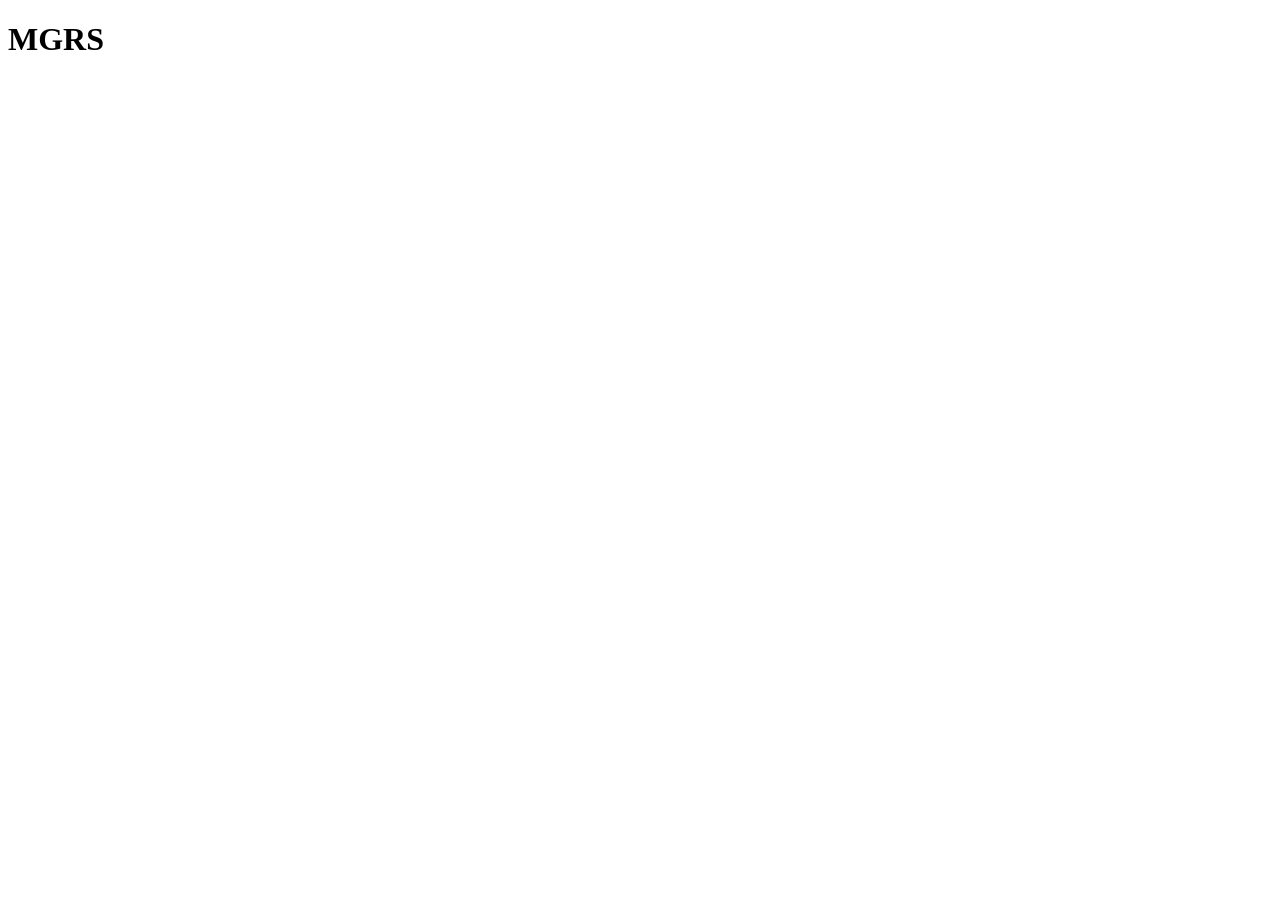
==== mgrs/index.html @ 3497e6f4 "Add MGRS base" ====
<!DOCTYPE html>
<html lang="en">
<head>
    <meta charset="UTF-8">
    <meta name="viewport" content="width=device-width, initial-scale=1.0">
    <link href="favicon.ico" rel="icon">
    <title>MGRS</title>
</head>
<body>
    <h1>MGRS</h1>
</body>
</html>
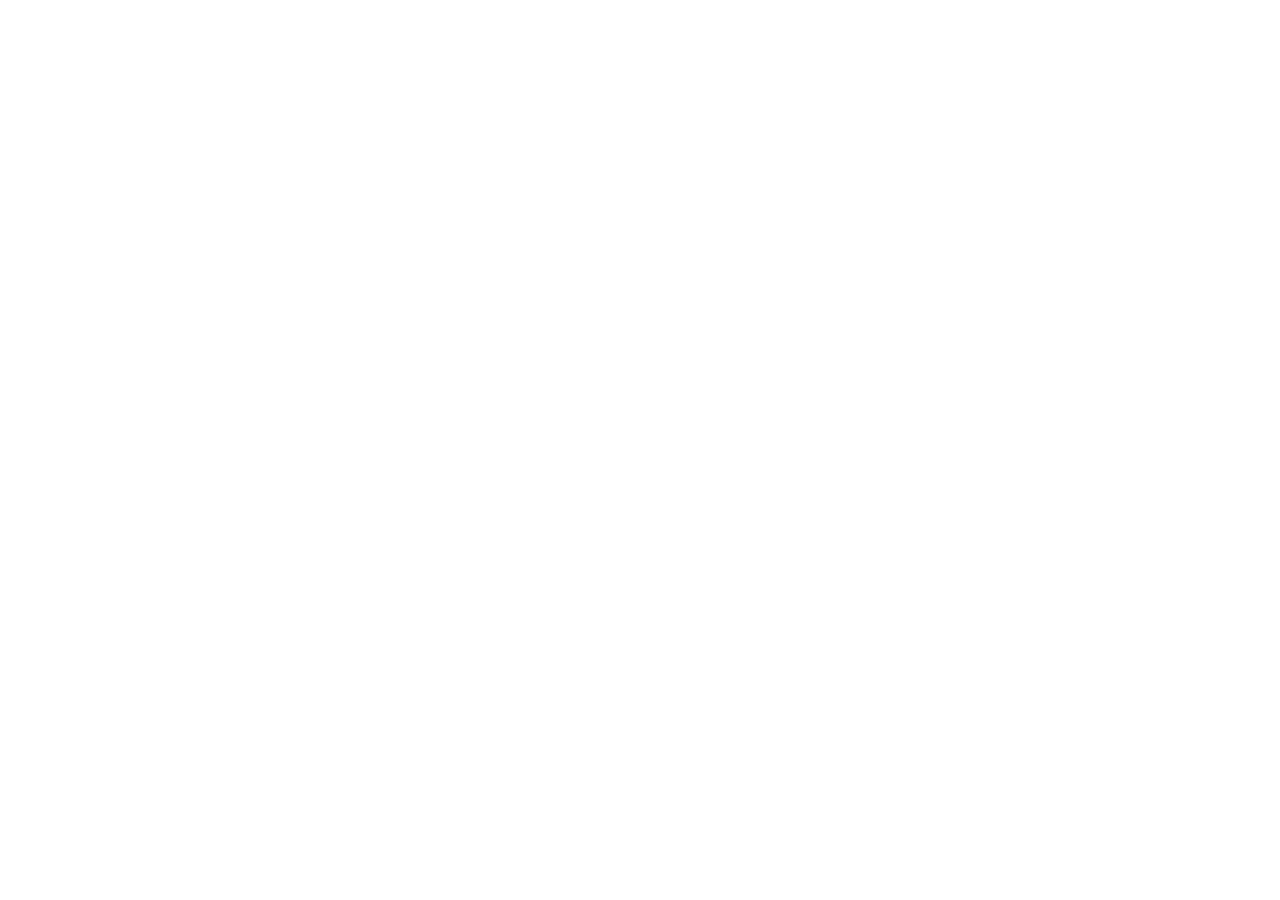
==== commit 31ddf976: "Add MGRS app" ====
--- a/mgrs/index.html
+++ b/mgrs/index.html
@@ -1,12 +1,12 @@
-<!DOCTYPE html>
+<!doctype html>
 <html lang="en">
-<head>
-    <meta charset="UTF-8">
-    <meta name="viewport" content="width=device-width, initial-scale=1.0">
-    <link href="favicon.ico" rel="icon">
-    <title>MGRS</title>
-</head>
-<body>
-    <h1>MGRS</h1>
-</body>
+    <head>
+        <meta charset="UTF-8" />
+        <meta content="width=device-width, initial-scale=1.0" name="viewport" />
+        <title>MGRS</title>
+      <script type="module" crossorigin src="/assets/index-Ca7K_6aj.js"></script>
+      <link rel="stylesheet" crossorigin href="/assets/index-BQtizJhx.css">
+    </head>
+    <body>
+    </body>
 </html>
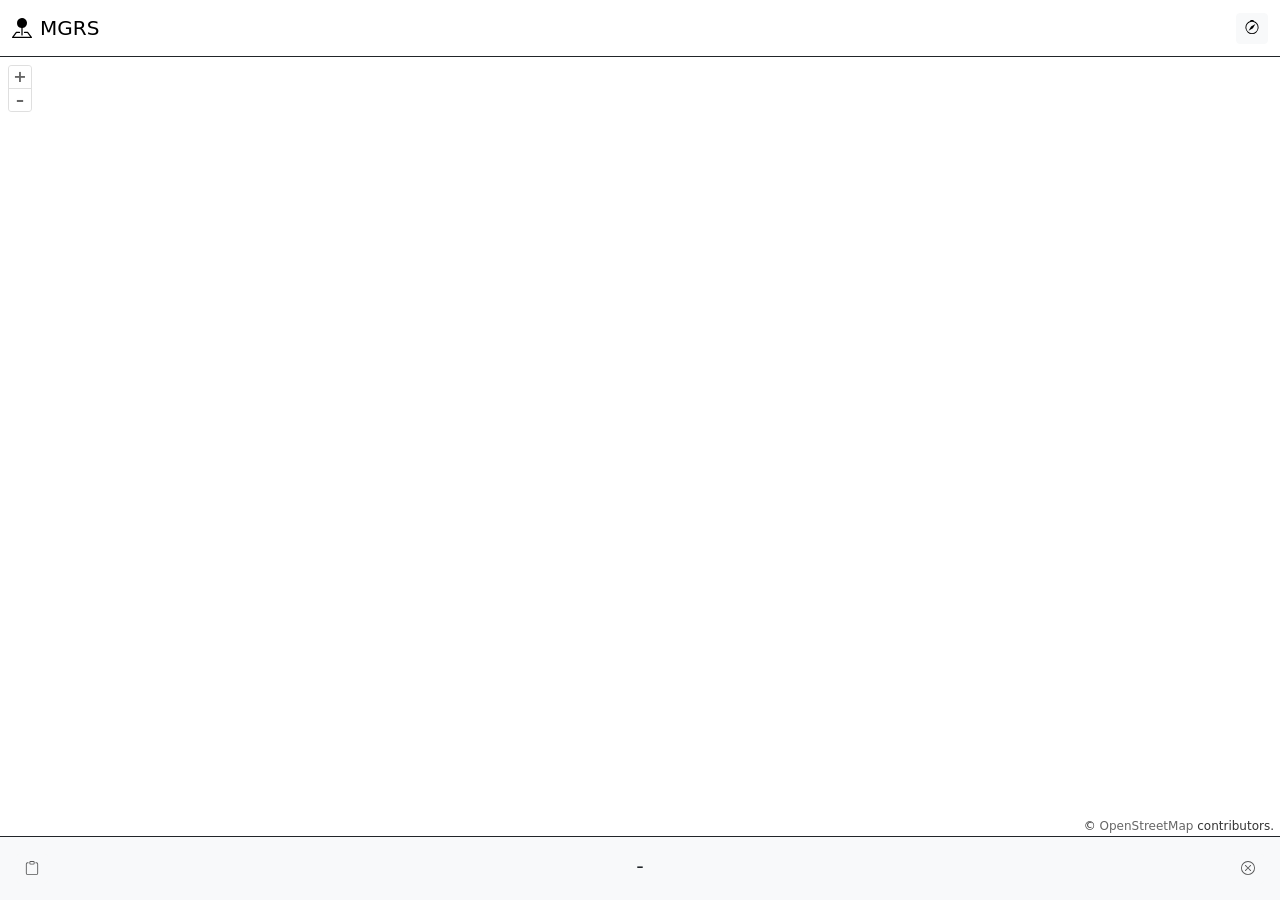
==== commit 66e35e43: "Set base to relative" ====
--- a/mgrs/index.html
+++ b/mgrs/index.html
@@ -4,8 +4,8 @@
         <meta charset="UTF-8" />
         <meta content="width=device-width, initial-scale=1.0" name="viewport" />
         <title>MGRS</title>
-      <script type="module" crossorigin src="/assets/index-Ca7K_6aj.js"></script>
-      <link rel="stylesheet" crossorigin href="/assets/index-BQtizJhx.css">
+      <script type="module" crossorigin src="./assets/index-UQiFjLOg.js"></script>
+      <link rel="stylesheet" crossorigin href="./assets/index-BQtizJhx.css">
     </head>
     <body>
     </body>
--- a/mgrs/assets/index-BQtizJhx.css
+++ b/mgrs/assets/index-BQtizJhx.css
@@ -0,0 +1 @@
+:root,[data-bs-theme=light]{--bs-blue:#0d6efd;--bs-indigo:#6610f2;--bs-purple:#6f42c1;--bs-pink:#d63384;--bs-red:#dc3545;--bs-orange:#fd7e14;--bs-yellow:#ffc107;--bs-green:#198754;--bs-teal:#20c997;--bs-cyan:#0dcaf0;--bs-black:#000;--bs-white:#fff;--bs-gray:#6c757d;--bs-gray-dark:#343a40;--bs-gray-100:#f8f9fa;--bs-gray-200:#e9ecef;--bs-gray-300:#dee2e6;--bs-gray-400:#ced4da;--bs-gray-500:#adb5bd;--bs-gray-600:#6c757d;--bs-gray-700:#495057;--bs-gray-800:#343a40;--bs-gray-900:#212529;--bs-primary:#0d6efd;--bs-secondary:#6c757d;--bs-success:#198754;--bs-info:#0dcaf0;--bs-warning:#ffc107;--bs-danger:#dc3545;--bs-light:#f8f9fa;--bs-dark:#212529;--bs-primary-rgb:13,110,253;--bs-secondary-rgb:108,117,125;--bs-success-rgb:25,135,84;--bs-info-rgb:13,202,240;--bs-warning-rgb:255,193,7;--bs-danger-rgb:220,53,69;--bs-light-rgb:248,249,250;--bs-dark-rgb:33,37,41;--bs-primary-text-emphasis:#052c65;--bs-secondary-text-emphasis:#2b2f32;--bs-success-text-emphasis:#0a3622;--bs-info-text-emphasis:#055160;--bs-warning-text-emphasis:#664d03;--bs-danger-text-emphasis:#58151c;--bs-light-text-emphasis:#495057;--bs-dark-text-emphasis:#495057;--bs-primary-bg-subtle:#cfe2ff;--bs-secondary-bg-subtle:#e2e3e5;--bs-success-bg-subtle:#d1e7dd;--bs-info-bg-subtle:#cff4fc;--bs-warning-bg-subtle:#fff3cd;--bs-danger-bg-subtle:#f8d7da;--bs-light-bg-subtle:#fcfcfd;--bs-dark-bg-subtle:#ced4da;--bs-primary-border-subtle:#9ec5fe;--bs-secondary-border-subtle:#c4c8cb;--bs-success-border-subtle:#a3cfbb;--bs-info-border-subtle:#9eeaf9;--bs-warning-border-subtle:#ffe69c;--bs-danger-border-subtle:#f1aeb5;--bs-light-border-subtle:#e9ecef;--bs-dark-border-subtle:#adb5bd;--bs-white-rgb:255,255,255;--bs-black-rgb:0,0,0;--bs-font-sans-serif:system-ui,-apple-system,"Segoe UI",Roboto,"Helvetica Neue","Noto Sans","Liberation Sans",Arial,sans-serif,"Apple Color Emoji","Segoe UI Emoji","Segoe UI Symbol","Noto Color Emoji";--bs-font-monospace:SFMono-Regular,Menlo,Monaco,Consolas,"Liberation Mono","Courier New",monospace;--bs-gradient:linear-gradient(180deg, #ffffff26, #fff0);--bs-body-font-family:var(--bs-font-sans-serif);--bs-body-font-size:1rem;--bs-body-font-weight:400;--bs-body-line-height:1.5;--bs-body-color:#212529;--bs-body-color-rgb:33,37,41;--bs-body-bg:#fff;--bs-body-bg-rgb:255,255,255;--bs-emphasis-color:#000;--bs-emphasis-color-rgb:0,0,0;--bs-secondary-color:#212529bf;--bs-secondary-color-rgb:33,37,41;--bs-secondary-bg:#e9ecef;--bs-secondary-bg-rgb:233,236,239;--bs-tertiary-color:#21252980;--bs-tertiary-color-rgb:33,37,41;--bs-tertiary-bg:#f8f9fa;--bs-tertiary-bg-rgb:248,249,250;--bs-heading-color:inherit;--bs-link-color:#0d6efd;--bs-link-color-rgb:13,110,253;--bs-link-decoration:underline;--bs-link-hover-color:#0a58ca;--bs-link-hover-color-rgb:10,88,202;--bs-code-color:#d63384;--bs-highlight-color:#212529;--bs-highlight-bg:#fff3cd;--bs-border-width:1px;--bs-border-style:solid;--bs-border-color:#dee2e6;--bs-border-color-translucent:#0000002d;--bs-border-radius:.375rem;--bs-border-radius-sm:.25rem;--bs-border-radius-lg:.5rem;--bs-border-radius-xl:1rem;--bs-border-radius-xxl:2rem;--bs-border-radius-2xl:var(--bs-border-radius-xxl);--bs-border-radius-pill:50rem;--bs-box-shadow:0 .5rem 1rem #00000026;--bs-box-shadow-sm:0 .125rem .25rem #00000013;--bs-box-shadow-lg:0 1rem 3rem #0000002d;--bs-box-shadow-inset:inset 0 1px 2px #00000013;--bs-focus-ring-width:.25rem;--bs-focus-ring-opacity:.25;--bs-focus-ring-color:#0d6efd40;--bs-form-valid-color:#198754;--bs-form-valid-border-color:#198754;--bs-form-invalid-color:#dc3545;--bs-form-invalid-border-color:#dc3545}[data-bs-theme=dark]{--lightningcss-light: ;--lightningcss-dark:initial;color-scheme:dark;--bs-body-color:#dee2e6;--bs-body-color-rgb:222,226,230;--bs-body-bg:#212529;--bs-body-bg-rgb:33,37,41;--bs-emphasis-color:#fff;--bs-emphasis-color-rgb:255,255,255;--bs-secondary-color:#dee2e6bf;--bs-secondary-color-rgb:222,226,230;--bs-secondary-bg:#343a40;--bs-secondary-bg-rgb:52,58,64;--bs-tertiary-color:#dee2e680;--bs-tertiary-color-rgb:222,226,230;--bs-tertiary-bg:#2b3035;--bs-tertiary-bg-rgb:43,48,53;--bs-primary-text-emphasis:#6ea8fe;--bs-secondary-text-emphasis:#a7acb1;--bs-success-text-emphasis:#75b798;--bs-info-text-emphasis:#6edff6;--bs-warning-text-emphasis:#ffda6a;--bs-danger-text-emphasis:#ea868f;--bs-light-text-emphasis:#f8f9fa;--bs-dark-text-emphasis:#dee2e6;--bs-primary-bg-subtle:#031633;--bs-secondary-bg-subtle:#161719;--bs-success-bg-subtle:#051b11;--bs-info-bg-subtle:#032830;--bs-warning-bg-subtle:#332701;--bs-danger-bg-subtle:#2c0b0e;--bs-light-bg-subtle:#343a40;--bs-dark-bg-subtle:#1a1d20;--bs-primary-border-subtle:#084298;--bs-secondary-border-subtle:#41464b;--bs-success-border-subtle:#0f5132;--bs-info-border-subtle:#087990;--bs-warning-border-subtle:#997404;--bs-danger-border-subtle:#842029;--bs-light-border-subtle:#495057;--bs-dark-border-subtle:#343a40;--bs-heading-color:inherit;--bs-link-color:#6ea8fe;--bs-link-hover-color:#8bb9fe;--bs-link-color-rgb:110,168,254;--bs-link-hover-color-rgb:139,185,254;--bs-code-color:#e685b5;--bs-highlight-color:#dee2e6;--bs-highlight-bg:#664d03;--bs-border-color:#495057;--bs-border-color-translucent:#ffffff26;--bs-form-valid-color:#75b798;--bs-form-valid-border-color:#75b798;--bs-form-invalid-color:#ea868f;--bs-form-invalid-border-color:#ea868f}*,:after,:before{box-sizing:border-box}@media (prefers-reduced-motion:no-preference){:root{scroll-behavior:smooth}}body{font-family:var(--bs-body-font-family);font-size:var(--bs-body-font-size);font-weight:var(--bs-body-font-weight);line-height:var(--bs-body-line-height);color:var(--bs-body-color);text-align:var(--bs-body-text-align);background-color:var(--bs-body-bg);-webkit-text-size-adjust:100%;-webkit-tap-highlight-color:transparent;margin:0}hr{color:inherit;border:0;border-top:var(--bs-border-width) solid;opacity:.25;margin:1rem 0}.h1,.h2,.h3,.h4,.h5,.h6,h1,h2,h3,h4,h5,h6{color:var(--bs-heading-color);margin-top:0;margin-bottom:.5rem;font-weight:500;line-height:1.2}.h1,h1{font-size:calc(1.375rem + 1.5vw)}@media (width>=1200px){.h1,h1{font-size:2.5rem}}.h2,h2{font-size:calc(1.325rem + .9vw)}@media (width>=1200px){.h2,h2{font-size:2rem}}.h3,h3{font-size:calc(1.3rem + .6vw)}@media (width>=1200px){.h3,h3{font-size:1.75rem}}.h4,h4{font-size:calc(1.275rem + .3vw)}@media (width>=1200px){.h4,h4{font-size:1.5rem}}.h5,h5{font-size:1.25rem}.h6,h6{font-size:1rem}p{margin-top:0;margin-bottom:1rem}abbr[title]{cursor:help;-webkit-text-decoration-skip-ink:none;text-decoration-skip-ink:none;-webkit-text-decoration:underline dotted;text-decoration:underline dotted}address{font-style:normal;line-height:inherit;margin-bottom:1rem}ol,ul{padding-left:2rem}dl,ol,ul{margin-top:0;margin-bottom:1rem}ol ol,ol ul,ul ol,ul ul{margin-bottom:0}dt{font-weight:700}dd{margin-bottom:.5rem;margin-left:0}blockquote{margin:0 0 1rem}b,strong{font-weight:bolder}.small,small{font-size:.875em}.mark,mark{color:var(--bs-highlight-color);background-color:var(--bs-highlight-bg);padding:.1875em}sub,sup{vertical-align:baseline;font-size:.75em;line-height:0;position:relative}sub{bottom:-.25em}sup{top:-.5em}a{color:rgba(var(--bs-link-color-rgb),var(--bs-link-opacity,1));text-decoration:underline}a:hover{--bs-link-color-rgb:var(--bs-link-hover-color-rgb)}a:not([href]):not([class]),a:not([href]):not([class]):hover{color:inherit;text-decoration:none}code,kbd,pre,samp{font-family:var(--bs-font-monospace);font-size:1em}pre{margin-top:0;margin-bottom:1rem;font-size:.875em;display:block;overflow:auto}pre code{font-size:inherit;color:inherit;word-break:normal}code{color:var(--bs-code-color);word-wrap:break-word;font-size:.875em}a>code{color:inherit}kbd{color:var(--bs-body-bg);background-color:var(--bs-body-color);border-radius:.25rem;padding:.1875rem .375rem;font-size:.875em}kbd kbd{padding:0;font-size:1em}figure{margin:0 0 1rem}img,svg{vertical-align:middle}table{caption-side:bottom;border-collapse:collapse}caption{color:var(--bs-secondary-color);text-align:left;padding-top:.5rem;padding-bottom:.5rem}th{text-align:inherit;text-align:-webkit-match-parent}tbody,td,tfoot,th,thead,tr{border-color:inherit;border-style:solid;border-width:0}label{display:inline-block}button{border-radius:0}button:focus:not(:focus-visible){outline:0}button,input,optgroup,select,textarea{font-family:inherit;font-size:inherit;line-height:inherit;margin:0}button,select{text-transform:none}[role=button]{cursor:pointer}select{word-wrap:normal}select:disabled{opacity:1}[list]:not([type=date]):not([type=datetime-local]):not([type=month]):not([type=week]):not([type=time])::-webkit-calendar-picker-indicator{display:none!important}[type=button],[type=reset],[type=submit],button{-webkit-appearance:button}[type=button]:not(:disabled),[type=reset]:not(:disabled),[type=submit]:not(:disabled),button:not(:disabled){cursor:pointer}::-moz-focus-inner{border-style:none;padding:0}textarea{resize:vertical}fieldset{border:0;min-width:0;margin:0;padding:0}legend{float:left;width:100%;line-height:inherit;margin-bottom:.5rem;padding:0;font-size:calc(1.275rem + .3vw)}@media (width>=1200px){legend{font-size:1.5rem}}legend+*{clear:left}::-webkit-datetime-edit-day-field{padding:0}::-webkit-datetime-edit-fields-wrapper{padding:0}::-webkit-datetime-edit-hour-field{padding:0}::-webkit-datetime-edit-minute{padding:0}::-webkit-datetime-edit-month-field{padding:0}::-webkit-datetime-edit-text{padding:0}::-webkit-datetime-edit-year-field{padding:0}::-webkit-inner-spin-button{height:auto}[type=search]{-webkit-appearance:textfield;outline-offset:-2px}[type=search]::-webkit-search-cancel-button{cursor:pointer;filter:grayscale()}::-webkit-search-decoration{-webkit-appearance:none}::-webkit-color-swatch-wrapper{padding:0}::file-selector-button{font:inherit;-webkit-appearance:button}output{display:inline-block}iframe{border:0}summary{cursor:pointer;display:list-item}progress{vertical-align:baseline}[hidden]{display:none!important}.lead{font-size:1.25rem;font-weight:300}.display-1{font-size:calc(1.625rem + 4.5vw);font-weight:300;line-height:1.2}@media (width>=1200px){.display-1{font-size:5rem}}.display-2{font-size:calc(1.575rem + 3.9vw);font-weight:300;line-height:1.2}@media (width>=1200px){.display-2{font-size:4.5rem}}.display-3{font-size:calc(1.525rem + 3.3vw);font-weight:300;line-height:1.2}@media (width>=1200px){.display-3{font-size:4rem}}.display-4{font-size:calc(1.475rem + 2.7vw);font-weight:300;line-height:1.2}@media (width>=1200px){.display-4{font-size:3.5rem}}.display-5{font-size:calc(1.425rem + 2.1vw);font-weight:300;line-height:1.2}@media (width>=1200px){.display-5{font-size:3rem}}.display-6{font-size:calc(1.375rem + 1.5vw);font-weight:300;line-height:1.2}@media (width>=1200px){.display-6{font-size:2.5rem}}.list-unstyled,.list-inline{padding-left:0;list-style:none}.list-inline-item{display:inline-block}.list-inline-item:not(:last-child){margin-right:.5rem}.initialism{text-transform:uppercase;font-size:.875em}.blockquote{margin-bottom:1rem;font-size:1.25rem}.blockquote>:last-child{margin-bottom:0}.blockquote-footer{color:#6c757d;margin-top:-1rem;margin-bottom:1rem;font-size:.875em}.blockquote-footer:before{content:"— "}.img-fluid{max-width:100%;height:auto}.img-thumbnail{background-color:var(--bs-body-bg);border:var(--bs-border-width) solid var(--bs-border-color);border-radius:var(--bs-border-radius);max-width:100%;height:auto;padding:.25rem}.figure{display:inline-block}.figure-img{margin-bottom:.5rem;line-height:1}.figure-caption{color:var(--bs-secondary-color);font-size:.875em}.container,.container-fluid,.container-lg,.container-md,.container-sm,.container-xl,.container-xxl{--bs-gutter-x:1.5rem;--bs-gutter-y:0;width:100%;padding-right:calc(var(--bs-gutter-x) * .5);padding-left:calc(var(--bs-gutter-x) * .5);margin-left:auto;margin-right:auto}@media (width>=576px){.container,.container-sm{max-width:540px}}@media (width>=768px){.container,.container-md,.container-sm{max-width:720px}}@media (width>=992px){.container,.container-lg,.container-md,.container-sm{max-width:960px}}@media (width>=1200px){.container,.container-lg,.container-md,.container-sm,.container-xl{max-width:1140px}}@media (width>=1400px){.container,.container-lg,.container-md,.container-sm,.container-xl,.container-xxl{max-width:1320px}}:root{--bs-breakpoint-xs:0;--bs-breakpoint-sm:576px;--bs-breakpoint-md:768px;--bs-breakpoint-lg:992px;--bs-breakpoint-xl:1200px;--bs-breakpoint-xxl:1400px}.row{--bs-gutter-x:1.5rem;--bs-gutter-y:0;margin-top:calc(-1 * var(--bs-gutter-y));margin-right:calc(-.5 * var(--bs-gutter-x));margin-left:calc(-.5 * var(--bs-gutter-x));flex-wrap:wrap;display:flex}.row>*{width:100%;max-width:100%;padding-right:calc(var(--bs-gutter-x) * .5);padding-left:calc(var(--bs-gutter-x) * .5);margin-top:var(--bs-gutter-y);flex-shrink:0}.col{flex:1 0 0}.row-cols-auto>*{flex:none;width:auto}.row-cols-1>*{flex:none;width:100%}.row-cols-2>*{flex:none;width:50%}.row-cols-3>*{flex:none;width:33.3333%}.row-cols-4>*{flex:none;width:25%}.row-cols-5>*{flex:none;width:20%}.row-cols-6>*{flex:none;width:16.6667%}.col-auto{flex:none;width:auto}.col-1{flex:none;width:8.33333%}.col-2{flex:none;width:16.6667%}.col-3{flex:none;width:25%}.col-4{flex:none;width:33.3333%}.col-5{flex:none;width:41.6667%}.col-6{flex:none;width:50%}.col-7{flex:none;width:58.3333%}.col-8{flex:none;width:66.6667%}.col-9{flex:none;width:75%}.col-10{flex:none;width:83.3333%}.col-11{flex:none;width:91.6667%}.col-12{flex:none;width:100%}.offset-1{margin-left:8.33333%}.offset-2{margin-left:16.6667%}.offset-3{margin-left:25%}.offset-4{margin-left:33.3333%}.offset-5{margin-left:41.6667%}.offset-6{margin-left:50%}.offset-7{margin-left:58.3333%}.offset-8{margin-left:66.6667%}.offset-9{margin-left:75%}.offset-10{margin-left:83.3333%}.offset-11{margin-left:91.6667%}.g-0,.gx-0{--bs-gutter-x:0}.g-0,.gy-0{--bs-gutter-y:0}.g-1,.gx-1{--bs-gutter-x:.25rem}.g-1,.gy-1{--bs-gutter-y:.25rem}.g-2,.gx-2{--bs-gutter-x:.5rem}.g-2,.gy-2{--bs-gutter-y:.5rem}.g-3,.gx-3{--bs-gutter-x:1rem}.g-3,.gy-3{--bs-gutter-y:1rem}.g-4,.gx-4{--bs-gutter-x:1.5rem}.g-4,.gy-4{--bs-gutter-y:1.5rem}.g-5,.gx-5{--bs-gutter-x:3rem}.g-5,.gy-5{--bs-gutter-y:3rem}@media (width>=576px){.col-sm{flex:1 0 0}.row-cols-sm-auto>*{flex:none;width:auto}.row-cols-sm-1>*{flex:none;width:100%}.row-cols-sm-2>*{flex:none;width:50%}.row-cols-sm-3>*{flex:none;width:33.3333%}.row-cols-sm-4>*{flex:none;width:25%}.row-cols-sm-5>*{flex:none;width:20%}.row-cols-sm-6>*{flex:none;width:16.6667%}.col-sm-auto{flex:none;width:auto}.col-sm-1{flex:none;width:8.33333%}.col-sm-2{flex:none;width:16.6667%}.col-sm-3{flex:none;width:25%}.col-sm-4{flex:none;width:33.3333%}.col-sm-5{flex:none;width:41.6667%}.col-sm-6{flex:none;width:50%}.col-sm-7{flex:none;width:58.3333%}.col-sm-8{flex:none;width:66.6667%}.col-sm-9{flex:none;width:75%}.col-sm-10{flex:none;width:83.3333%}.col-sm-11{flex:none;width:91.6667%}.col-sm-12{flex:none;width:100%}.offset-sm-0{margin-left:0}.offset-sm-1{margin-left:8.33333%}.offset-sm-2{margin-left:16.6667%}.offset-sm-3{margin-left:25%}.offset-sm-4{margin-left:33.3333%}.offset-sm-5{margin-left:41.6667%}.offset-sm-6{margin-left:50%}.offset-sm-7{margin-left:58.3333%}.offset-sm-8{margin-left:66.6667%}.offset-sm-9{margin-left:75%}.offset-sm-10{margin-left:83.3333%}.offset-sm-11{margin-left:91.6667%}.g-sm-0,.gx-sm-0{--bs-gutter-x:0}.g-sm-0,.gy-sm-0{--bs-gutter-y:0}.g-sm-1,.gx-sm-1{--bs-gutter-x:.25rem}.g-sm-1,.gy-sm-1{--bs-gutter-y:.25rem}.g-sm-2,.gx-sm-2{--bs-gutter-x:.5rem}.g-sm-2,.gy-sm-2{--bs-gutter-y:.5rem}.g-sm-3,.gx-sm-3{--bs-gutter-x:1rem}.g-sm-3,.gy-sm-3{--bs-gutter-y:1rem}.g-sm-4,.gx-sm-4{--bs-gutter-x:1.5rem}.g-sm-4,.gy-sm-4{--bs-gutter-y:1.5rem}.g-sm-5,.gx-sm-5{--bs-gutter-x:3rem}.g-sm-5,.gy-sm-5{--bs-gutter-y:3rem}}@media (width>=768px){.col-md{flex:1 0 0}.row-cols-md-auto>*{flex:none;width:auto}.row-cols-md-1>*{flex:none;width:100%}.row-cols-md-2>*{flex:none;width:50%}.row-cols-md-3>*{flex:none;width:33.3333%}.row-cols-md-4>*{flex:none;width:25%}.row-cols-md-5>*{flex:none;width:20%}.row-cols-md-6>*{flex:none;width:16.6667%}.col-md-auto{flex:none;width:auto}.col-md-1{flex:none;width:8.33333%}.col-md-2{flex:none;width:16.6667%}.col-md-3{flex:none;width:25%}.col-md-4{flex:none;width:33.3333%}.col-md-5{flex:none;width:41.6667%}.col-md-6{flex:none;width:50%}.col-md-7{flex:none;width:58.3333%}.col-md-8{flex:none;width:66.6667%}.col-md-9{flex:none;width:75%}.col-md-10{flex:none;width:83.3333%}.col-md-11{flex:none;width:91.6667%}.col-md-12{flex:none;width:100%}.offset-md-0{margin-left:0}.offset-md-1{margin-left:8.33333%}.offset-md-2{margin-left:16.6667%}.offset-md-3{margin-left:25%}.offset-md-4{margin-left:33.3333%}.offset-md-5{margin-left:41.6667%}.offset-md-6{margin-left:50%}.offset-md-7{margin-left:58.3333%}.offset-md-8{margin-left:66.6667%}.offset-md-9{margin-left:75%}.offset-md-10{margin-left:83.3333%}.offset-md-11{margin-left:91.6667%}.g-md-0,.gx-md-0{--bs-gutter-x:0}.g-md-0,.gy-md-0{--bs-gutter-y:0}.g-md-1,.gx-md-1{--bs-gutter-x:.25rem}.g-md-1,.gy-md-1{--bs-gutter-y:.25rem}.g-md-2,.gx-md-2{--bs-gutter-x:.5rem}.g-md-2,.gy-md-2{--bs-gutter-y:.5rem}.g-md-3,.gx-md-3{--bs-gutter-x:1rem}.g-md-3,.gy-md-3{--bs-gutter-y:1rem}.g-md-4,.gx-md-4{--bs-gutter-x:1.5rem}.g-md-4,.gy-md-4{--bs-gutter-y:1.5rem}.g-md-5,.gx-md-5{--bs-gutter-x:3rem}.g-md-5,.gy-md-5{--bs-gutter-y:3rem}}@media (width>=992px){.col-lg{flex:1 0 0}.row-cols-lg-auto>*{flex:none;width:auto}.row-cols-lg-1>*{flex:none;width:100%}.row-cols-lg-2>*{flex:none;width:50%}.row-cols-lg-3>*{flex:none;width:33.3333%}.row-cols-lg-4>*{flex:none;width:25%}.row-cols-lg-5>*{flex:none;width:20%}.row-cols-lg-6>*{flex:none;width:16.6667%}.col-lg-auto{flex:none;width:auto}.col-lg-1{flex:none;width:8.33333%}.col-lg-2{flex:none;width:16.6667%}.col-lg-3{flex:none;width:25%}.col-lg-4{flex:none;width:33.3333%}.col-lg-5{flex:none;width:41.6667%}.col-lg-6{flex:none;width:50%}.col-lg-7{flex:none;width:58.3333%}.col-lg-8{flex:none;width:66.6667%}.col-lg-9{flex:none;width:75%}.col-lg-10{flex:none;width:83.3333%}.col-lg-11{flex:none;width:91.6667%}.col-lg-12{flex:none;width:100%}.offset-lg-0{margin-left:0}.offset-lg-1{margin-left:8.33333%}.offset-lg-2{margin-left:16.6667%}.offset-lg-3{margin-left:25%}.offset-lg-4{margin-left:33.3333%}.offset-lg-5{margin-left:41.6667%}.offset-lg-6{margin-left:50%}.offset-lg-7{margin-left:58.3333%}.offset-lg-8{margin-left:66.6667%}.offset-lg-9{margin-left:75%}.offset-lg-10{margin-left:83.3333%}.offset-lg-11{margin-left:91.6667%}.g-lg-0,.gx-lg-0{--bs-gutter-x:0}.g-lg-0,.gy-lg-0{--bs-gutter-y:0}.g-lg-1,.gx-lg-1{--bs-gutter-x:.25rem}.g-lg-1,.gy-lg-1{--bs-gutter-y:.25rem}.g-lg-2,.gx-lg-2{--bs-gutter-x:.5rem}.g-lg-2,.gy-lg-2{--bs-gutter-y:.5rem}.g-lg-3,.gx-lg-3{--bs-gutter-x:1rem}.g-lg-3,.gy-lg-3{--bs-gutter-y:1rem}.g-lg-4,.gx-lg-4{--bs-gutter-x:1.5rem}.g-lg-4,.gy-lg-4{--bs-gutter-y:1.5rem}.g-lg-5,.gx-lg-5{--bs-gutter-x:3rem}.g-lg-5,.gy-lg-5{--bs-gutter-y:3rem}}@media (width>=1200px){.col-xl{flex:1 0 0}.row-cols-xl-auto>*{flex:none;width:auto}.row-cols-xl-1>*{flex:none;width:100%}.row-cols-xl-2>*{flex:none;width:50%}.row-cols-xl-3>*{flex:none;width:33.3333%}.row-cols-xl-4>*{flex:none;width:25%}.row-cols-xl-5>*{flex:none;width:20%}.row-cols-xl-6>*{flex:none;width:16.6667%}.col-xl-auto{flex:none;width:auto}.col-xl-1{flex:none;width:8.33333%}.col-xl-2{flex:none;width:16.6667%}.col-xl-3{flex:none;width:25%}.col-xl-4{flex:none;width:33.3333%}.col-xl-5{flex:none;width:41.6667%}.col-xl-6{flex:none;width:50%}.col-xl-7{flex:none;width:58.3333%}.col-xl-8{flex:none;width:66.6667%}.col-xl-9{flex:none;width:75%}.col-xl-10{flex:none;width:83.3333%}.col-xl-11{flex:none;width:91.6667%}.col-xl-12{flex:none;width:100%}.offset-xl-0{margin-left:0}.offset-xl-1{margin-left:8.33333%}.offset-xl-2{margin-left:16.6667%}.offset-xl-3{margin-left:25%}.offset-xl-4{margin-left:33.3333%}.offset-xl-5{margin-left:41.6667%}.offset-xl-6{margin-left:50%}.offset-xl-7{margin-left:58.3333%}.offset-xl-8{margin-left:66.6667%}.offset-xl-9{margin-left:75%}.offset-xl-10{margin-left:83.3333%}.offset-xl-11{margin-left:91.6667%}.g-xl-0,.gx-xl-0{--bs-gutter-x:0}.g-xl-0,.gy-xl-0{--bs-gutter-y:0}.g-xl-1,.gx-xl-1{--bs-gutter-x:.25rem}.g-xl-1,.gy-xl-1{--bs-gutter-y:.25rem}.g-xl-2,.gx-xl-2{--bs-gutter-x:.5rem}.g-xl-2,.gy-xl-2{--bs-gutter-y:.5rem}.g-xl-3,.gx-xl-3{--bs-gutter-x:1rem}.g-xl-3,.gy-xl-3{--bs-gutter-y:1rem}.g-xl-4,.gx-xl-4{--bs-gutter-x:1.5rem}.g-xl-4,.gy-xl-4{--bs-gutter-y:1.5rem}.g-xl-5,.gx-xl-5{--bs-gutter-x:3rem}.g-xl-5,.gy-xl-5{--bs-gutter-y:3rem}}@media (width>=1400px){.col-xxl{flex:1 0 0}.row-cols-xxl-auto>*{flex:none;width:auto}.row-cols-xxl-1>*{flex:none;width:100%}.row-cols-xxl-2>*{flex:none;width:50%}.row-cols-xxl-3>*{flex:none;width:33.3333%}.row-cols-xxl-4>*{flex:none;width:25%}.row-cols-xxl-5>*{flex:none;width:20%}.row-cols-xxl-6>*{flex:none;width:16.6667%}.col-xxl-auto{flex:none;width:auto}.col-xxl-1{flex:none;width:8.33333%}.col-xxl-2{flex:none;width:16.6667%}.col-xxl-3{flex:none;width:25%}.col-xxl-4{flex:none;width:33.3333%}.col-xxl-5{flex:none;width:41.6667%}.col-xxl-6{flex:none;width:50%}.col-xxl-7{flex:none;width:58.3333%}.col-xxl-8{flex:none;width:66.6667%}.col-xxl-9{flex:none;width:75%}.col-xxl-10{flex:none;width:83.3333%}.col-xxl-11{flex:none;width:91.6667%}.col-xxl-12{flex:none;width:100%}.offset-xxl-0{margin-left:0}.offset-xxl-1{margin-left:8.33333%}.offset-xxl-2{margin-left:16.6667%}.offset-xxl-3{margin-left:25%}.offset-xxl-4{margin-left:33.3333%}.offset-xxl-5{margin-left:41.6667%}.offset-xxl-6{margin-left:50%}.offset-xxl-7{margin-left:58.3333%}.offset-xxl-8{margin-left:66.6667%}.offset-xxl-9{margin-left:75%}.offset-xxl-10{margin-left:83.3333%}.offset-xxl-11{margin-left:91.6667%}.g-xxl-0,.gx-xxl-0{--bs-gutter-x:0}.g-xxl-0,.gy-xxl-0{--bs-gutter-y:0}.g-xxl-1,.gx-xxl-1{--bs-gutter-x:.25rem}.g-xxl-1,.gy-xxl-1{--bs-gutter-y:.25rem}.g-xxl-2,.gx-xxl-2{--bs-gutter-x:.5rem}.g-xxl-2,.gy-xxl-2{--bs-gutter-y:.5rem}.g-xxl-3,.gx-xxl-3{--bs-gutter-x:1rem}.g-xxl-3,.gy-xxl-3{--bs-gutter-y:1rem}.g-xxl-4,.gx-xxl-4{--bs-gutter-x:1.5rem}.g-xxl-4,.gy-xxl-4{--bs-gutter-y:1.5rem}.g-xxl-5,.gx-xxl-5{--bs-gutter-x:3rem}.g-xxl-5,.gy-xxl-5{--bs-gutter-y:3rem}}.table{--bs-table-color-type:initial;--bs-table-bg-type:initial;--bs-table-color-state:initial;--bs-table-bg-state:initial;--bs-table-color:var(--bs-emphasis-color);--bs-table-bg:var(--bs-body-bg);--bs-table-border-color:var(--bs-border-color);--bs-table-accent-bg:transparent;--bs-table-striped-color:var(--bs-emphasis-color);--bs-table-striped-bg:rgba(var(--bs-emphasis-color-rgb), .05);--bs-table-active-color:var(--bs-emphasis-color);--bs-table-active-bg:rgba(var(--bs-emphasis-color-rgb), .1);--bs-table-hover-color:var(--bs-emphasis-color);--bs-table-hover-bg:rgba(var(--bs-emphasis-color-rgb), .075);vertical-align:top;border-color:var(--bs-table-border-color);width:100%;margin-bottom:1rem}.table>:not(caption)>*>*{color:var(--bs-table-color-state,var(--bs-table-color-type,var(--bs-table-color)));background-color:var(--bs-table-bg);border-bottom-width:var(--bs-border-width);box-shadow:inset 0 0 0 9999px var(--bs-table-bg-state,var(--bs-table-bg-type,var(--bs-table-accent-bg)));padding:.5rem}.table>tbody{vertical-align:inherit}.table>thead{vertical-align:bottom}.table-group-divider{border-top:calc(var(--bs-border-width) * 2) solid currentcolor}.caption-top{caption-side:top}.table-sm>:not(caption)>*>*{padding:.25rem}.table-bordered>:not(caption)>*{border-width:var(--bs-border-width) 0}.table-bordered>:not(caption)>*>*{border-width:0 var(--bs-border-width)}.table-borderless>:not(caption)>*>*{border-bottom-width:0}.table-borderless>:not(:first-child){border-top-width:0}.table-striped>tbody>tr:nth-of-type(odd)>*,.table-striped-columns>:not(caption)>tr>:nth-child(2n){--bs-table-color-type:var(--bs-table-striped-color);--bs-table-bg-type:var(--bs-table-striped-bg)}.table-active{--bs-table-color-state:var(--bs-table-active-color);--bs-table-bg-state:var(--bs-table-active-bg)}.table-hover>tbody>tr:hover>*{--bs-table-color-state:var(--bs-table-hover-color);--bs-table-bg-state:var(--bs-table-hover-bg)}.table-primary{--bs-table-color:#000;--bs-table-bg:#cfe2ff;--bs-table-border-color:#a6b5cc;--bs-table-striped-bg:#c5d7f2;--bs-table-striped-color:#000;--bs-table-active-bg:#bacbe6;--bs-table-active-color:#000;--bs-table-hover-bg:#bfd1ec;--bs-table-hover-color:#000;color:var(--bs-table-color);border-color:var(--bs-table-border-color)}.table-secondary{--bs-table-color:#000;--bs-table-bg:#e2e3e5;--bs-table-border-color:#b5b6b7;--bs-table-striped-bg:#d7d8da;--bs-table-striped-color:#000;--bs-table-active-bg:#cbccce;--bs-table-active-color:#000;--bs-table-hover-bg:#d1d2d4;--bs-table-hover-color:#000;color:var(--bs-table-color);border-color:var(--bs-table-border-color)}.table-success{--bs-table-color:#000;--bs-table-bg:#d1e7dd;--bs-table-border-color:#a7b9b1;--bs-table-striped-bg:#c7dbd2;--bs-table-striped-color:#000;--bs-table-active-bg:#bcd0c7;--bs-table-active-color:#000;--bs-table-hover-bg:#c1d6cc;--bs-table-hover-color:#000;color:var(--bs-table-color);border-color:var(--bs-table-border-color)}.table-info{--bs-table-color:#000;--bs-table-bg:#cff4fc;--bs-table-border-color:#a6c3ca;--bs-table-striped-bg:#c5e8ef;--bs-table-striped-color:#000;--bs-table-active-bg:#badce3;--bs-table-active-color:#000;--bs-table-hover-bg:#bfe2e9;--bs-table-hover-color:#000;color:var(--bs-table-color);border-color:var(--bs-table-border-color)}.table-warning{--bs-table-color:#000;--bs-table-bg:#fff3cd;--bs-table-border-color:#ccc2a4;--bs-table-striped-bg:#f2e7c3;--bs-table-striped-color:#000;--bs-table-active-bg:#e6dbb9;--bs-table-active-color:#000;--bs-table-hover-bg:#ece1be;--bs-table-hover-color:#000;color:var(--bs-table-color);border-color:var(--bs-table-border-color)}.table-danger{--bs-table-color:#000;--bs-table-bg:#f8d7da;--bs-table-border-color:#c6acae;--bs-table-striped-bg:#eccccf;--bs-table-striped-color:#000;--bs-table-active-bg:#dfc2c4;--bs-table-active-color:#000;--bs-table-hover-bg:#e5c7ca;--bs-table-hover-color:#000;color:var(--bs-table-color);border-color:var(--bs-table-border-color)}.table-light{--bs-table-color:#000;--bs-table-bg:#f8f9fa;--bs-table-border-color:#c6c7c8;--bs-table-striped-bg:#ecedee;--bs-table-striped-color:#000;--bs-table-active-bg:#dfe0e1;--bs-table-active-color:#000;--bs-table-hover-bg:#e5e6e7;--bs-table-hover-color:#000;color:var(--bs-table-color);border-color:var(--bs-table-border-color)}.table-dark{--bs-table-color:#fff;--bs-table-bg:#212529;--bs-table-border-color:#4d5154;--bs-table-striped-bg:#2c3034;--bs-table-striped-color:#fff;--bs-table-active-bg:#373b3e;--bs-table-active-color:#fff;--bs-table-hover-bg:#323539;--bs-table-hover-color:#fff;color:var(--bs-table-color);border-color:var(--bs-table-border-color)}.table-responsive{-webkit-overflow-scrolling:touch;overflow-x:auto}@media (width<=575.98px){.table-responsive-sm{-webkit-overflow-scrolling:touch;overflow-x:auto}}@media (width<=767.98px){.table-responsive-md{-webkit-overflow-scrolling:touch;overflow-x:auto}}@media (width<=991.98px){.table-responsive-lg{-webkit-overflow-scrolling:touch;overflow-x:auto}}@media (width<=1199.98px){.table-responsive-xl{-webkit-overflow-scrolling:touch;overflow-x:auto}}@media (width<=1399.98px){.table-responsive-xxl{-webkit-overflow-scrolling:touch;overflow-x:auto}}.form-label{margin-bottom:.5rem}.col-form-label{padding-top:calc(.375rem + var(--bs-border-width));padding-bottom:calc(.375rem + var(--bs-border-width));font-size:inherit;margin-bottom:0;line-height:1.5}.col-form-label-lg{padding-top:calc(.5rem + var(--bs-border-width));padding-bottom:calc(.5rem + var(--bs-border-width));font-size:1.25rem}.col-form-label-sm{padding-top:calc(.25rem + var(--bs-border-width));padding-bottom:calc(.25rem + var(--bs-border-width));font-size:.875rem}.form-text{color:var(--bs-secondary-color);margin-top:.25rem;font-size:.875em}.form-control{width:100%;color:var(--bs-body-color);appearance:none;background-color:var(--bs-body-bg);border:var(--bs-border-width) solid var(--bs-border-color);border-radius:var(--bs-border-radius);background-clip:padding-box;padding:.375rem .75rem;font-size:1rem;font-weight:400;line-height:1.5;transition:border-color .15s ease-in-out,box-shadow .15s ease-in-out;display:block}@media (prefers-reduced-motion:reduce){.form-control{transition:none}}.form-control[type=file]{overflow:hidden}.form-control[type=file]:not(:disabled):not([readonly]){cursor:pointer}.form-control:focus{color:var(--bs-body-color);background-color:var(--bs-body-bg);border-color:#86b7fe;outline:0;box-shadow:0 0 0 .25rem #0d6efd40}.form-control::-webkit-date-and-time-value{min-width:85px;height:1.5em;margin:0}.form-control::-webkit-datetime-edit{padding:0;display:block}.form-control::placeholder{color:var(--bs-secondary-color);opacity:1}.form-control:disabled{background-color:var(--bs-secondary-bg);opacity:1}.form-control::-webkit-file-upload-button{-webkit-margin-end:.75rem;margin:-.375rem -.75rem;color:var(--bs-body-color);background-color:var(--bs-tertiary-bg);pointer-events:none;border-color:inherit;border-style:solid;border-width:0;border-inline-end-width:var(--bs-border-width);border-radius:0;margin-inline-end:.75rem;padding:.375rem .75rem;transition:color .15s ease-in-out,background-color .15s ease-in-out,border-color .15s ease-in-out,box-shadow .15s ease-in-out}.form-control::file-selector-button{-webkit-margin-end:.75rem;color:var(--bs-body-color);background-color:var(--bs-tertiary-bg);pointer-events:none;border-color:inherit;border-style:solid;border-width:0;border-inline-end-width:var(--bs-border-width);border-radius:0;margin:-.375rem -.75rem;margin-inline-end:.75rem;padding:.375rem .75rem;transition:color .15s ease-in-out,background-color .15s ease-in-out,border-color .15s ease-in-out,box-shadow .15s ease-in-out}@media (prefers-reduced-motion:reduce){.form-control::file-selector-button{transition:none}}.form-control:hover:not(:disabled):not([readonly])::-webkit-file-upload-button{background-color:var(--bs-secondary-bg)}.form-control:hover:not(:disabled):not([readonly])::file-selector-button{background-color:var(--bs-secondary-bg)}.form-control-plaintext{width:100%;color:var(--bs-body-color);border:solid #0000;border-width:var(--bs-border-width) 0;background-color:#0000;margin-bottom:0;padding:.375rem 0;line-height:1.5;display:block}.form-control-plaintext:focus{outline:0}.form-control-plaintext.form-control-lg,.form-control-plaintext.form-control-sm{padding-left:0;padding-right:0}.form-control-sm{min-height:calc(1.5em + .5rem + calc(var(--bs-border-width) * 2));border-radius:var(--bs-border-radius-sm);padding:.25rem .5rem;font-size:.875rem}.form-control-sm::file-selector-button{-webkit-margin-end:.5rem;margin:-.25rem -.5rem;margin-inline-end:.5rem;padding:.25rem .5rem}.form-control-lg{min-height:calc(1.5em + 1rem + calc(var(--bs-border-width) * 2));border-radius:var(--bs-border-radius-lg);padding:.5rem 1rem;font-size:1.25rem}.form-control-lg::file-selector-button{-webkit-margin-end:1rem;margin:-.5rem -1rem;margin-inline-end:1rem;padding:.5rem 1rem}textarea.form-control{min-height:calc(1.5em + .75rem + calc(var(--bs-border-width) * 2))}textarea.form-control-sm{min-height:calc(1.5em + .5rem + calc(var(--bs-border-width) * 2))}textarea.form-control-lg{min-height:calc(1.5em + 1rem + calc(var(--bs-border-width) * 2))}.form-control-color{width:3rem;height:calc(1.5em + .75rem + calc(var(--bs-border-width) * 2));padding:.375rem}.form-control-color:not(:disabled):not([readonly]){cursor:pointer}.form-control-color::-moz-color-swatch{border-radius:var(--bs-border-radius);border:0!important}.form-control-color::-webkit-color-swatch{border-radius:var(--bs-border-radius);border:0!important}.form-control-color.form-control-sm{height:calc(1.5em + .5rem + calc(var(--bs-border-width) * 2))}.form-control-color.form-control-lg{height:calc(1.5em + 1rem + calc(var(--bs-border-width) * 2))}.form-select{--bs-form-select-bg-img:url("data:image/svg+xml,%3csvg xmlns='http://www.w3.org/2000/svg' viewBox='0 0 16 16'%3e%3cpath fill='none' stroke='%23343a40' stroke-linecap='round' stroke-linejoin='round' stroke-width='2' d='m2 5 6 6 6-6'/%3e%3c/svg%3e");width:100%;color:var(--bs-body-color);appearance:none;background-color:var(--bs-body-bg);background-image:var(--bs-form-select-bg-img),var(--bs-form-select-bg-icon,none);border:var(--bs-border-width) solid var(--bs-border-color);border-radius:var(--bs-border-radius);background-position:right .75rem center;background-repeat:no-repeat;background-size:16px 12px;padding:.375rem 2.25rem .375rem .75rem;font-size:1rem;font-weight:400;line-height:1.5;transition:border-color .15s ease-in-out,box-shadow .15s ease-in-out;display:block}@media (prefers-reduced-motion:reduce){.form-select{transition:none}}.form-select:focus{border-color:#86b7fe;outline:0;box-shadow:0 0 0 .25rem #0d6efd40}.form-select[multiple],.form-select[size]:not([size="1"]){background-image:none;padding-right:.75rem}.form-select:disabled{background-color:var(--bs-secondary-bg)}.form-select:-moz-focusring{color:#0000;text-shadow:0 0 0 var(--bs-body-color)}.form-select-sm{border-radius:var(--bs-border-radius-sm);padding-top:.25rem;padding-bottom:.25rem;padding-left:.5rem;font-size:.875rem}.form-select-lg{border-radius:var(--bs-border-radius-lg);padding-top:.5rem;padding-bottom:.5rem;padding-left:1rem;font-size:1.25rem}[data-bs-theme=dark] .form-select{--bs-form-select-bg-img:url("data:image/svg+xml,%3csvg xmlns='http://www.w3.org/2000/svg' viewBox='0 0 16 16'%3e%3cpath fill='none' stroke='%23dee2e6' stroke-linecap='round' stroke-linejoin='round' stroke-width='2' d='m2 5 6 6 6-6'/%3e%3c/svg%3e")}.form-check{min-height:1.5rem;margin-bottom:.125rem;padding-left:1.5em;display:block}.form-check .form-check-input{float:left;margin-left:-1.5em}.form-check-reverse{text-align:right;padding-left:0;padding-right:1.5em}.form-check-reverse .form-check-input{float:right;margin-left:0;margin-right:-1.5em}.form-check-input{--bs-form-check-bg:var(--bs-body-bg);vertical-align:top;appearance:none;background-color:var(--bs-form-check-bg);background-image:var(--bs-form-check-bg-image);border:var(--bs-border-width) solid var(--bs-border-color);-webkit-print-color-adjust:exact;print-color-adjust:exact;color-adjust:exact;background-position:50%;background-repeat:no-repeat;background-size:contain;flex-shrink:0;width:1em;height:1em;margin-top:.25em}.form-check-input[type=checkbox]{border-radius:.25em}.form-check-input[type=radio]{border-radius:50%}.form-check-input:active{filter:brightness(90%)}.form-check-input:focus{border-color:#86b7fe;outline:0;box-shadow:0 0 0 .25rem #0d6efd40}.form-check-input:checked{background-color:#0d6efd;border-color:#0d6efd}.form-check-input:checked[type=checkbox]{--bs-form-check-bg-image:url("data:image/svg+xml,%3csvg xmlns='http://www.w3.org/2000/svg' viewBox='0 0 20 20'%3e%3cpath fill='none' stroke='%23fff' stroke-linecap='round' stroke-linejoin='round' stroke-width='3' d='m6 10 3 3 6-6'/%3e%3c/svg%3e")}.form-check-input:checked[type=radio]{--bs-form-check-bg-image:url("data:image/svg+xml,%3csvg xmlns='http://www.w3.org/2000/svg' viewBox='-4 -4 8 8'%3e%3ccircle r='2' fill='%23fff'/%3e%3c/svg%3e")}.form-check-input[type=checkbox]:indeterminate{--bs-form-check-bg-image:url("data:image/svg+xml,%3csvg xmlns='http://www.w3.org/2000/svg' viewBox='0 0 20 20'%3e%3cpath fill='none' stroke='%23fff' stroke-linecap='round' stroke-linejoin='round' stroke-width='3' d='M6 10h8'/%3e%3c/svg%3e");background-color:#0d6efd;border-color:#0d6efd}.form-check-input:disabled{pointer-events:none;filter:none;opacity:.5}.form-check-input:disabled~.form-check-label,.form-check-input[disabled]~.form-check-label{cursor:default;opacity:.5}.form-switch{padding-left:2.5em}.form-switch .form-check-input{--bs-form-switch-bg:url("data:image/svg+xml,%3csvg xmlns='http://www.w3.org/2000/svg' viewBox='-4 -4 8 8'%3e%3ccircle r='3' fill='rgba%280, 0, 0, 0.25%29'/%3e%3c/svg%3e");background-image:var(--bs-form-switch-bg);background-position:0;border-radius:2em;width:2em;margin-left:-2.5em;transition:background-position .15s ease-in-out}@media (prefers-reduced-motion:reduce){.form-switch .form-check-input{transition:none}}.form-switch .form-check-input:focus{--bs-form-switch-bg:url("data:image/svg+xml,%3csvg xmlns='http://www.w3.org/2000/svg' viewBox='-4 -4 8 8'%3e%3ccircle r='3' fill='%2386b7fe'/%3e%3c/svg%3e")}.form-switch .form-check-input:checked{--bs-form-switch-bg:url("data:image/svg+xml,%3csvg xmlns='http://www.w3.org/2000/svg' viewBox='-4 -4 8 8'%3e%3ccircle r='3' fill='%23fff'/%3e%3c/svg%3e");background-position:100%}.form-switch.form-check-reverse{padding-left:0;padding-right:2.5em}.form-switch.form-check-reverse .form-check-input{margin-left:0;margin-right:-2.5em}.form-check-inline{margin-right:1rem;display:inline-block}.btn-check{clip:rect(0,0,0,0);pointer-events:none;position:absolute}.btn-check:disabled+.btn,.btn-check[disabled]+.btn{pointer-events:none;filter:none;opacity:.65}[data-bs-theme=dark] .form-switch .form-check-input:not(:checked):not(:focus){--bs-form-switch-bg:url("data:image/svg+xml,%3csvg xmlns='http://www.w3.org/2000/svg' viewBox='-4 -4 8 8'%3e%3ccircle r='3' fill='rgba%28255, 255, 255, 0.25%29'/%3e%3c/svg%3e")}.form-range{appearance:none;background-color:#0000;width:100%;height:1.5rem;padding:0}.form-range:focus{outline:0}.form-range:focus::-webkit-slider-thumb{box-shadow:0 0 0 1px #fff,0 0 0 .25rem #0d6efd40}.form-range:focus::-moz-range-thumb{box-shadow:0 0 0 1px #fff,0 0 0 .25rem #0d6efd40}.form-range::-moz-focus-outer{border:0}.form-range::-webkit-slider-thumb{appearance:none;background-color:#0d6efd;border:0;border-radius:1rem;width:1rem;height:1rem;margin-top:-.25rem;transition:background-color .15s ease-in-out,border-color .15s ease-in-out,box-shadow .15s ease-in-out}@media (prefers-reduced-motion:reduce){.form-range::-webkit-slider-thumb{transition:none}}.form-range::-webkit-slider-thumb:active{background-color:#b6d4fe}.form-range::-webkit-slider-runnable-track{color:#0000;cursor:pointer;background-color:var(--bs-secondary-bg);border-color:#0000;border-radius:1rem;width:100%;height:.5rem}.form-range::-moz-range-thumb{appearance:none;background-color:#0d6efd;border:0;border-radius:1rem;width:1rem;height:1rem;transition:background-color .15s ease-in-out,border-color .15s ease-in-out,box-shadow .15s ease-in-out}@media (prefers-reduced-motion:reduce){.form-range::-moz-range-thumb{transition:none}}.form-range::-moz-range-thumb:active{background-color:#b6d4fe}.form-range::-moz-range-track{color:#0000;cursor:pointer;background-color:var(--bs-secondary-bg);border-color:#0000;border-radius:1rem;width:100%;height:.5rem}.form-range:disabled{pointer-events:none}.form-range:disabled::-webkit-slider-thumb{background-color:var(--bs-secondary-color)}.form-range:disabled::-moz-range-thumb{background-color:var(--bs-secondary-color)}.form-floating{position:relative}.form-floating>.form-control,.form-floating>.form-control-plaintext,.form-floating>.form-select{height:calc(3.5rem + calc(var(--bs-border-width) * 2));min-height:calc(3.5rem + calc(var(--bs-border-width) * 2));line-height:1.25}.form-floating>label{z-index:2;max-width:100%;height:100%;color:rgba(var(--bs-body-color-rgb),.65);text-align:start;text-overflow:ellipsis;white-space:nowrap;pointer-events:none;border:var(--bs-border-width) solid transparent;transform-origin:0 0;padding:1rem .75rem;transition:opacity .1s ease-in-out,transform .1s ease-in-out;position:absolute;top:0;left:0;overflow:hidden}@media (prefers-reduced-motion:reduce){.form-floating>label{transition:none}}.form-floating>.form-control,.form-floating>.form-control-plaintext{padding:1rem .75rem}.form-floating>.form-control-plaintext::placeholder,.form-floating>.form-control::placeholder{color:#0000}.form-floating>.form-control-plaintext:focus,.form-floating>.form-control-plaintext:not(:placeholder-shown),.form-floating>.form-control:focus,.form-floating>.form-control:not(:placeholder-shown),:-webkit-any(.form-floating>.form-control-plaintext:-webkit-autofill,.form-floating>.form-control:-webkit-autofill){padding-top:1.625rem;padding-bottom:.625rem}.form-floating>.form-control-plaintext:focus,.form-floating>.form-control-plaintext:not(:placeholder-shown),.form-floating>.form-control:focus,.form-floating>.form-control:not(:placeholder-shown),:is(.form-floating>.form-control-plaintext:autofill,.form-floating>.form-control:autofill){padding-top:1.625rem;padding-bottom:.625rem}.form-floating>.form-select{padding-top:1.625rem;padding-bottom:.625rem;padding-left:.75rem}.form-floating>.form-control-plaintext~label,.form-floating>.form-control:focus~label,.form-floating>.form-control:not(:placeholder-shown)~label,.form-floating>.form-select~label{transform:scale(.85)translateY(-.5rem)translate(.15rem)}.form-floating>.form-control:-webkit-autofill~label{transform:scale(.85)translateY(-.5rem)translate(.15rem)}.form-floating>textarea:focus~label:after,.form-floating>textarea:not(:placeholder-shown)~label:after{z-index:-1;content:"";background-color:var(--bs-body-bg);border-radius:var(--bs-border-radius);height:1.5em;position:absolute;inset:1rem .375rem}.form-floating>textarea:disabled~label:after{background-color:var(--bs-secondary-bg)}.form-floating>.form-control-plaintext~label{border-width:var(--bs-border-width) 0}.form-floating>.form-control:disabled~label,.form-floating>:disabled~label{color:#6c757d}.input-group{flex-wrap:wrap;align-items:stretch;width:100%;display:flex;position:relative}.input-group>.form-control,.input-group>.form-floating,.input-group>.form-select{flex:auto;width:1%;min-width:0;position:relative}.input-group>.form-control:focus,.input-group>.form-floating:focus-within,.input-group>.form-select:focus{z-index:5}.input-group .btn{z-index:2;position:relative}.input-group .btn:focus{z-index:5}.input-group-text{color:var(--bs-body-color);text-align:center;white-space:nowrap;background-color:var(--bs-tertiary-bg);border:var(--bs-border-width) solid var(--bs-border-color);border-radius:var(--bs-border-radius);align-items:center;padding:.375rem .75rem;font-size:1rem;font-weight:400;line-height:1.5;display:flex}.input-group-lg>.btn,.input-group-lg>.form-control,.input-group-lg>.form-select,.input-group-lg>.input-group-text{border-radius:var(--bs-border-radius-lg);padding:.5rem 1rem;font-size:1.25rem}.input-group-sm>.btn,.input-group-sm>.form-control,.input-group-sm>.form-select,.input-group-sm>.input-group-text{border-radius:var(--bs-border-radius-sm);padding:.25rem .5rem;font-size:.875rem}.input-group-lg>.form-select,.input-group-sm>.form-select{padding-right:3rem}.input-group:not(.has-validation)>.dropdown-toggle:nth-last-child(n+3),.input-group:not(.has-validation)>.form-floating:not(:last-child)>.form-control,.input-group:not(.has-validation)>.form-floating:not(:last-child)>.form-select,.input-group:not(.has-validation)>:not(:last-child):not(.dropdown-toggle):not(.dropdown-menu):not(.form-floating),.input-group.has-validation>.dropdown-toggle:nth-last-child(n+4),.input-group.has-validation>.form-floating:nth-last-child(n+3)>.form-control,.input-group.has-validation>.form-floating:nth-last-child(n+3)>.form-select,.input-group.has-validation>:nth-last-child(n+3):not(.dropdown-toggle):not(.dropdown-menu):not(.form-floating){border-top-right-radius:0;border-bottom-right-radius:0}.input-group>:not(:first-child):not(.dropdown-menu):not(.valid-tooltip):not(.valid-feedback):not(.invalid-tooltip):not(.invalid-feedback){margin-left:calc(-1 * var(--bs-border-width));border-top-left-radius:0;border-bottom-left-radius:0}.input-group>.form-floating:not(:first-child)>.form-control,.input-group>.form-floating:not(:first-child)>.form-select{border-top-left-radius:0;border-bottom-left-radius:0}.valid-feedback{width:100%;color:var(--bs-form-valid-color);margin-top:.25rem;font-size:.875em;display:none}.valid-tooltip{z-index:5;color:#fff;background-color:var(--bs-success);border-radius:var(--bs-border-radius);max-width:100%;margin-top:.1rem;padding:.25rem .5rem;font-size:.875rem;display:none;position:absolute;top:100%}.is-valid~.valid-feedback,.is-valid~.valid-tooltip,.was-validated :valid~.valid-feedback,.was-validated :valid~.valid-tooltip{display:block}.form-control.is-valid,.was-validated .form-control:valid{border-color:var(--bs-form-valid-border-color);background-image:url("data:image/svg+xml,%3csvg xmlns='http://www.w3.org/2000/svg' viewBox='0 0 8 8'%3e%3cpath fill='%23198754' d='M2.3 6.73.6 4.53c-.4-1.04.46-1.4 1.1-.8l1.1 1.4 3.4-3.8c.6-.63 1.6-.27 1.2.7l-4 4.6c-.43.5-.8.4-1.1.1'/%3e%3c/svg%3e");background-position:right calc(.375em + .1875rem) center;background-repeat:no-repeat;background-size:calc(.75em + .375rem) calc(.75em + .375rem);padding-right:calc(1.5em + .75rem)}.form-control.is-valid:focus,.was-validated .form-control:valid:focus{border-color:var(--bs-form-valid-border-color);box-shadow:0 0 0 .25rem rgba(var(--bs-success-rgb),.25)}.was-validated textarea.form-control:valid,textarea.form-control.is-valid{background-position:right calc(.375em + .1875rem) top calc(.375em + .1875rem);padding-right:calc(1.5em + .75rem)}.form-select.is-valid,.was-validated .form-select:valid{border-color:var(--bs-form-valid-border-color)}.form-select.is-valid:not([multiple]):not([size]),.form-select.is-valid:not([multiple])[size="1"],.was-validated .form-select:valid:not([multiple]):not([size]),.was-validated .form-select:valid:not([multiple])[size="1"]{--bs-form-select-bg-icon:url("data:image/svg+xml,%3csvg xmlns='http://www.w3.org/2000/svg' viewBox='0 0 8 8'%3e%3cpath fill='%23198754' d='M2.3 6.73.6 4.53c-.4-1.04.46-1.4 1.1-.8l1.1 1.4 3.4-3.8c.6-.63 1.6-.27 1.2.7l-4 4.6c-.43.5-.8.4-1.1.1'/%3e%3c/svg%3e");background-position:right .75rem center,right 2.25rem center;background-size:16px 12px,calc(.75em + .375rem) calc(.75em + .375rem);padding-right:4.125rem}.form-select.is-valid:focus,.was-validated .form-select:valid:focus{border-color:var(--bs-form-valid-border-color);box-shadow:0 0 0 .25rem rgba(var(--bs-success-rgb),.25)}.form-control-color.is-valid,.was-validated .form-control-color:valid{width:calc(1.5em + 3.75rem)}.form-check-input.is-valid,.was-validated .form-check-input:valid{border-color:var(--bs-form-valid-border-color)}.form-check-input.is-valid:checked,.was-validated .form-check-input:valid:checked{background-color:var(--bs-form-valid-color)}.form-check-input.is-valid:focus,.was-validated .form-check-input:valid:focus{box-shadow:0 0 0 .25rem rgba(var(--bs-success-rgb),.25)}.form-check-input.is-valid~.form-check-label,.was-validated .form-check-input:valid~.form-check-label{color:var(--bs-form-valid-color)}.form-check-inline .form-check-input~.valid-feedback{margin-left:.5em}.input-group>.form-control:not(:focus).is-valid,.input-group>.form-floating:not(:focus-within).is-valid,.input-group>.form-select:not(:focus).is-valid,.was-validated .input-group>.form-control:not(:focus):valid,.was-validated .input-group>.form-floating:not(:focus-within):valid,.was-validated .input-group>.form-select:not(:focus):valid{z-index:3}.invalid-feedback{width:100%;color:var(--bs-form-invalid-color);margin-top:.25rem;font-size:.875em;display:none}.invalid-tooltip{z-index:5;color:#fff;background-color:var(--bs-danger);border-radius:var(--bs-border-radius);max-width:100%;margin-top:.1rem;padding:.25rem .5rem;font-size:.875rem;display:none;position:absolute;top:100%}.is-invalid~.invalid-feedback,.is-invalid~.invalid-tooltip,.was-validated :invalid~.invalid-feedback,.was-validated :invalid~.invalid-tooltip{display:block}.form-control.is-invalid,.was-validated .form-control:invalid{border-color:var(--bs-form-invalid-border-color);background-image:url("data:image/svg+xml,%3csvg xmlns='http://www.w3.org/2000/svg' viewBox='0 0 12 12' width='12' height='12' fill='none' stroke='%23dc3545'%3e%3ccircle cx='6' cy='6' r='4.5'/%3e%3cpath stroke-linejoin='round' d='M5.8 3.6h.4L6 6.5z'/%3e%3ccircle cx='6' cy='8.2' r='.6' fill='%23dc3545' stroke='none'/%3e%3c/svg%3e");background-position:right calc(.375em + .1875rem) center;background-repeat:no-repeat;background-size:calc(.75em + .375rem) calc(.75em + .375rem);padding-right:calc(1.5em + .75rem)}.form-control.is-invalid:focus,.was-validated .form-control:invalid:focus{border-color:var(--bs-form-invalid-border-color);box-shadow:0 0 0 .25rem rgba(var(--bs-danger-rgb),.25)}.was-validated textarea.form-control:invalid,textarea.form-control.is-invalid{background-position:right calc(.375em + .1875rem) top calc(.375em + .1875rem);padding-right:calc(1.5em + .75rem)}.form-select.is-invalid,.was-validated .form-select:invalid{border-color:var(--bs-form-invalid-border-color)}.form-select.is-invalid:not([multiple]):not([size]),.form-select.is-invalid:not([multiple])[size="1"],.was-validated .form-select:invalid:not([multiple]):not([size]),.was-validated .form-select:invalid:not([multiple])[size="1"]{--bs-form-select-bg-icon:url("data:image/svg+xml,%3csvg xmlns='http://www.w3.org/2000/svg' viewBox='0 0 12 12' width='12' height='12' fill='none' stroke='%23dc3545'%3e%3ccircle cx='6' cy='6' r='4.5'/%3e%3cpath stroke-linejoin='round' d='M5.8 3.6h.4L6 6.5z'/%3e%3ccircle cx='6' cy='8.2' r='.6' fill='%23dc3545' stroke='none'/%3e%3c/svg%3e");background-position:right .75rem center,right 2.25rem center;background-size:16px 12px,calc(.75em + .375rem) calc(.75em + .375rem);padding-right:4.125rem}.form-select.is-invalid:focus,.was-validated .form-select:invalid:focus{border-color:var(--bs-form-invalid-border-color);box-shadow:0 0 0 .25rem rgba(var(--bs-danger-rgb),.25)}.form-control-color.is-invalid,.was-validated .form-control-color:invalid{width:calc(1.5em + 3.75rem)}.form-check-input.is-invalid,.was-validated .form-check-input:invalid{border-color:var(--bs-form-invalid-border-color)}.form-check-input.is-invalid:checked,.was-validated .form-check-input:invalid:checked{background-color:var(--bs-form-invalid-color)}.form-check-input.is-invalid:focus,.was-validated .form-check-input:invalid:focus{box-shadow:0 0 0 .25rem rgba(var(--bs-danger-rgb),.25)}.form-check-input.is-invalid~.form-check-label,.was-validated .form-check-input:invalid~.form-check-label{color:var(--bs-form-invalid-color)}.form-check-inline .form-check-input~.invalid-feedback{margin-left:.5em}.input-group>.form-control:not(:focus).is-invalid,.input-group>.form-floating:not(:focus-within).is-invalid,.input-group>.form-select:not(:focus).is-invalid,.was-validated .input-group>.form-control:not(:focus):invalid,.was-validated .input-group>.form-floating:not(:focus-within):invalid,.was-validated .input-group>.form-select:not(:focus):invalid{z-index:4}.btn{--bs-btn-padding-x:.75rem;--bs-btn-padding-y:.375rem;--bs-btn-font-family: ;--bs-btn-font-size:1rem;--bs-btn-font-weight:400;--bs-btn-line-height:1.5;--bs-btn-color:var(--bs-body-color);--bs-btn-bg:transparent;--bs-btn-border-width:var(--bs-border-width);--bs-btn-border-color:transparent;--bs-btn-border-radius:var(--bs-border-radius);--bs-btn-hover-border-color:transparent;--bs-btn-box-shadow:inset 0 1px 0 #ffffff26,0 1px 1px #00000013;--bs-btn-disabled-opacity:.65;--bs-btn-focus-box-shadow:0 0 0 .25rem rgba(var(--bs-btn-focus-shadow-rgb), .5);padding:var(--bs-btn-padding-y) var(--bs-btn-padding-x);font-family:var(--bs-btn-font-family);font-size:var(--bs-btn-font-size);font-weight:var(--bs-btn-font-weight);line-height:var(--bs-btn-line-height);color:var(--bs-btn-color);text-align:center;vertical-align:middle;cursor:pointer;-webkit-user-select:none;user-select:none;border:var(--bs-btn-border-width) solid var(--bs-btn-border-color);border-radius:var(--bs-btn-border-radius);background-color:var(--bs-btn-bg);text-decoration:none;transition:color .15s ease-in-out,background-color .15s ease-in-out,border-color .15s ease-in-out,box-shadow .15s ease-in-out;display:inline-block}@media (prefers-reduced-motion:reduce){.btn{transition:none}}.btn:hover{color:var(--bs-btn-hover-color);background-color:var(--bs-btn-hover-bg);border-color:var(--bs-btn-hover-border-color)}.btn-check+.btn:hover{color:var(--bs-btn-color);background-color:var(--bs-btn-bg);border-color:var(--bs-btn-border-color)}.btn:focus-visible{color:var(--bs-btn-hover-color);background-color:var(--bs-btn-hover-bg);border-color:var(--bs-btn-hover-border-color);box-shadow:var(--bs-btn-focus-box-shadow);outline:0}.btn-check:focus-visible+.btn{border-color:var(--bs-btn-hover-border-color);box-shadow:var(--bs-btn-focus-box-shadow);outline:0}.btn-check:checked+.btn,.btn.active,.btn.show,.btn:first-child:active,:not(.btn-check)+.btn:active{color:var(--bs-btn-active-color);background-color:var(--bs-btn-active-bg);border-color:var(--bs-btn-active-border-color)}.btn-check:checked+.btn:focus-visible,.btn.active:focus-visible,.btn.show:focus-visible,.btn:first-child:active:focus-visible,:not(.btn-check)+.btn:active:focus-visible,.btn-check:checked:focus-visible+.btn{box-shadow:var(--bs-btn-focus-box-shadow)}.btn.disabled,.btn:disabled,fieldset:disabled .btn{color:var(--bs-btn-disabled-color);pointer-events:none;background-color:var(--bs-btn-disabled-bg);border-color:var(--bs-btn-disabled-border-color);opacity:var(--bs-btn-disabled-opacity)}.btn-primary{--bs-btn-color:#fff;--bs-btn-bg:#0d6efd;--bs-btn-border-color:#0d6efd;--bs-btn-hover-color:#fff;--bs-btn-hover-bg:#0b5ed7;--bs-btn-hover-border-color:#0a58ca;--bs-btn-focus-shadow-rgb:49,132,253;--bs-btn-active-color:#fff;--bs-btn-active-bg:#0a58ca;--bs-btn-active-border-color:#0a53be;--bs-btn-active-shadow:inset 0 3px 5px #00000020;--bs-btn-disabled-color:#fff;--bs-btn-disabled-bg:#0d6efd;--bs-btn-disabled-border-color:#0d6efd}.btn-secondary{--bs-btn-color:#fff;--bs-btn-bg:#6c757d;--bs-btn-border-color:#6c757d;--bs-btn-hover-color:#fff;--bs-btn-hover-bg:#5c636a;--bs-btn-hover-border-color:#565e64;--bs-btn-focus-shadow-rgb:130,138,145;--bs-btn-active-color:#fff;--bs-btn-active-bg:#565e64;--bs-btn-active-border-color:#51585e;--bs-btn-active-shadow:inset 0 3px 5px #00000020;--bs-btn-disabled-color:#fff;--bs-btn-disabled-bg:#6c757d;--bs-btn-disabled-border-color:#6c757d}.btn-success{--bs-btn-color:#fff;--bs-btn-bg:#198754;--bs-btn-border-color:#198754;--bs-btn-hover-color:#fff;--bs-btn-hover-bg:#157347;--bs-btn-hover-border-color:#146c43;--bs-btn-focus-shadow-rgb:60,153,110;--bs-btn-active-color:#fff;--bs-btn-active-bg:#146c43;--bs-btn-active-border-color:#13653f;--bs-btn-active-shadow:inset 0 3px 5px #00000020;--bs-btn-disabled-color:#fff;--bs-btn-disabled-bg:#198754;--bs-btn-disabled-border-color:#198754}.btn-info{--bs-btn-color:#000;--bs-btn-bg:#0dcaf0;--bs-btn-border-color:#0dcaf0;--bs-btn-hover-color:#000;--bs-btn-hover-bg:#31d2f2;--bs-btn-hover-border-color:#25cff2;--bs-btn-focus-shadow-rgb:11,172,204;--bs-btn-active-color:#000;--bs-btn-active-bg:#3dd5f3;--bs-btn-active-border-color:#25cff2;--bs-btn-active-shadow:inset 0 3px 5px #00000020;--bs-btn-disabled-color:#000;--bs-btn-disabled-bg:#0dcaf0;--bs-btn-disabled-border-color:#0dcaf0}.btn-warning{--bs-btn-color:#000;--bs-btn-bg:#ffc107;--bs-btn-border-color:#ffc107;--bs-btn-hover-color:#000;--bs-btn-hover-bg:#ffca2c;--bs-btn-hover-border-color:#ffc720;--bs-btn-focus-shadow-rgb:217,164,6;--bs-btn-active-color:#000;--bs-btn-active-bg:#ffcd39;--bs-btn-active-border-color:#ffc720;--bs-btn-active-shadow:inset 0 3px 5px #00000020;--bs-btn-disabled-color:#000;--bs-btn-disabled-bg:#ffc107;--bs-btn-disabled-border-color:#ffc107}.btn-danger{--bs-btn-color:#fff;--bs-btn-bg:#dc3545;--bs-btn-border-color:#dc3545;--bs-btn-hover-color:#fff;--bs-btn-hover-bg:#bb2d3b;--bs-btn-hover-border-color:#b02a37;--bs-btn-focus-shadow-rgb:225,83,97;--bs-btn-active-color:#fff;--bs-btn-active-bg:#b02a37;--bs-btn-active-border-color:#a52834;--bs-btn-active-shadow:inset 0 3px 5px #00000020;--bs-btn-disabled-color:#fff;--bs-btn-disabled-bg:#dc3545;--bs-btn-disabled-border-color:#dc3545}.btn-light{--bs-btn-color:#000;--bs-btn-bg:#f8f9fa;--bs-btn-border-color:#f8f9fa;--bs-btn-hover-color:#000;--bs-btn-hover-bg:#d3d4d5;--bs-btn-hover-border-color:#c6c7c8;--bs-btn-focus-shadow-rgb:211,212,213;--bs-btn-active-color:#000;--bs-btn-active-bg:#c6c7c8;--bs-btn-active-border-color:#babbbc;--bs-btn-active-shadow:inset 0 3px 5px #00000020;--bs-btn-disabled-color:#000;--bs-btn-disabled-bg:#f8f9fa;--bs-btn-disabled-border-color:#f8f9fa}.btn-dark{--bs-btn-color:#fff;--bs-btn-bg:#212529;--bs-btn-border-color:#212529;--bs-btn-hover-color:#fff;--bs-btn-hover-bg:#424649;--bs-btn-hover-border-color:#373b3e;--bs-btn-focus-shadow-rgb:66,70,73;--bs-btn-active-color:#fff;--bs-btn-active-bg:#4d5154;--bs-btn-active-border-color:#373b3e;--bs-btn-active-shadow:inset 0 3px 5px #00000020;--bs-btn-disabled-color:#fff;--bs-btn-disabled-bg:#212529;--bs-btn-disabled-border-color:#212529}.btn-outline-primary{--bs-btn-color:#0d6efd;--bs-btn-border-color:#0d6efd;--bs-btn-hover-color:#fff;--bs-btn-hover-bg:#0d6efd;--bs-btn-hover-border-color:#0d6efd;--bs-btn-focus-shadow-rgb:13,110,253;--bs-btn-active-color:#fff;--bs-btn-active-bg:#0d6efd;--bs-btn-active-border-color:#0d6efd;--bs-btn-active-shadow:inset 0 3px 5px #00000020;--bs-btn-disabled-color:#0d6efd;--bs-btn-disabled-bg:transparent;--bs-btn-disabled-border-color:#0d6efd;--bs-gradient:none}.btn-outline-secondary{--bs-btn-color:#6c757d;--bs-btn-border-color:#6c757d;--bs-btn-hover-color:#fff;--bs-btn-hover-bg:#6c757d;--bs-btn-hover-border-color:#6c757d;--bs-btn-focus-shadow-rgb:108,117,125;--bs-btn-active-color:#fff;--bs-btn-active-bg:#6c757d;--bs-btn-active-border-color:#6c757d;--bs-btn-active-shadow:inset 0 3px 5px #00000020;--bs-btn-disabled-color:#6c757d;--bs-btn-disabled-bg:transparent;--bs-btn-disabled-border-color:#6c757d;--bs-gradient:none}.btn-outline-success{--bs-btn-color:#198754;--bs-btn-border-color:#198754;--bs-btn-hover-color:#fff;--bs-btn-hover-bg:#198754;--bs-btn-hover-border-color:#198754;--bs-btn-focus-shadow-rgb:25,135,84;--bs-btn-active-color:#fff;--bs-btn-active-bg:#198754;--bs-btn-active-border-color:#198754;--bs-btn-active-shadow:inset 0 3px 5px #00000020;--bs-btn-disabled-color:#198754;--bs-btn-disabled-bg:transparent;--bs-btn-disabled-border-color:#198754;--bs-gradient:none}.btn-outline-info{--bs-btn-color:#0dcaf0;--bs-btn-border-color:#0dcaf0;--bs-btn-hover-color:#000;--bs-btn-hover-bg:#0dcaf0;--bs-btn-hover-border-color:#0dcaf0;--bs-btn-focus-shadow-rgb:13,202,240;--bs-btn-active-color:#000;--bs-btn-active-bg:#0dcaf0;--bs-btn-active-border-color:#0dcaf0;--bs-btn-active-shadow:inset 0 3px 5px #00000020;--bs-btn-disabled-color:#0dcaf0;--bs-btn-disabled-bg:transparent;--bs-btn-disabled-border-color:#0dcaf0;--bs-gradient:none}.btn-outline-warning{--bs-btn-color:#ffc107;--bs-btn-border-color:#ffc107;--bs-btn-hover-color:#000;--bs-btn-hover-bg:#ffc107;--bs-btn-hover-border-color:#ffc107;--bs-btn-focus-shadow-rgb:255,193,7;--bs-btn-active-color:#000;--bs-btn-active-bg:#ffc107;--bs-btn-active-border-color:#ffc107;--bs-btn-active-shadow:inset 0 3px 5px #00000020;--bs-btn-disabled-color:#ffc107;--bs-btn-disabled-bg:transparent;--bs-btn-disabled-border-color:#ffc107;--bs-gradient:none}.btn-outline-danger{--bs-btn-color:#dc3545;--bs-btn-border-color:#dc3545;--bs-btn-hover-color:#fff;--bs-btn-hover-bg:#dc3545;--bs-btn-hover-border-color:#dc3545;--bs-btn-focus-shadow-rgb:220,53,69;--bs-btn-active-color:#fff;--bs-btn-active-bg:#dc3545;--bs-btn-active-border-color:#dc3545;--bs-btn-active-shadow:inset 0 3px 5px #00000020;--bs-btn-disabled-color:#dc3545;--bs-btn-disabled-bg:transparent;--bs-btn-disabled-border-color:#dc3545;--bs-gradient:none}.btn-outline-light{--bs-btn-color:#f8f9fa;--bs-btn-border-color:#f8f9fa;--bs-btn-hover-color:#000;--bs-btn-hover-bg:#f8f9fa;--bs-btn-hover-border-color:#f8f9fa;--bs-btn-focus-shadow-rgb:248,249,250;--bs-btn-active-color:#000;--bs-btn-active-bg:#f8f9fa;--bs-btn-active-border-color:#f8f9fa;--bs-btn-active-shadow:inset 0 3px 5px #00000020;--bs-btn-disabled-color:#f8f9fa;--bs-btn-disabled-bg:transparent;--bs-btn-disabled-border-color:#f8f9fa;--bs-gradient:none}.btn-outline-dark{--bs-btn-color:#212529;--bs-btn-border-color:#212529;--bs-btn-hover-color:#fff;--bs-btn-hover-bg:#212529;--bs-btn-hover-border-color:#212529;--bs-btn-focus-shadow-rgb:33,37,41;--bs-btn-active-color:#fff;--bs-btn-active-bg:#212529;--bs-btn-active-border-color:#212529;--bs-btn-active-shadow:inset 0 3px 5px #00000020;--bs-btn-disabled-color:#212529;--bs-btn-disabled-bg:transparent;--bs-btn-disabled-border-color:#212529;--bs-gradient:none}.btn-link{--bs-btn-font-weight:400;--bs-btn-color:var(--bs-link-color);--bs-btn-bg:transparent;--bs-btn-border-color:transparent;--bs-btn-hover-color:var(--bs-link-hover-color);--bs-btn-hover-border-color:transparent;--bs-btn-active-color:var(--bs-link-hover-color);--bs-btn-active-border-color:transparent;--bs-btn-disabled-color:#6c757d;--bs-btn-disabled-border-color:transparent;--bs-btn-box-shadow:0 0 0 #000;--bs-btn-focus-shadow-rgb:49,132,253;text-decoration:underline}.btn-link:focus-visible{color:var(--bs-btn-color)}.btn-link:hover{color:var(--bs-btn-hover-color)}.btn-group-lg>.btn,.btn-lg{--bs-btn-padding-y:.5rem;--bs-btn-padding-x:1rem;--bs-btn-font-size:1.25rem;--bs-btn-border-radius:var(--bs-border-radius-lg)}.btn-group-sm>.btn,.btn-sm{--bs-btn-padding-y:.25rem;--bs-btn-padding-x:.5rem;--bs-btn-font-size:.875rem;--bs-btn-border-radius:var(--bs-border-radius-sm)}.fade{transition:opacity .15s linear}@media (prefers-reduced-motion:reduce){.fade{transition:none}}.fade:not(.show){opacity:0}.collapse:not(.show){display:none}.collapsing{height:0;transition:height .35s;overflow:hidden}@media (prefers-reduced-motion:reduce){.collapsing{transition:none}}.collapsing.collapse-horizontal{width:0;height:auto;transition:width .35s}@media (prefers-reduced-motion:reduce){.collapsing.collapse-horizontal{transition:none}}.dropdown,.dropdown-center,.dropend,.dropstart,.dropup,.dropup-center{position:relative}.dropdown-toggle{white-space:nowrap}.dropdown-toggle:after{vertical-align:.255em;content:"";border:.3em solid #0000;border-top-color:currentColor;border-bottom:0;margin-left:.255em;display:inline-block}.dropdown-toggle:empty:after{margin-left:0}.dropdown-menu{--bs-dropdown-zindex:1000;--bs-dropdown-min-width:10rem;--bs-dropdown-padding-x:0;--bs-dropdown-padding-y:.5rem;--bs-dropdown-spacer:.125rem;--bs-dropdown-font-size:1rem;--bs-dropdown-color:var(--bs-body-color);--bs-dropdown-bg:var(--bs-body-bg);--bs-dropdown-border-color:var(--bs-border-color-translucent);--bs-dropdown-border-radius:var(--bs-border-radius);--bs-dropdown-border-width:var(--bs-border-width);--bs-dropdown-inner-border-radius:calc(var(--bs-border-radius) - var(--bs-border-width));--bs-dropdown-divider-bg:var(--bs-border-color-translucent);--bs-dropdown-divider-margin-y:.5rem;--bs-dropdown-box-shadow:var(--bs-box-shadow);--bs-dropdown-link-color:var(--bs-body-color);--bs-dropdown-link-hover-color:var(--bs-body-color);--bs-dropdown-link-hover-bg:var(--bs-tertiary-bg);--bs-dropdown-link-active-color:#fff;--bs-dropdown-link-active-bg:#0d6efd;--bs-dropdown-link-disabled-color:var(--bs-tertiary-color);--bs-dropdown-item-padding-x:1rem;--bs-dropdown-item-padding-y:.25rem;--bs-dropdown-header-color:#6c757d;--bs-dropdown-header-padding-x:1rem;--bs-dropdown-header-padding-y:.5rem;z-index:var(--bs-dropdown-zindex);min-width:var(--bs-dropdown-min-width);padding:var(--bs-dropdown-padding-y) var(--bs-dropdown-padding-x);font-size:var(--bs-dropdown-font-size);color:var(--bs-dropdown-color);text-align:left;background-color:var(--bs-dropdown-bg);border:var(--bs-dropdown-border-width) solid var(--bs-dropdown-border-color);border-radius:var(--bs-dropdown-border-radius);background-clip:padding-box;margin:0;list-style:none;display:none;position:absolute}.dropdown-menu[data-bs-popper]{margin-top:var(--bs-dropdown-spacer);top:100%;left:0}.dropdown-menu-start{--bs-position:start}.dropdown-menu-start[data-bs-popper]{left:0;right:auto}.dropdown-menu-end{--bs-position:end}.dropdown-menu-end[data-bs-popper]{left:auto;right:0}@media (width>=576px){.dropdown-menu-sm-start{--bs-position:start}.dropdown-menu-sm-start[data-bs-popper]{left:0;right:auto}.dropdown-menu-sm-end{--bs-position:end}.dropdown-menu-sm-end[data-bs-popper]{left:auto;right:0}}@media (width>=768px){.dropdown-menu-md-start{--bs-position:start}.dropdown-menu-md-start[data-bs-popper]{left:0;right:auto}.dropdown-menu-md-end{--bs-position:end}.dropdown-menu-md-end[data-bs-popper]{left:auto;right:0}}@media (width>=992px){.dropdown-menu-lg-start{--bs-position:start}.dropdown-menu-lg-start[data-bs-popper]{left:0;right:auto}.dropdown-menu-lg-end{--bs-position:end}.dropdown-menu-lg-end[data-bs-popper]{left:auto;right:0}}@media (width>=1200px){.dropdown-menu-xl-start{--bs-position:start}.dropdown-menu-xl-start[data-bs-popper]{left:0;right:auto}.dropdown-menu-xl-end{--bs-position:end}.dropdown-menu-xl-end[data-bs-popper]{left:auto;right:0}}@media (width>=1400px){.dropdown-menu-xxl-start{--bs-position:start}.dropdown-menu-xxl-start[data-bs-popper]{left:0;right:auto}.dropdown-menu-xxl-end{--bs-position:end}.dropdown-menu-xxl-end[data-bs-popper]{left:auto;right:0}}.dropup .dropdown-menu[data-bs-popper]{margin-top:0;margin-bottom:var(--bs-dropdown-spacer);top:auto;bottom:100%}.dropup .dropdown-toggle:after{vertical-align:.255em;content:"";border:.3em solid #0000;border-top:0;border-bottom-color:currentColor;margin-left:.255em;display:inline-block}.dropup .dropdown-toggle:empty:after{margin-left:0}.dropend .dropdown-menu[data-bs-popper]{margin-top:0;margin-left:var(--bs-dropdown-spacer);top:0;left:100%;right:auto}.dropend .dropdown-toggle:after{vertical-align:.255em;content:"";border:.3em solid #0000;border-left-color:currentColor;border-right:0;margin-left:.255em;display:inline-block}.dropend .dropdown-toggle:empty:after{margin-left:0}.dropend .dropdown-toggle:after{vertical-align:0}.dropstart .dropdown-menu[data-bs-popper]{margin-top:0;margin-right:var(--bs-dropdown-spacer);top:0;left:auto;right:100%}.dropstart .dropdown-toggle:after{vertical-align:.255em;content:"";margin-left:.255em;display:none}.dropstart .dropdown-toggle:before{vertical-align:.255em;content:"";border-top:.3em solid #0000;border-bottom:.3em solid #0000;border-right:.3em solid;margin-right:.255em;display:inline-block}.dropstart .dropdown-toggle:empty:after{margin-left:0}.dropstart .dropdown-toggle:before{vertical-align:0}.dropdown-divider{height:0;margin:var(--bs-dropdown-divider-margin-y) 0;border-top:1px solid var(--bs-dropdown-divider-bg);opacity:1;overflow:hidden}.dropdown-item{width:100%;padding:var(--bs-dropdown-item-padding-y) var(--bs-dropdown-item-padding-x);clear:both;color:var(--bs-dropdown-link-color);text-align:inherit;white-space:nowrap;border-radius:var(--bs-dropdown-item-border-radius,0);background-color:#0000;border:0;font-weight:400;text-decoration:none;display:block}.dropdown-item:focus,.dropdown-item:hover{color:var(--bs-dropdown-link-hover-color);background-color:var(--bs-dropdown-link-hover-bg)}.dropdown-item.active,.dropdown-item:active{color:var(--bs-dropdown-link-active-color);background-color:var(--bs-dropdown-link-active-bg);text-decoration:none}.dropdown-item.disabled,.dropdown-item:disabled{color:var(--bs-dropdown-link-disabled-color);pointer-events:none;background-color:#0000}.dropdown-menu.show{display:block}.dropdown-header{padding:var(--bs-dropdown-header-padding-y) var(--bs-dropdown-header-padding-x);color:var(--bs-dropdown-header-color);white-space:nowrap;margin-bottom:0;font-size:.875rem;display:block}.dropdown-item-text{padding:var(--bs-dropdown-item-padding-y) var(--bs-dropdown-item-padding-x);color:var(--bs-dropdown-link-color);display:block}.dropdown-menu-dark{--bs-dropdown-color:#dee2e6;--bs-dropdown-bg:#343a40;--bs-dropdown-border-color:var(--bs-border-color-translucent);--bs-dropdown-box-shadow: ;--bs-dropdown-link-color:#dee2e6;--bs-dropdown-link-hover-color:#fff;--bs-dropdown-divider-bg:var(--bs-border-color-translucent);--bs-dropdown-link-hover-bg:#ffffff26;--bs-dropdown-link-active-color:#fff;--bs-dropdown-link-active-bg:#0d6efd;--bs-dropdown-link-disabled-color:#adb5bd;--bs-dropdown-header-color:#adb5bd}.btn-group,.btn-group-vertical{vertical-align:middle;display:inline-flex;position:relative}.btn-group-vertical>.btn,.btn-group>.btn{flex:auto;position:relative}.btn-group-vertical>.btn-check:checked+.btn,.btn-group-vertical>.btn-check:focus+.btn,.btn-group-vertical>.btn.active,.btn-group-vertical>.btn:active,.btn-group-vertical>.btn:focus,.btn-group-vertical>.btn:hover,.btn-group>.btn-check:checked+.btn,.btn-group>.btn-check:focus+.btn,.btn-group>.btn.active,.btn-group>.btn:active,.btn-group>.btn:focus,.btn-group>.btn:hover{z-index:1}.btn-toolbar{flex-wrap:wrap;justify-content:flex-start;display:flex}.btn-toolbar .input-group{width:auto}.btn-group{border-radius:var(--bs-border-radius)}.btn-group>.btn-group:not(:first-child),.btn-group>:not(.btn-check:first-child)+.btn{margin-left:calc(-1 * var(--bs-border-width))}.btn-group>.btn-group:not(:last-child)>.btn,.btn-group>.btn.dropdown-toggle-split:first-child,.btn-group>.btn:not(:last-child):not(.dropdown-toggle){border-top-right-radius:0;border-bottom-right-radius:0}.btn-group>.btn-group:not(:first-child)>.btn,.btn-group>.btn:nth-child(n+3),.btn-group>:not(.btn-check)+.btn{border-top-left-radius:0;border-bottom-left-radius:0}.dropdown-toggle-split{padding-left:.5625rem;padding-right:.5625rem}.dropdown-toggle-split:after,.dropend .dropdown-toggle-split:after,.dropup .dropdown-toggle-split:after{margin-left:0}.dropstart .dropdown-toggle-split:before{margin-right:0}.btn-group-sm>.btn+.dropdown-toggle-split,.btn-sm+.dropdown-toggle-split{padding-left:.375rem;padding-right:.375rem}.btn-group-lg>.btn+.dropdown-toggle-split,.btn-lg+.dropdown-toggle-split{padding-left:.75rem;padding-right:.75rem}.btn-group-vertical{flex-direction:column;justify-content:center;align-items:flex-start}.btn-group-vertical>.btn,.btn-group-vertical>.btn-group{width:100%}.btn-group-vertical>.btn-group:not(:first-child),.btn-group-vertical>.btn:not(:first-child){margin-top:calc(-1 * var(--bs-border-width))}.btn-group-vertical>.btn-group:not(:last-child)>.btn,.btn-group-vertical>.btn:not(:last-child):not(.dropdown-toggle){border-bottom-right-radius:0;border-bottom-left-radius:0}.btn-group-vertical>.btn-group:not(:first-child)>.btn,.btn-group-vertical>.btn:nth-child(n+3),.btn-group-vertical>:not(.btn-check)+.btn{border-top-left-radius:0;border-top-right-radius:0}.nav{--bs-nav-link-padding-x:1rem;--bs-nav-link-padding-y:.5rem;--bs-nav-link-font-weight: ;--bs-nav-link-color:var(--bs-link-color);--bs-nav-link-hover-color:var(--bs-link-hover-color);--bs-nav-link-disabled-color:var(--bs-secondary-color);flex-wrap:wrap;margin-bottom:0;padding-left:0;list-style:none;display:flex}.nav-link{padding:var(--bs-nav-link-padding-y) var(--bs-nav-link-padding-x);font-size:var(--bs-nav-link-font-size);font-weight:var(--bs-nav-link-font-weight);color:var(--bs-nav-link-color);background:0 0;border:0;text-decoration:none;transition:color .15s ease-in-out,background-color .15s ease-in-out,border-color .15s ease-in-out;display:block}@media (prefers-reduced-motion:reduce){.nav-link{transition:none}}.nav-link:focus,.nav-link:hover{color:var(--bs-nav-link-hover-color)}.nav-link:focus-visible{outline:0;box-shadow:0 0 0 .25rem #0d6efd40}.nav-link.disabled,.nav-link:disabled{color:var(--bs-nav-link-disabled-color);pointer-events:none;cursor:default}.nav-tabs{--bs-nav-tabs-border-width:var(--bs-border-width);--bs-nav-tabs-border-color:var(--bs-border-color);--bs-nav-tabs-border-radius:var(--bs-border-radius);--bs-nav-tabs-link-hover-border-color:var(--bs-secondary-bg) var(--bs-secondary-bg) var(--bs-border-color);--bs-nav-tabs-link-active-color:var(--bs-emphasis-color);--bs-nav-tabs-link-active-bg:var(--bs-body-bg);--bs-nav-tabs-link-active-border-color:var(--bs-border-color) var(--bs-border-color) var(--bs-body-bg);border-bottom:var(--bs-nav-tabs-border-width) solid var(--bs-nav-tabs-border-color)}.nav-tabs .nav-link{margin-bottom:calc(-1 * var(--bs-nav-tabs-border-width));border:var(--bs-nav-tabs-border-width) solid transparent;border-top-left-radius:var(--bs-nav-tabs-border-radius);border-top-right-radius:var(--bs-nav-tabs-border-radius)}.nav-tabs .nav-link:focus,.nav-tabs .nav-link:hover{isolation:isolate;border-color:var(--bs-nav-tabs-link-hover-border-color)}.nav-tabs .nav-item.show .nav-link,.nav-tabs .nav-link.active{color:var(--bs-nav-tabs-link-active-color);background-color:var(--bs-nav-tabs-link-active-bg);border-color:var(--bs-nav-tabs-link-active-border-color)}.nav-tabs .dropdown-menu{margin-top:calc(-1 * var(--bs-nav-tabs-border-width));border-top-left-radius:0;border-top-right-radius:0}.nav-pills{--bs-nav-pills-border-radius:var(--bs-border-radius);--bs-nav-pills-link-active-color:#fff;--bs-nav-pills-link-active-bg:#0d6efd}.nav-pills .nav-link{border-radius:var(--bs-nav-pills-border-radius)}.nav-pills .nav-link.active,.nav-pills .show>.nav-link{color:var(--bs-nav-pills-link-active-color);background-color:var(--bs-nav-pills-link-active-bg)}.nav-underline{--bs-nav-underline-gap:1rem;--bs-nav-underline-border-width:.125rem;--bs-nav-underline-link-active-color:var(--bs-emphasis-color);gap:var(--bs-nav-underline-gap)}.nav-underline .nav-link{border-bottom:var(--bs-nav-underline-border-width) solid transparent;padding-left:0;padding-right:0}.nav-underline .nav-link:focus,.nav-underline .nav-link:hover{border-bottom-color:currentColor}.nav-underline .nav-link.active,.nav-underline .show>.nav-link{color:var(--bs-nav-underline-link-active-color);border-bottom-color:currentColor;font-weight:700}.nav-fill .nav-item,.nav-fill>.nav-link{text-align:center;flex:auto}.nav-justified .nav-item,.nav-justified>.nav-link{text-align:center;flex-grow:1;flex-basis:0}.nav-fill .nav-item .nav-link,.nav-justified .nav-item .nav-link{width:100%}.tab-content>.tab-pane{display:none}.tab-content>.active{display:block}.navbar{--bs-navbar-padding-x:0;--bs-navbar-padding-y:.5rem;--bs-navbar-color:rgba(var(--bs-emphasis-color-rgb), .65);--bs-navbar-hover-color:rgba(var(--bs-emphasis-color-rgb), .8);--bs-navbar-disabled-color:rgba(var(--bs-emphasis-color-rgb), .3);--bs-navbar-active-color:rgba(var(--bs-emphasis-color-rgb), 1);--bs-navbar-brand-padding-y:.3125rem;--bs-navbar-brand-margin-end:1rem;--bs-navbar-brand-font-size:1.25rem;--bs-navbar-brand-color:rgba(var(--bs-emphasis-color-rgb), 1);--bs-navbar-brand-hover-color:rgba(var(--bs-emphasis-color-rgb), 1);--bs-navbar-nav-link-padding-x:.5rem;--bs-navbar-toggler-padding-y:.25rem;--bs-navbar-toggler-padding-x:.75rem;--bs-navbar-toggler-font-size:1.25rem;--bs-navbar-toggler-icon-bg:url("data:image/svg+xml,%3csvg xmlns='http://www.w3.org/2000/svg' viewBox='0 0 30 30'%3e%3cpath stroke='rgba%2833, 37, 41, 0.75%29' stroke-linecap='round' stroke-miterlimit='10' stroke-width='2' d='M4 7h22M4 15h22M4 23h22'/%3e%3c/svg%3e");--bs-navbar-toggler-border-color:rgba(var(--bs-emphasis-color-rgb), .15);--bs-navbar-toggler-border-radius:var(--bs-border-radius);--bs-navbar-toggler-focus-width:.25rem;--bs-navbar-toggler-transition:box-shadow .15s ease-in-out;padding:var(--bs-navbar-padding-y) var(--bs-navbar-padding-x);flex-wrap:wrap;justify-content:space-between;align-items:center;display:flex;position:relative}.navbar>.container,.navbar>.container-fluid,.navbar>.container-lg,.navbar>.container-md,.navbar>.container-sm,.navbar>.container-xl,.navbar>.container-xxl{flex-wrap:inherit;justify-content:space-between;align-items:center;display:flex}.navbar-brand{padding-top:var(--bs-navbar-brand-padding-y);padding-bottom:var(--bs-navbar-brand-padding-y);margin-right:var(--bs-navbar-brand-margin-end);font-size:var(--bs-navbar-brand-font-size);color:var(--bs-navbar-brand-color);white-space:nowrap;text-decoration:none}.navbar-brand:focus,.navbar-brand:hover{color:var(--bs-navbar-brand-hover-color)}.navbar-nav{--bs-nav-link-padding-x:0;--bs-nav-link-padding-y:.5rem;--bs-nav-link-font-weight: ;--bs-nav-link-color:var(--bs-navbar-color);--bs-nav-link-hover-color:var(--bs-navbar-hover-color);--bs-nav-link-disabled-color:var(--bs-navbar-disabled-color);flex-direction:column;margin-bottom:0;padding-left:0;list-style:none;display:flex}.navbar-nav .nav-link.active,.navbar-nav .nav-link.show{color:var(--bs-navbar-active-color)}.navbar-nav .dropdown-menu{position:static}.navbar-text{color:var(--bs-navbar-color);padding-top:.5rem;padding-bottom:.5rem}.navbar-text a,.navbar-text a:focus,.navbar-text a:hover{color:var(--bs-navbar-active-color)}.navbar-collapse{flex-grow:1;flex-basis:100%;align-items:center}.navbar-toggler{padding:var(--bs-navbar-toggler-padding-y) var(--bs-navbar-toggler-padding-x);font-size:var(--bs-navbar-toggler-font-size);color:var(--bs-navbar-color);border:var(--bs-border-width) solid var(--bs-navbar-toggler-border-color);border-radius:var(--bs-navbar-toggler-border-radius);transition:var(--bs-navbar-toggler-transition);background-color:#0000;line-height:1}@media (prefers-reduced-motion:reduce){.navbar-toggler{transition:none}}.navbar-toggler:hover{text-decoration:none}.navbar-toggler:focus{box-shadow:0 0 0 var(--bs-navbar-toggler-focus-width);outline:0;text-decoration:none}.navbar-toggler-icon{vertical-align:middle;background-image:var(--bs-navbar-toggler-icon-bg);background-position:50%;background-repeat:no-repeat;background-size:100%;width:1.5em;height:1.5em;display:inline-block}.navbar-nav-scroll{max-height:var(--bs-scroll-height,75vh);overflow-y:auto}@media (width>=576px){.navbar-expand-sm{flex-wrap:nowrap;justify-content:flex-start}.navbar-expand-sm .navbar-nav{flex-direction:row}.navbar-expand-sm .navbar-nav .dropdown-menu{position:absolute}.navbar-expand-sm .navbar-nav .nav-link{padding-right:var(--bs-navbar-nav-link-padding-x);padding-left:var(--bs-navbar-nav-link-padding-x)}.navbar-expand-sm .navbar-nav-scroll{overflow:visible}.navbar-expand-sm .navbar-collapse{flex-basis:auto;display:flex!important}.navbar-expand-sm .navbar-toggler{display:none}.navbar-expand-sm .offcanvas{z-index:auto;flex-grow:1;transition:none;position:static;visibility:visible!important;background-color:#0000!important;border:0!important;width:auto!important;height:auto!important;transform:none!important}.navbar-expand-sm .offcanvas .offcanvas-header{display:none}.navbar-expand-sm .offcanvas .offcanvas-body{flex-grow:0;padding:0;display:flex;overflow-y:visible}}@media (width>=768px){.navbar-expand-md{flex-wrap:nowrap;justify-content:flex-start}.navbar-expand-md .navbar-nav{flex-direction:row}.navbar-expand-md .navbar-nav .dropdown-menu{position:absolute}.navbar-expand-md .navbar-nav .nav-link{padding-right:var(--bs-navbar-nav-link-padding-x);padding-left:var(--bs-navbar-nav-link-padding-x)}.navbar-expand-md .navbar-nav-scroll{overflow:visible}.navbar-expand-md .navbar-collapse{flex-basis:auto;display:flex!important}.navbar-expand-md .navbar-toggler{display:none}.navbar-expand-md .offcanvas{z-index:auto;flex-grow:1;transition:none;position:static;visibility:visible!important;background-color:#0000!important;border:0!important;width:auto!important;height:auto!important;transform:none!important}.navbar-expand-md .offcanvas .offcanvas-header{display:none}.navbar-expand-md .offcanvas .offcanvas-body{flex-grow:0;padding:0;display:flex;overflow-y:visible}}@media (width>=992px){.navbar-expand-lg{flex-wrap:nowrap;justify-content:flex-start}.navbar-expand-lg .navbar-nav{flex-direction:row}.navbar-expand-lg .navbar-nav .dropdown-menu{position:absolute}.navbar-expand-lg .navbar-nav .nav-link{padding-right:var(--bs-navbar-nav-link-padding-x);padding-left:var(--bs-navbar-nav-link-padding-x)}.navbar-expand-lg .navbar-nav-scroll{overflow:visible}.navbar-expand-lg .navbar-collapse{flex-basis:auto;display:flex!important}.navbar-expand-lg .navbar-toggler{display:none}.navbar-expand-lg .offcanvas{z-index:auto;flex-grow:1;transition:none;position:static;visibility:visible!important;background-color:#0000!important;border:0!important;width:auto!important;height:auto!important;transform:none!important}.navbar-expand-lg .offcanvas .offcanvas-header{display:none}.navbar-expand-lg .offcanvas .offcanvas-body{flex-grow:0;padding:0;display:flex;overflow-y:visible}}@media (width>=1200px){.navbar-expand-xl{flex-wrap:nowrap;justify-content:flex-start}.navbar-expand-xl .navbar-nav{flex-direction:row}.navbar-expand-xl .navbar-nav .dropdown-menu{position:absolute}.navbar-expand-xl .navbar-nav .nav-link{padding-right:var(--bs-navbar-nav-link-padding-x);padding-left:var(--bs-navbar-nav-link-padding-x)}.navbar-expand-xl .navbar-nav-scroll{overflow:visible}.navbar-expand-xl .navbar-collapse{flex-basis:auto;display:flex!important}.navbar-expand-xl .navbar-toggler{display:none}.navbar-expand-xl .offcanvas{z-index:auto;flex-grow:1;transition:none;position:static;visibility:visible!important;background-color:#0000!important;border:0!important;width:auto!important;height:auto!important;transform:none!important}.navbar-expand-xl .offcanvas .offcanvas-header{display:none}.navbar-expand-xl .offcanvas .offcanvas-body{flex-grow:0;padding:0;display:flex;overflow-y:visible}}@media (width>=1400px){.navbar-expand-xxl{flex-wrap:nowrap;justify-content:flex-start}.navbar-expand-xxl .navbar-nav{flex-direction:row}.navbar-expand-xxl .navbar-nav .dropdown-menu{position:absolute}.navbar-expand-xxl .navbar-nav .nav-link{padding-right:var(--bs-navbar-nav-link-padding-x);padding-left:var(--bs-navbar-nav-link-padding-x)}.navbar-expand-xxl .navbar-nav-scroll{overflow:visible}.navbar-expand-xxl .navbar-collapse{flex-basis:auto;display:flex!important}.navbar-expand-xxl .navbar-toggler{display:none}.navbar-expand-xxl .offcanvas{z-index:auto;flex-grow:1;transition:none;position:static;visibility:visible!important;background-color:#0000!important;border:0!important;width:auto!important;height:auto!important;transform:none!important}.navbar-expand-xxl .offcanvas .offcanvas-header{display:none}.navbar-expand-xxl .offcanvas .offcanvas-body{flex-grow:0;padding:0;display:flex;overflow-y:visible}}.navbar-expand{flex-wrap:nowrap;justify-content:flex-start}.navbar-expand .navbar-nav{flex-direction:row}.navbar-expand .navbar-nav .dropdown-menu{position:absolute}.navbar-expand .navbar-nav .nav-link{padding-right:var(--bs-navbar-nav-link-padding-x);padding-left:var(--bs-navbar-nav-link-padding-x)}.navbar-expand .navbar-nav-scroll{overflow:visible}.navbar-expand .navbar-collapse{flex-basis:auto;display:flex!important}.navbar-expand .navbar-toggler{display:none}.navbar-expand .offcanvas{z-index:auto;flex-grow:1;transition:none;position:static;visibility:visible!important;background-color:#0000!important;border:0!important;width:auto!important;height:auto!important;transform:none!important}.navbar-expand .offcanvas .offcanvas-header{display:none}.navbar-expand .offcanvas .offcanvas-body{flex-grow:0;padding:0;display:flex;overflow-y:visible}.navbar-dark,.navbar[data-bs-theme=dark]{--bs-navbar-color:#ffffff8c;--bs-navbar-hover-color:#ffffffbf;--bs-navbar-disabled-color:#ffffff40;--bs-navbar-active-color:#fff;--bs-navbar-brand-color:#fff;--bs-navbar-brand-hover-color:#fff;--bs-navbar-toggler-border-color:#ffffff1a;--bs-navbar-toggler-icon-bg:url("data:image/svg+xml,%3csvg xmlns='http://www.w3.org/2000/svg' viewBox='0 0 30 30'%3e%3cpath stroke='rgba%28255, 255, 255, 0.55%29' stroke-linecap='round' stroke-miterlimit='10' stroke-width='2' d='M4 7h22M4 15h22M4 23h22'/%3e%3c/svg%3e")}[data-bs-theme=dark] .navbar-toggler-icon{--bs-navbar-toggler-icon-bg:url("data:image/svg+xml,%3csvg xmlns='http://www.w3.org/2000/svg' viewBox='0 0 30 30'%3e%3cpath stroke='rgba%28255, 255, 255, 0.55%29' stroke-linecap='round' stroke-miterlimit='10' stroke-width='2' d='M4 7h22M4 15h22M4 23h22'/%3e%3c/svg%3e")}.card{--bs-card-spacer-y:1rem;--bs-card-spacer-x:1rem;--bs-card-title-spacer-y:.5rem;--bs-card-title-color: ;--bs-card-subtitle-color: ;--bs-card-border-width:var(--bs-border-width);--bs-card-border-color:var(--bs-border-color-translucent);--bs-card-border-radius:var(--bs-border-radius);--bs-card-box-shadow: ;--bs-card-inner-border-radius:calc(var(--bs-border-radius) - (var(--bs-border-width)));--bs-card-cap-padding-y:.5rem;--bs-card-cap-padding-x:1rem;--bs-card-cap-bg:rgba(var(--bs-body-color-rgb), .03);--bs-card-cap-color: ;--bs-card-height: ;--bs-card-color: ;--bs-card-bg:var(--bs-body-bg);--bs-card-img-overlay-padding:1rem;--bs-card-group-margin:.75rem;min-width:0;height:var(--bs-card-height);color:var(--bs-body-color);word-wrap:break-word;background-color:var(--bs-card-bg);border:var(--bs-card-border-width) solid var(--bs-card-border-color);border-radius:var(--bs-card-border-radius);background-clip:border-box;flex-direction:column;display:flex;position:relative}.card>hr{margin-left:0;margin-right:0}.card>.list-group{border-top:inherit;border-bottom:inherit}.card>.list-group:first-child{border-top-left-radius:var(--bs-card-inner-border-radius);border-top-right-radius:var(--bs-card-inner-border-radius);border-top-width:0}.card>.list-group:last-child{border-bottom-right-radius:var(--bs-card-inner-border-radius);border-bottom-left-radius:var(--bs-card-inner-border-radius);border-bottom-width:0}.card>.card-header+.list-group,.card>.list-group+.card-footer{border-top:0}.card-body{padding:var(--bs-card-spacer-y) var(--bs-card-spacer-x);color:var(--bs-card-color);flex:auto}.card-title{margin-bottom:var(--bs-card-title-spacer-y);color:var(--bs-card-title-color)}.card-subtitle{margin-top:calc(-.5 * var(--bs-card-title-spacer-y));color:var(--bs-card-subtitle-color);margin-bottom:0}.card-text:last-child{margin-bottom:0}.card-link+.card-link{margin-left:var(--bs-card-spacer-x)}.card-header{padding:var(--bs-card-cap-padding-y) var(--bs-card-cap-padding-x);color:var(--bs-card-cap-color);background-color:var(--bs-card-cap-bg);border-bottom:var(--bs-card-border-width) solid var(--bs-card-border-color);margin-bottom:0}.card-header:first-child{border-radius:var(--bs-card-inner-border-radius) var(--bs-card-inner-border-radius) 0 0}.card-footer{padding:var(--bs-card-cap-padding-y) var(--bs-card-cap-padding-x);color:var(--bs-card-cap-color);background-color:var(--bs-card-cap-bg);border-top:var(--bs-card-border-width) solid var(--bs-card-border-color)}.card-footer:last-child{border-radius:0 0 var(--bs-card-inner-border-radius) var(--bs-card-inner-border-radius)}.card-header-tabs{margin-right:calc(-.5 * var(--bs-card-cap-padding-x));margin-bottom:calc(-1 * var(--bs-card-cap-padding-y));margin-left:calc(-.5 * var(--bs-card-cap-padding-x));border-bottom:0}.card-header-tabs .nav-link.active{background-color:var(--bs-card-bg);border-bottom-color:var(--bs-card-bg)}.card-header-pills{margin-right:calc(-.5 * var(--bs-card-cap-padding-x));margin-left:calc(-.5 * var(--bs-card-cap-padding-x))}.card-img-overlay{padding:var(--bs-card-img-overlay-padding);border-radius:var(--bs-card-inner-border-radius);position:absolute;inset:0}.card-img,.card-img-bottom,.card-img-top{width:100%}.card-img,.card-img-top{border-top-left-radius:var(--bs-card-inner-border-radius);border-top-right-radius:var(--bs-card-inner-border-radius)}.card-img,.card-img-bottom{border-bottom-right-radius:var(--bs-card-inner-border-radius);border-bottom-left-radius:var(--bs-card-inner-border-radius)}.card-group>.card{margin-bottom:var(--bs-card-group-margin)}@media (width>=576px){.card-group{flex-flow:wrap;display:flex}.card-group>.card{flex:1 0 0;margin-bottom:0}.card-group>.card+.card{border-left:0;margin-left:0}.card-group>.card:not(:last-child){border-top-right-radius:0;border-bottom-right-radius:0}.card-group>.card:not(:last-child)>.card-header,.card-group>.card:not(:last-child)>.card-img-top{border-top-right-radius:0}.card-group>.card:not(:last-child)>.card-footer,.card-group>.card:not(:last-child)>.card-img-bottom{border-bottom-right-radius:0}.card-group>.card:not(:first-child){border-top-left-radius:0;border-bottom-left-radius:0}.card-group>.card:not(:first-child)>.card-header,.card-group>.card:not(:first-child)>.card-img-top{border-top-left-radius:0}.card-group>.card:not(:first-child)>.card-footer,.card-group>.card:not(:first-child)>.card-img-bottom{border-bottom-left-radius:0}}.accordion{--bs-accordion-color:var(--bs-body-color);--bs-accordion-bg:var(--bs-body-bg);--bs-accordion-transition:color .15s ease-in-out,background-color .15s ease-in-out,border-color .15s ease-in-out,box-shadow .15s ease-in-out,border-radius .15s ease;--bs-accordion-border-color:var(--bs-border-color);--bs-accordion-border-width:var(--bs-border-width);--bs-accordion-border-radius:var(--bs-border-radius);--bs-accordion-inner-border-radius:calc(var(--bs-border-radius) - (var(--bs-border-width)));--bs-accordion-btn-padding-x:1.25rem;--bs-accordion-btn-padding-y:1rem;--bs-accordion-btn-color:var(--bs-body-color);--bs-accordion-btn-bg:var(--bs-accordion-bg);--bs-accordion-btn-icon:url("data:image/svg+xml,%3csvg xmlns='http://www.w3.org/2000/svg' viewBox='0 0 16 16' fill='none' stroke='%23212529' stroke-linecap='round' stroke-linejoin='round'%3e%3cpath d='m2 5 6 6 6-6'/%3e%3c/svg%3e");--bs-accordion-btn-icon-width:1.25rem;--bs-accordion-btn-icon-transform:rotate(-180deg);--bs-accordion-btn-icon-transition:transform .2s ease-in-out;--bs-accordion-btn-active-icon:url("data:image/svg+xml,%3csvg xmlns='http://www.w3.org/2000/svg' viewBox='0 0 16 16' fill='none' stroke='%23052c65' stroke-linecap='round' stroke-linejoin='round'%3e%3cpath d='m2 5 6 6 6-6'/%3e%3c/svg%3e");--bs-accordion-btn-focus-box-shadow:0 0 0 .25rem #0d6efd40;--bs-accordion-body-padding-x:1.25rem;--bs-accordion-body-padding-y:1rem;--bs-accordion-active-color:var(--bs-primary-text-emphasis);--bs-accordion-active-bg:var(--bs-primary-bg-subtle)}.accordion-button{width:100%;padding:var(--bs-accordion-btn-padding-y) var(--bs-accordion-btn-padding-x);color:var(--bs-accordion-btn-color);text-align:left;background-color:var(--bs-accordion-btn-bg);overflow-anchor:none;transition:var(--bs-accordion-transition);border:0;border-radius:0;align-items:center;font-size:1rem;display:flex;position:relative}@media (prefers-reduced-motion:reduce){.accordion-button{transition:none}}.accordion-button:not(.collapsed){color:var(--bs-accordion-active-color);background-color:var(--bs-accordion-active-bg);box-shadow:inset 0 calc(-1 * var(--bs-accordion-border-width)) 0 var(--bs-accordion-border-color)}.accordion-button:not(.collapsed):after{background-image:var(--bs-accordion-btn-active-icon);transform:var(--bs-accordion-btn-icon-transform)}.accordion-button:after{width:var(--bs-accordion-btn-icon-width);height:var(--bs-accordion-btn-icon-width);content:"";background-image:var(--bs-accordion-btn-icon);background-repeat:no-repeat;background-size:var(--bs-accordion-btn-icon-width);transition:var(--bs-accordion-btn-icon-transition);flex-shrink:0;margin-left:auto}@media (prefers-reduced-motion:reduce){.accordion-button:after{transition:none}}.accordion-button:hover{z-index:2}.accordion-button:focus{z-index:3;box-shadow:var(--bs-accordion-btn-focus-box-shadow);outline:0}.accordion-header{margin-bottom:0}.accordion-item{color:var(--bs-accordion-color);background-color:var(--bs-accordion-bg);border:var(--bs-accordion-border-width) solid var(--bs-accordion-border-color)}.accordion-item:first-of-type{border-top-left-radius:var(--bs-accordion-border-radius);border-top-right-radius:var(--bs-accordion-border-radius)}.accordion-item:first-of-type>.accordion-header .accordion-button{border-top-left-radius:var(--bs-accordion-inner-border-radius);border-top-right-radius:var(--bs-accordion-inner-border-radius)}.accordion-item:not(:first-of-type){border-top:0}.accordion-item:last-of-type{border-bottom-right-radius:var(--bs-accordion-border-radius);border-bottom-left-radius:var(--bs-accordion-border-radius)}.accordion-item:last-of-type>.accordion-header .accordion-button.collapsed{border-bottom-right-radius:var(--bs-accordion-inner-border-radius);border-bottom-left-radius:var(--bs-accordion-inner-border-radius)}.accordion-item:last-of-type>.accordion-collapse{border-bottom-right-radius:var(--bs-accordion-border-radius);border-bottom-left-radius:var(--bs-accordion-border-radius)}.accordion-body{padding:var(--bs-accordion-body-padding-y) var(--bs-accordion-body-padding-x)}.accordion-flush>.accordion-item{border-left:0;border-right:0;border-radius:0}.accordion-flush>.accordion-item:first-child{border-top:0}.accordion-flush>.accordion-item:last-child{border-bottom:0}.accordion-flush>.accordion-item>.accordion-collapse,.accordion-flush>.accordion-item>.accordion-header .accordion-button,.accordion-flush>.accordion-item>.accordion-header .accordion-button.collapsed{border-radius:0}[data-bs-theme=dark] .accordion-button:after{--bs-accordion-btn-icon:url("data:image/svg+xml,%3csvg xmlns='http://www.w3.org/2000/svg' viewBox='0 0 16 16' fill='%236ea8fe'%3e%3cpath fill-rule='evenodd' d='M1.646 4.646a.5.5 0 0 1 .708 0L8 10.293l5.646-5.647a.5.5 0 0 1 .708.708l-6 6a.5.5 0 0 1-.708 0l-6-6a.5.5 0 0 1 0-.708'/%3e%3c/svg%3e");--bs-accordion-btn-active-icon:url("data:image/svg+xml,%3csvg xmlns='http://www.w3.org/2000/svg' viewBox='0 0 16 16' fill='%236ea8fe'%3e%3cpath fill-rule='evenodd' d='M1.646 4.646a.5.5 0 0 1 .708 0L8 10.293l5.646-5.647a.5.5 0 0 1 .708.708l-6 6a.5.5 0 0 1-.708 0l-6-6a.5.5 0 0 1 0-.708'/%3e%3c/svg%3e")}.breadcrumb{--bs-breadcrumb-padding-x:0;--bs-breadcrumb-padding-y:0;--bs-breadcrumb-margin-bottom:1rem;--bs-breadcrumb-bg: ;--bs-breadcrumb-border-radius: ;--bs-breadcrumb-divider-color:var(--bs-secondary-color);--bs-breadcrumb-item-padding-x:.5rem;--bs-breadcrumb-item-active-color:var(--bs-secondary-color);padding:var(--bs-breadcrumb-padding-y) var(--bs-breadcrumb-padding-x);margin-bottom:var(--bs-breadcrumb-margin-bottom);font-size:var(--bs-breadcrumb-font-size);background-color:var(--bs-breadcrumb-bg);border-radius:var(--bs-breadcrumb-border-radius);flex-wrap:wrap;list-style:none;display:flex}.breadcrumb-item+.breadcrumb-item{padding-left:var(--bs-breadcrumb-item-padding-x)}.breadcrumb-item+.breadcrumb-item:before{float:left;padding-right:var(--bs-breadcrumb-item-padding-x);color:var(--bs-breadcrumb-divider-color);content:var(--bs-breadcrumb-divider,"/")}.breadcrumb-item.active{color:var(--bs-breadcrumb-item-active-color)}.pagination{--bs-pagination-padding-x:.75rem;--bs-pagination-padding-y:.375rem;--bs-pagination-font-size:1rem;--bs-pagination-color:var(--bs-link-color);--bs-pagination-bg:var(--bs-body-bg);--bs-pagination-border-width:var(--bs-border-width);--bs-pagination-border-color:var(--bs-border-color);--bs-pagination-border-radius:var(--bs-border-radius);--bs-pagination-hover-color:var(--bs-link-hover-color);--bs-pagination-hover-bg:var(--bs-tertiary-bg);--bs-pagination-hover-border-color:var(--bs-border-color);--bs-pagination-focus-color:var(--bs-link-hover-color);--bs-pagination-focus-bg:var(--bs-secondary-bg);--bs-pagination-focus-box-shadow:0 0 0 .25rem #0d6efd40;--bs-pagination-active-color:#fff;--bs-pagination-active-bg:#0d6efd;--bs-pagination-active-border-color:#0d6efd;--bs-pagination-disabled-color:var(--bs-secondary-color);--bs-pagination-disabled-bg:var(--bs-secondary-bg);--bs-pagination-disabled-border-color:var(--bs-border-color);padding-left:0;list-style:none;display:flex}.page-link{padding:var(--bs-pagination-padding-y) var(--bs-pagination-padding-x);font-size:var(--bs-pagination-font-size);color:var(--bs-pagination-color);background-color:var(--bs-pagination-bg);border:var(--bs-pagination-border-width) solid var(--bs-pagination-border-color);text-decoration:none;transition:color .15s ease-in-out,background-color .15s ease-in-out,border-color .15s ease-in-out,box-shadow .15s ease-in-out;display:block;position:relative}@media (prefers-reduced-motion:reduce){.page-link{transition:none}}.page-link:hover{z-index:2;color:var(--bs-pagination-hover-color);background-color:var(--bs-pagination-hover-bg);border-color:var(--bs-pagination-hover-border-color)}.page-link:focus{z-index:3;color:var(--bs-pagination-focus-color);background-color:var(--bs-pagination-focus-bg);box-shadow:var(--bs-pagination-focus-box-shadow);outline:0}.active>.page-link,.page-link.active{z-index:3;color:var(--bs-pagination-active-color);background-color:var(--bs-pagination-active-bg);border-color:var(--bs-pagination-active-border-color)}.disabled>.page-link,.page-link.disabled{color:var(--bs-pagination-disabled-color);pointer-events:none;background-color:var(--bs-pagination-disabled-bg);border-color:var(--bs-pagination-disabled-border-color)}.page-item:not(:first-child) .page-link{margin-left:calc(-1 * var(--bs-border-width))}.page-item:first-child .page-link{border-top-left-radius:var(--bs-pagination-border-radius);border-bottom-left-radius:var(--bs-pagination-border-radius)}.page-item:last-child .page-link{border-top-right-radius:var(--bs-pagination-border-radius);border-bottom-right-radius:var(--bs-pagination-border-radius)}.pagination-lg{--bs-pagination-padding-x:1.5rem;--bs-pagination-padding-y:.75rem;--bs-pagination-font-size:1.25rem;--bs-pagination-border-radius:var(--bs-border-radius-lg)}.pagination-sm{--bs-pagination-padding-x:.5rem;--bs-pagination-padding-y:.25rem;--bs-pagination-font-size:.875rem;--bs-pagination-border-radius:var(--bs-border-radius-sm)}.badge{--bs-badge-padding-x:.65em;--bs-badge-padding-y:.35em;--bs-badge-font-size:.75em;--bs-badge-font-weight:700;--bs-badge-color:#fff;--bs-badge-border-radius:var(--bs-border-radius);padding:var(--bs-badge-padding-y) var(--bs-badge-padding-x);font-size:var(--bs-badge-font-size);font-weight:var(--bs-badge-font-weight);color:var(--bs-badge-color);text-align:center;white-space:nowrap;vertical-align:baseline;border-radius:var(--bs-badge-border-radius);line-height:1;display:inline-block}.badge:empty{display:none}.btn .badge{position:relative;top:-1px}.alert{--bs-alert-bg:transparent;--bs-alert-padding-x:1rem;--bs-alert-padding-y:1rem;--bs-alert-margin-bottom:1rem;--bs-alert-color:inherit;--bs-alert-border-color:transparent;--bs-alert-border:var(--bs-border-width) solid var(--bs-alert-border-color);--bs-alert-border-radius:var(--bs-border-radius);--bs-alert-link-color:inherit;padding:var(--bs-alert-padding-y) var(--bs-alert-padding-x);margin-bottom:var(--bs-alert-margin-bottom);color:var(--bs-alert-color);background-color:var(--bs-alert-bg);border:var(--bs-alert-border);border-radius:var(--bs-alert-border-radius);position:relative}.alert-heading{color:inherit}.alert-link{color:var(--bs-alert-link-color);font-weight:700}.alert-dismissible{padding-right:3rem}.alert-dismissible .btn-close{z-index:2;padding:1.25rem 1rem;position:absolute;top:0;right:0}.alert-primary{--bs-alert-color:var(--bs-primary-text-emphasis);--bs-alert-bg:var(--bs-primary-bg-subtle);--bs-alert-border-color:var(--bs-primary-border-subtle);--bs-alert-link-color:var(--bs-primary-text-emphasis)}.alert-secondary{--bs-alert-color:var(--bs-secondary-text-emphasis);--bs-alert-bg:var(--bs-secondary-bg-subtle);--bs-alert-border-color:var(--bs-secondary-border-subtle);--bs-alert-link-color:var(--bs-secondary-text-emphasis)}.alert-success{--bs-alert-color:var(--bs-success-text-emphasis);--bs-alert-bg:var(--bs-success-bg-subtle);--bs-alert-border-color:var(--bs-success-border-subtle);--bs-alert-link-color:var(--bs-success-text-emphasis)}.alert-info{--bs-alert-color:var(--bs-info-text-emphasis);--bs-alert-bg:var(--bs-info-bg-subtle);--bs-alert-border-color:var(--bs-info-border-subtle);--bs-alert-link-color:var(--bs-info-text-emphasis)}.alert-warning{--bs-alert-color:var(--bs-warning-text-emphasis);--bs-alert-bg:var(--bs-warning-bg-subtle);--bs-alert-border-color:var(--bs-warning-border-subtle);--bs-alert-link-color:var(--bs-warning-text-emphasis)}.alert-danger{--bs-alert-color:var(--bs-danger-text-emphasis);--bs-alert-bg:var(--bs-danger-bg-subtle);--bs-alert-border-color:var(--bs-danger-border-subtle);--bs-alert-link-color:var(--bs-danger-text-emphasis)}.alert-light{--bs-alert-color:var(--bs-light-text-emphasis);--bs-alert-bg:var(--bs-light-bg-subtle);--bs-alert-border-color:var(--bs-light-border-subtle);--bs-alert-link-color:var(--bs-light-text-emphasis)}.alert-dark{--bs-alert-color:var(--bs-dark-text-emphasis);--bs-alert-bg:var(--bs-dark-bg-subtle);--bs-alert-border-color:var(--bs-dark-border-subtle);--bs-alert-link-color:var(--bs-dark-text-emphasis)}@keyframes progress-bar-stripes{0%{background-position-x:var(--bs-progress-height)}}.progress,.progress-stacked{--bs-progress-height:1rem;--bs-progress-font-size:.75rem;--bs-progress-bg:var(--bs-secondary-bg);--bs-progress-border-radius:var(--bs-border-radius);--bs-progress-box-shadow:var(--bs-box-shadow-inset);--bs-progress-bar-color:#fff;--bs-progress-bar-bg:#0d6efd;--bs-progress-bar-transition:width .6s ease;height:var(--bs-progress-height);font-size:var(--bs-progress-font-size);background-color:var(--bs-progress-bg);border-radius:var(--bs-progress-border-radius);display:flex;overflow:hidden}.progress-bar{color:var(--bs-progress-bar-color);text-align:center;white-space:nowrap;background-color:var(--bs-progress-bar-bg);transition:var(--bs-progress-bar-transition);flex-direction:column;justify-content:center;display:flex;overflow:hidden}@media (prefers-reduced-motion:reduce){.progress-bar{transition:none}}.progress-bar-striped{background-image:linear-gradient(45deg,#ffffff26 25%,#0000 25% 50%,#ffffff26 50% 75%,#0000 75%,#0000);background-size:var(--bs-progress-height) var(--bs-progress-height)}.progress-stacked>.progress{overflow:visible}.progress-stacked>.progress>.progress-bar{width:100%}.progress-bar-animated{animation:1s linear infinite progress-bar-stripes}@media (prefers-reduced-motion:reduce){.progress-bar-animated{animation:none}}.list-group{--bs-list-group-color:var(--bs-body-color);--bs-list-group-bg:var(--bs-body-bg);--bs-list-group-border-color:var(--bs-border-color);--bs-list-group-border-width:var(--bs-border-width);--bs-list-group-border-radius:var(--bs-border-radius);--bs-list-group-item-padding-x:1rem;--bs-list-group-item-padding-y:.5rem;--bs-list-group-action-color:var(--bs-secondary-color);--bs-list-group-action-hover-color:var(--bs-emphasis-color);--bs-list-group-action-hover-bg:var(--bs-tertiary-bg);--bs-list-group-action-active-color:var(--bs-body-color);--bs-list-group-action-active-bg:var(--bs-secondary-bg);--bs-list-group-disabled-color:var(--bs-secondary-color);--bs-list-group-disabled-bg:var(--bs-body-bg);--bs-list-group-active-color:#fff;--bs-list-group-active-bg:#0d6efd;--bs-list-group-active-border-color:#0d6efd;border-radius:var(--bs-list-group-border-radius);flex-direction:column;margin-bottom:0;padding-left:0;display:flex}.list-group-numbered{counter-reset:section;list-style-type:none}.list-group-numbered>.list-group-item:before{content:counters(section, ".") ". ";counter-increment:section}.list-group-item{padding:var(--bs-list-group-item-padding-y) var(--bs-list-group-item-padding-x);color:var(--bs-list-group-color);background-color:var(--bs-list-group-bg);border:var(--bs-list-group-border-width) solid var(--bs-list-group-border-color);text-decoration:none;display:block;position:relative}.list-group-item:first-child{border-top-left-radius:inherit;border-top-right-radius:inherit}.list-group-item:last-child{border-bottom-right-radius:inherit;border-bottom-left-radius:inherit}.list-group-item.disabled,.list-group-item:disabled{color:var(--bs-list-group-disabled-color);pointer-events:none;background-color:var(--bs-list-group-disabled-bg)}.list-group-item.active{z-index:2;color:var(--bs-list-group-active-color);background-color:var(--bs-list-group-active-bg);border-color:var(--bs-list-group-active-border-color)}.list-group-item+.list-group-item{border-top-width:0}.list-group-item+.list-group-item.active{margin-top:calc(-1 * var(--bs-list-group-border-width));border-top-width:var(--bs-list-group-border-width)}.list-group-item-action{width:100%;color:var(--bs-list-group-action-color);text-align:inherit}.list-group-item-action:not(.active):focus,.list-group-item-action:not(.active):hover{z-index:1;color:var(--bs-list-group-action-hover-color);background-color:var(--bs-list-group-action-hover-bg);text-decoration:none}.list-group-item-action:not(.active):active{color:var(--bs-list-group-action-active-color);background-color:var(--bs-list-group-action-active-bg)}.list-group-horizontal{flex-direction:row}.list-group-horizontal>.list-group-item:first-child:not(:last-child){border-bottom-left-radius:var(--bs-list-group-border-radius);border-top-right-radius:0}.list-group-horizontal>.list-group-item:last-child:not(:first-child){border-top-right-radius:var(--bs-list-group-border-radius);border-bottom-left-radius:0}.list-group-horizontal>.list-group-item.active{margin-top:0}.list-group-horizontal>.list-group-item+.list-group-item{border-top-width:var(--bs-list-group-border-width);border-left-width:0}.list-group-horizontal>.list-group-item+.list-group-item.active{margin-left:calc(-1 * var(--bs-list-group-border-width));border-left-width:var(--bs-list-group-border-width)}@media (width>=576px){.list-group-horizontal-sm{flex-direction:row}.list-group-horizontal-sm>.list-group-item:first-child:not(:last-child){border-bottom-left-radius:var(--bs-list-group-border-radius);border-top-right-radius:0}.list-group-horizontal-sm>.list-group-item:last-child:not(:first-child){border-top-right-radius:var(--bs-list-group-border-radius);border-bottom-left-radius:0}.list-group-horizontal-sm>.list-group-item.active{margin-top:0}.list-group-horizontal-sm>.list-group-item+.list-group-item{border-top-width:var(--bs-list-group-border-width);border-left-width:0}.list-group-horizontal-sm>.list-group-item+.list-group-item.active{margin-left:calc(-1 * var(--bs-list-group-border-width));border-left-width:var(--bs-list-group-border-width)}}@media (width>=768px){.list-group-horizontal-md{flex-direction:row}.list-group-horizontal-md>.list-group-item:first-child:not(:last-child){border-bottom-left-radius:var(--bs-list-group-border-radius);border-top-right-radius:0}.list-group-horizontal-md>.list-group-item:last-child:not(:first-child){border-top-right-radius:var(--bs-list-group-border-radius);border-bottom-left-radius:0}.list-group-horizontal-md>.list-group-item.active{margin-top:0}.list-group-horizontal-md>.list-group-item+.list-group-item{border-top-width:var(--bs-list-group-border-width);border-left-width:0}.list-group-horizontal-md>.list-group-item+.list-group-item.active{margin-left:calc(-1 * var(--bs-list-group-border-width));border-left-width:var(--bs-list-group-border-width)}}@media (width>=992px){.list-group-horizontal-lg{flex-direction:row}.list-group-horizontal-lg>.list-group-item:first-child:not(:last-child){border-bottom-left-radius:var(--bs-list-group-border-radius);border-top-right-radius:0}.list-group-horizontal-lg>.list-group-item:last-child:not(:first-child){border-top-right-radius:var(--bs-list-group-border-radius);border-bottom-left-radius:0}.list-group-horizontal-lg>.list-group-item.active{margin-top:0}.list-group-horizontal-lg>.list-group-item+.list-group-item{border-top-width:var(--bs-list-group-border-width);border-left-width:0}.list-group-horizontal-lg>.list-group-item+.list-group-item.active{margin-left:calc(-1 * var(--bs-list-group-border-width));border-left-width:var(--bs-list-group-border-width)}}@media (width>=1200px){.list-group-horizontal-xl{flex-direction:row}.list-group-horizontal-xl>.list-group-item:first-child:not(:last-child){border-bottom-left-radius:var(--bs-list-group-border-radius);border-top-right-radius:0}.list-group-horizontal-xl>.list-group-item:last-child:not(:first-child){border-top-right-radius:var(--bs-list-group-border-radius);border-bottom-left-radius:0}.list-group-horizontal-xl>.list-group-item.active{margin-top:0}.list-group-horizontal-xl>.list-group-item+.list-group-item{border-top-width:var(--bs-list-group-border-width);border-left-width:0}.list-group-horizontal-xl>.list-group-item+.list-group-item.active{margin-left:calc(-1 * var(--bs-list-group-border-width));border-left-width:var(--bs-list-group-border-width)}}@media (width>=1400px){.list-group-horizontal-xxl{flex-direction:row}.list-group-horizontal-xxl>.list-group-item:first-child:not(:last-child){border-bottom-left-radius:var(--bs-list-group-border-radius);border-top-right-radius:0}.list-group-horizontal-xxl>.list-group-item:last-child:not(:first-child){border-top-right-radius:var(--bs-list-group-border-radius);border-bottom-left-radius:0}.list-group-horizontal-xxl>.list-group-item.active{margin-top:0}.list-group-horizontal-xxl>.list-group-item+.list-group-item{border-top-width:var(--bs-list-group-border-width);border-left-width:0}.list-group-horizontal-xxl>.list-group-item+.list-group-item.active{margin-left:calc(-1 * var(--bs-list-group-border-width));border-left-width:var(--bs-list-group-border-width)}}.list-group-flush{border-radius:0}.list-group-flush>.list-group-item{border-width:0 0 var(--bs-list-group-border-width)}.list-group-flush>.list-group-item:last-child{border-bottom-width:0}.list-group-item-primary{--bs-list-group-color:var(--bs-primary-text-emphasis);--bs-list-group-bg:var(--bs-primary-bg-subtle);--bs-list-group-border-color:var(--bs-primary-border-subtle);--bs-list-group-action-hover-color:var(--bs-emphasis-color);--bs-list-group-action-hover-bg:var(--bs-primary-border-subtle);--bs-list-group-action-active-color:var(--bs-emphasis-color);--bs-list-group-action-active-bg:var(--bs-primary-border-subtle);--bs-list-group-active-color:var(--bs-primary-bg-subtle);--bs-list-group-active-bg:var(--bs-primary-text-emphasis);--bs-list-group-active-border-color:var(--bs-primary-text-emphasis)}.list-group-item-secondary{--bs-list-group-color:var(--bs-secondary-text-emphasis);--bs-list-group-bg:var(--bs-secondary-bg-subtle);--bs-list-group-border-color:var(--bs-secondary-border-subtle);--bs-list-group-action-hover-color:var(--bs-emphasis-color);--bs-list-group-action-hover-bg:var(--bs-secondary-border-subtle);--bs-list-group-action-active-color:var(--bs-emphasis-color);--bs-list-group-action-active-bg:var(--bs-secondary-border-subtle);--bs-list-group-active-color:var(--bs-secondary-bg-subtle);--bs-list-group-active-bg:var(--bs-secondary-text-emphasis);--bs-list-group-active-border-color:var(--bs-secondary-text-emphasis)}.list-group-item-success{--bs-list-group-color:var(--bs-success-text-emphasis);--bs-list-group-bg:var(--bs-success-bg-subtle);--bs-list-group-border-color:var(--bs-success-border-subtle);--bs-list-group-action-hover-color:var(--bs-emphasis-color);--bs-list-group-action-hover-bg:var(--bs-success-border-subtle);--bs-list-group-action-active-color:var(--bs-emphasis-color);--bs-list-group-action-active-bg:var(--bs-success-border-subtle);--bs-list-group-active-color:var(--bs-success-bg-subtle);--bs-list-group-active-bg:var(--bs-success-text-emphasis);--bs-list-group-active-border-color:var(--bs-success-text-emphasis)}.list-group-item-info{--bs-list-group-color:var(--bs-info-text-emphasis);--bs-list-group-bg:var(--bs-info-bg-subtle);--bs-list-group-border-color:var(--bs-info-border-subtle);--bs-list-group-action-hover-color:var(--bs-emphasis-color);--bs-list-group-action-hover-bg:var(--bs-info-border-subtle);--bs-list-group-action-active-color:var(--bs-emphasis-color);--bs-list-group-action-active-bg:var(--bs-info-border-subtle);--bs-list-group-active-color:var(--bs-info-bg-subtle);--bs-list-group-active-bg:var(--bs-info-text-emphasis);--bs-list-group-active-border-color:var(--bs-info-text-emphasis)}.list-group-item-warning{--bs-list-group-color:var(--bs-warning-text-emphasis);--bs-list-group-bg:var(--bs-warning-bg-subtle);--bs-list-group-border-color:var(--bs-warning-border-subtle);--bs-list-group-action-hover-color:var(--bs-emphasis-color);--bs-list-group-action-hover-bg:var(--bs-warning-border-subtle);--bs-list-group-action-active-color:var(--bs-emphasis-color);--bs-list-group-action-active-bg:var(--bs-warning-border-subtle);--bs-list-group-active-color:var(--bs-warning-bg-subtle);--bs-list-group-active-bg:var(--bs-warning-text-emphasis);--bs-list-group-active-border-color:var(--bs-warning-text-emphasis)}.list-group-item-danger{--bs-list-group-color:var(--bs-danger-text-emphasis);--bs-list-group-bg:var(--bs-danger-bg-subtle);--bs-list-group-border-color:var(--bs-danger-border-subtle);--bs-list-group-action-hover-color:var(--bs-emphasis-color);--bs-list-group-action-hover-bg:var(--bs-danger-border-subtle);--bs-list-group-action-active-color:var(--bs-emphasis-color);--bs-list-group-action-active-bg:var(--bs-danger-border-subtle);--bs-list-group-active-color:var(--bs-danger-bg-subtle);--bs-list-group-active-bg:var(--bs-danger-text-emphasis);--bs-list-group-active-border-color:var(--bs-danger-text-emphasis)}.list-group-item-light{--bs-list-group-color:var(--bs-light-text-emphasis);--bs-list-group-bg:var(--bs-light-bg-subtle);--bs-list-group-border-color:var(--bs-light-border-subtle);--bs-list-group-action-hover-color:var(--bs-emphasis-color);--bs-list-group-action-hover-bg:var(--bs-light-border-subtle);--bs-list-group-action-active-color:var(--bs-emphasis-color);--bs-list-group-action-active-bg:var(--bs-light-border-subtle);--bs-list-group-active-color:var(--bs-light-bg-subtle);--bs-list-group-active-bg:var(--bs-light-text-emphasis);--bs-list-group-active-border-color:var(--bs-light-text-emphasis)}.list-group-item-dark{--bs-list-group-color:var(--bs-dark-text-emphasis);--bs-list-group-bg:var(--bs-dark-bg-subtle);--bs-list-group-border-color:var(--bs-dark-border-subtle);--bs-list-group-action-hover-color:var(--bs-emphasis-color);--bs-list-group-action-hover-bg:var(--bs-dark-border-subtle);--bs-list-group-action-active-color:var(--bs-emphasis-color);--bs-list-group-action-active-bg:var(--bs-dark-border-subtle);--bs-list-group-active-color:var(--bs-dark-bg-subtle);--bs-list-group-active-bg:var(--bs-dark-text-emphasis);--bs-list-group-active-border-color:var(--bs-dark-text-emphasis)}.btn-close{--bs-btn-close-color:#000;--bs-btn-close-bg:url("data:image/svg+xml,%3csvg xmlns='http://www.w3.org/2000/svg' viewBox='0 0 16 16' fill='%23000'%3e%3cpath d='M.293.293a1 1 0 0 1 1.414 0L8 6.586 14.293.293a1 1 0 1 1 1.414 1.414L9.414 8l6.293 6.293a1 1 0 0 1-1.414 1.414L8 9.414l-6.293 6.293a1 1 0 0 1-1.414-1.414L6.586 8 .293 1.707a1 1 0 0 1 0-1.414'/%3e%3c/svg%3e");--bs-btn-close-opacity:.5;--bs-btn-close-hover-opacity:.75;--bs-btn-close-focus-shadow:0 0 0 .25rem #0d6efd40;--bs-btn-close-focus-opacity:1;--bs-btn-close-disabled-opacity:.25;box-sizing:content-box;width:1em;height:1em;color:var(--bs-btn-close-color);background:transparent var(--bs-btn-close-bg) center/1em auto no-repeat;filter:var(--bs-btn-close-filter);opacity:var(--bs-btn-close-opacity);border:0;border-radius:.375rem;padding:.25em}.btn-close:hover{color:var(--bs-btn-close-color);opacity:var(--bs-btn-close-hover-opacity);text-decoration:none}.btn-close:focus{box-shadow:var(--bs-btn-close-focus-shadow);opacity:var(--bs-btn-close-focus-opacity);outline:0}.btn-close.disabled,.btn-close:disabled{pointer-events:none;-webkit-user-select:none;user-select:none;opacity:var(--bs-btn-close-disabled-opacity)}.btn-close-white{--bs-btn-close-filter:invert(1) grayscale(100%) brightness(200%)}:root,[data-bs-theme=light]{--bs-btn-close-filter: }[data-bs-theme=dark]{--bs-btn-close-filter:invert(1) grayscale(100%) brightness(200%)}.toast{--bs-toast-zindex:1090;--bs-toast-padding-x:.75rem;--bs-toast-padding-y:.5rem;--bs-toast-spacing:1.5rem;--bs-toast-max-width:350px;--bs-toast-font-size:.875rem;--bs-toast-color: ;--bs-toast-bg:rgba(var(--bs-body-bg-rgb), .85);--bs-toast-border-width:var(--bs-border-width);--bs-toast-border-color:var(--bs-border-color-translucent);--bs-toast-border-radius:var(--bs-border-radius);--bs-toast-box-shadow:var(--bs-box-shadow);--bs-toast-header-color:var(--bs-secondary-color);--bs-toast-header-bg:rgba(var(--bs-body-bg-rgb), .85);--bs-toast-header-border-color:var(--bs-border-color-translucent);width:var(--bs-toast-max-width);max-width:100%;font-size:var(--bs-toast-font-size);color:var(--bs-toast-color);pointer-events:auto;background-color:var(--bs-toast-bg);border:var(--bs-toast-border-width) solid var(--bs-toast-border-color);box-shadow:var(--bs-toast-box-shadow);border-radius:var(--bs-toast-border-radius);background-clip:padding-box}.toast.showing{opacity:0}.toast:not(.show){display:none}.toast-container{--bs-toast-zindex:1090;z-index:var(--bs-toast-zindex);pointer-events:none;width:max-content;max-width:100%;position:absolute}.toast-container>:not(:last-child){margin-bottom:var(--bs-toast-spacing)}.toast-header{padding:var(--bs-toast-padding-y) var(--bs-toast-padding-x);color:var(--bs-toast-header-color);background-color:var(--bs-toast-header-bg);border-bottom:var(--bs-toast-border-width) solid var(--bs-toast-header-border-color);border-top-left-radius:calc(var(--bs-toast-border-radius) - var(--bs-toast-border-width));border-top-right-radius:calc(var(--bs-toast-border-radius) - var(--bs-toast-border-width));background-clip:padding-box;align-items:center;display:flex}.toast-header .btn-close{margin-right:calc(-.5 * var(--bs-toast-padding-x));margin-left:var(--bs-toast-padding-x)}.toast-body{padding:var(--bs-toast-padding-x);word-wrap:break-word}.modal{--bs-modal-zindex:1055;--bs-modal-width:500px;--bs-modal-padding:1rem;--bs-modal-margin:.5rem;--bs-modal-color:var(--bs-body-color);--bs-modal-bg:var(--bs-body-bg);--bs-modal-border-color:var(--bs-border-color-translucent);--bs-modal-border-width:var(--bs-border-width);--bs-modal-border-radius:var(--bs-border-radius-lg);--bs-modal-box-shadow:var(--bs-box-shadow-sm);--bs-modal-inner-border-radius:calc(var(--bs-border-radius-lg) - (var(--bs-border-width)));--bs-modal-header-padding-x:1rem;--bs-modal-header-padding-y:1rem;--bs-modal-header-padding:1rem 1rem;--bs-modal-header-border-color:var(--bs-border-color);--bs-modal-header-border-width:var(--bs-border-width);--bs-modal-title-line-height:1.5;--bs-modal-footer-gap:.5rem;--bs-modal-footer-bg: ;--bs-modal-footer-border-color:var(--bs-border-color);--bs-modal-footer-border-width:var(--bs-border-width);z-index:var(--bs-modal-zindex);outline:0;width:100%;height:100%;display:none;position:fixed;top:0;left:0;overflow:hidden auto}.modal-dialog{width:auto;margin:var(--bs-modal-margin);pointer-events:none;position:relative}.modal.fade .modal-dialog{transition:transform .3s ease-out;transform:translateY(-50px)}@media (prefers-reduced-motion:reduce){.modal.fade .modal-dialog{transition:none}}.modal.show .modal-dialog{transform:none}.modal.modal-static .modal-dialog{transform:scale(1.02)}.modal-dialog-scrollable{height:calc(100% - var(--bs-modal-margin) * 2)}.modal-dialog-scrollable .modal-content{max-height:100%;overflow:hidden}.modal-dialog-scrollable .modal-body{overflow-y:auto}.modal-dialog-centered{min-height:calc(100% - var(--bs-modal-margin) * 2);align-items:center;display:flex}.modal-content{width:100%;color:var(--bs-modal-color);pointer-events:auto;background-color:var(--bs-modal-bg);border:var(--bs-modal-border-width) solid var(--bs-modal-border-color);border-radius:var(--bs-modal-border-radius);background-clip:padding-box;outline:0;flex-direction:column;display:flex;position:relative}.modal-backdrop{--bs-backdrop-zindex:1050;--bs-backdrop-bg:#000;--bs-backdrop-opacity:.5;z-index:var(--bs-backdrop-zindex);background-color:var(--bs-backdrop-bg);width:100vw;height:100vh;position:fixed;top:0;left:0}.modal-backdrop.fade{opacity:0}.modal-backdrop.show{opacity:var(--bs-backdrop-opacity)}.modal-header{padding:var(--bs-modal-header-padding);border-bottom:var(--bs-modal-header-border-width) solid var(--bs-modal-header-border-color);border-top-left-radius:var(--bs-modal-inner-border-radius);border-top-right-radius:var(--bs-modal-inner-border-radius);flex-shrink:0;align-items:center;display:flex}.modal-header .btn-close{padding:calc(var(--bs-modal-header-padding-y) * .5) calc(var(--bs-modal-header-padding-x) * .5);margin-top:calc(-.5 * var(--bs-modal-header-padding-y));margin-right:calc(-.5 * var(--bs-modal-header-padding-x));margin-bottom:calc(-.5 * var(--bs-modal-header-padding-y));margin-left:auto}.modal-title{line-height:var(--bs-modal-title-line-height);margin-bottom:0}.modal-body{padding:var(--bs-modal-padding);flex:auto;position:relative}.modal-footer{padding:calc(var(--bs-modal-padding) - var(--bs-modal-footer-gap) * .5);background-color:var(--bs-modal-footer-bg);border-top:var(--bs-modal-footer-border-width) solid var(--bs-modal-footer-border-color);border-bottom-right-radius:var(--bs-modal-inner-border-radius);border-bottom-left-radius:var(--bs-modal-inner-border-radius);flex-wrap:wrap;flex-shrink:0;justify-content:flex-end;align-items:center;display:flex}.modal-footer>*{margin:calc(var(--bs-modal-footer-gap) * .5)}@media (width>=576px){.modal{--bs-modal-margin:1.75rem;--bs-modal-box-shadow:var(--bs-box-shadow)}.modal-dialog{max-width:var(--bs-modal-width);margin-left:auto;margin-right:auto}.modal-sm{--bs-modal-width:300px}}@media (width>=992px){.modal-lg,.modal-xl{--bs-modal-width:800px}}@media (width>=1200px){.modal-xl{--bs-modal-width:1140px}}.modal-fullscreen{width:100vw;max-width:none;height:100%;margin:0}.modal-fullscreen .modal-content{border:0;border-radius:0;height:100%}.modal-fullscreen .modal-footer,.modal-fullscreen .modal-header{border-radius:0}.modal-fullscreen .modal-body{overflow-y:auto}@media (width<=575.98px){.modal-fullscreen-sm-down{width:100vw;max-width:none;height:100%;margin:0}.modal-fullscreen-sm-down .modal-content{border:0;border-radius:0;height:100%}.modal-fullscreen-sm-down .modal-footer,.modal-fullscreen-sm-down .modal-header{border-radius:0}.modal-fullscreen-sm-down .modal-body{overflow-y:auto}}@media (width<=767.98px){.modal-fullscreen-md-down{width:100vw;max-width:none;height:100%;margin:0}.modal-fullscreen-md-down .modal-content{border:0;border-radius:0;height:100%}.modal-fullscreen-md-down .modal-footer,.modal-fullscreen-md-down .modal-header{border-radius:0}.modal-fullscreen-md-down .modal-body{overflow-y:auto}}@media (width<=991.98px){.modal-fullscreen-lg-down{width:100vw;max-width:none;height:100%;margin:0}.modal-fullscreen-lg-down .modal-content{border:0;border-radius:0;height:100%}.modal-fullscreen-lg-down .modal-footer,.modal-fullscreen-lg-down .modal-header{border-radius:0}.modal-fullscreen-lg-down .modal-body{overflow-y:auto}}@media (width<=1199.98px){.modal-fullscreen-xl-down{width:100vw;max-width:none;height:100%;margin:0}.modal-fullscreen-xl-down .modal-content{border:0;border-radius:0;height:100%}.modal-fullscreen-xl-down .modal-footer,.modal-fullscreen-xl-down .modal-header{border-radius:0}.modal-fullscreen-xl-down .modal-body{overflow-y:auto}}@media (width<=1399.98px){.modal-fullscreen-xxl-down{width:100vw;max-width:none;height:100%;margin:0}.modal-fullscreen-xxl-down .modal-content{border:0;border-radius:0;height:100%}.modal-fullscreen-xxl-down .modal-footer,.modal-fullscreen-xxl-down .modal-header{border-radius:0}.modal-fullscreen-xxl-down .modal-body{overflow-y:auto}}.tooltip{--bs-tooltip-zindex:1080;--bs-tooltip-max-width:200px;--bs-tooltip-padding-x:.5rem;--bs-tooltip-padding-y:.25rem;--bs-tooltip-margin: ;--bs-tooltip-font-size:.875rem;--bs-tooltip-color:var(--bs-body-bg);--bs-tooltip-bg:var(--bs-emphasis-color);--bs-tooltip-border-radius:var(--bs-border-radius);--bs-tooltip-opacity:.9;--bs-tooltip-arrow-width:.8rem;--bs-tooltip-arrow-height:.4rem;z-index:var(--bs-tooltip-zindex);margin:var(--bs-tooltip-margin);font-family:var(--bs-font-sans-serif);text-align:left;text-align:start;text-shadow:none;text-transform:none;letter-spacing:normal;word-break:normal;white-space:normal;word-spacing:normal;line-break:auto;font-style:normal;font-weight:400;line-height:1.5;font-size:var(--bs-tooltip-font-size);word-wrap:break-word;opacity:0;text-decoration:none;display:block}.tooltip.show{opacity:var(--bs-tooltip-opacity)}.tooltip .tooltip-arrow{width:var(--bs-tooltip-arrow-width);height:var(--bs-tooltip-arrow-height);display:block}.tooltip .tooltip-arrow:before{content:"";border-style:solid;border-color:#0000;position:absolute}.bs-tooltip-auto[data-popper-placement^=top] .tooltip-arrow,.bs-tooltip-top .tooltip-arrow{bottom:calc(-1 * var(--bs-tooltip-arrow-height))}.bs-tooltip-auto[data-popper-placement^=top] .tooltip-arrow:before,.bs-tooltip-top .tooltip-arrow:before{border-width:var(--bs-tooltip-arrow-height) calc(var(--bs-tooltip-arrow-width) * .5) 0;border-top-color:var(--bs-tooltip-bg);top:-1px}.bs-tooltip-auto[data-popper-placement^=right] .tooltip-arrow,.bs-tooltip-end .tooltip-arrow{left:calc(-1 * var(--bs-tooltip-arrow-height));width:var(--bs-tooltip-arrow-height);height:var(--bs-tooltip-arrow-width)}.bs-tooltip-auto[data-popper-placement^=right] .tooltip-arrow:before,.bs-tooltip-end .tooltip-arrow:before{border-width:calc(var(--bs-tooltip-arrow-width) * .5) var(--bs-tooltip-arrow-height) calc(var(--bs-tooltip-arrow-width) * .5) 0;border-right-color:var(--bs-tooltip-bg);right:-1px}.bs-tooltip-auto[data-popper-placement^=bottom] .tooltip-arrow,.bs-tooltip-bottom .tooltip-arrow{top:calc(-1 * var(--bs-tooltip-arrow-height))}.bs-tooltip-auto[data-popper-placement^=bottom] .tooltip-arrow:before,.bs-tooltip-bottom .tooltip-arrow:before{border-width:0 calc(var(--bs-tooltip-arrow-width) * .5) var(--bs-tooltip-arrow-height);border-bottom-color:var(--bs-tooltip-bg);bottom:-1px}.bs-tooltip-auto[data-popper-placement^=left] .tooltip-arrow,.bs-tooltip-start .tooltip-arrow{right:calc(-1 * var(--bs-tooltip-arrow-height));width:var(--bs-tooltip-arrow-height);height:var(--bs-tooltip-arrow-width)}.bs-tooltip-auto[data-popper-placement^=left] .tooltip-arrow:before,.bs-tooltip-start .tooltip-arrow:before{border-width:calc(var(--bs-tooltip-arrow-width) * .5) 0 calc(var(--bs-tooltip-arrow-width) * .5) var(--bs-tooltip-arrow-height);border-left-color:var(--bs-tooltip-bg);left:-1px}.tooltip-inner{max-width:var(--bs-tooltip-max-width);padding:var(--bs-tooltip-padding-y) var(--bs-tooltip-padding-x);color:var(--bs-tooltip-color);text-align:center;background-color:var(--bs-tooltip-bg);border-radius:var(--bs-tooltip-border-radius)}.popover{--bs-popover-zindex:1070;--bs-popover-max-width:276px;--bs-popover-font-size:.875rem;--bs-popover-bg:var(--bs-body-bg);--bs-popover-border-width:var(--bs-border-width);--bs-popover-border-color:var(--bs-border-color-translucent);--bs-popover-border-radius:var(--bs-border-radius-lg);--bs-popover-inner-border-radius:calc(var(--bs-border-radius-lg) - var(--bs-border-width));--bs-popover-box-shadow:var(--bs-box-shadow);--bs-popover-header-padding-x:1rem;--bs-popover-header-padding-y:.5rem;--bs-popover-header-font-size:1rem;--bs-popover-header-color:inherit;--bs-popover-header-bg:var(--bs-secondary-bg);--bs-popover-body-padding-x:1rem;--bs-popover-body-padding-y:1rem;--bs-popover-body-color:var(--bs-body-color);--bs-popover-arrow-width:1rem;--bs-popover-arrow-height:.5rem;--bs-popover-arrow-border:var(--bs-popover-border-color);z-index:var(--bs-popover-zindex);max-width:var(--bs-popover-max-width);font-family:var(--bs-font-sans-serif);text-align:left;text-align:start;text-shadow:none;text-transform:none;letter-spacing:normal;word-break:normal;white-space:normal;word-spacing:normal;line-break:auto;font-style:normal;font-weight:400;line-height:1.5;font-size:var(--bs-popover-font-size);word-wrap:break-word;background-color:var(--bs-popover-bg);border:var(--bs-popover-border-width) solid var(--bs-popover-border-color);border-radius:var(--bs-popover-border-radius);background-clip:padding-box;text-decoration:none;display:block}.popover .popover-arrow{width:var(--bs-popover-arrow-width);height:var(--bs-popover-arrow-height);display:block}.popover .popover-arrow:after,.popover .popover-arrow:before{content:"";border:0 solid #0000;display:block;position:absolute}.bs-popover-auto[data-popper-placement^=top]>.popover-arrow,.bs-popover-top>.popover-arrow{bottom:calc(-1 * (var(--bs-popover-arrow-height)) - var(--bs-popover-border-width))}.bs-popover-auto[data-popper-placement^=top]>.popover-arrow:after,.bs-popover-auto[data-popper-placement^=top]>.popover-arrow:before,.bs-popover-top>.popover-arrow:after,.bs-popover-top>.popover-arrow:before{border-width:var(--bs-popover-arrow-height) calc(var(--bs-popover-arrow-width) * .5) 0}.bs-popover-auto[data-popper-placement^=top]>.popover-arrow:before,.bs-popover-top>.popover-arrow:before{border-top-color:var(--bs-popover-arrow-border);bottom:0}.bs-popover-auto[data-popper-placement^=top]>.popover-arrow:after,.bs-popover-top>.popover-arrow:after{bottom:var(--bs-popover-border-width);border-top-color:var(--bs-popover-bg)}.bs-popover-auto[data-popper-placement^=right]>.popover-arrow,.bs-popover-end>.popover-arrow{left:calc(-1 * (var(--bs-popover-arrow-height)) - var(--bs-popover-border-width));width:var(--bs-popover-arrow-height);height:var(--bs-popover-arrow-width)}.bs-popover-auto[data-popper-placement^=right]>.popover-arrow:after,.bs-popover-auto[data-popper-placement^=right]>.popover-arrow:before,.bs-popover-end>.popover-arrow:after,.bs-popover-end>.popover-arrow:before{border-width:calc(var(--bs-popover-arrow-width) * .5) var(--bs-popover-arrow-height) calc(var(--bs-popover-arrow-width) * .5) 0}.bs-popover-auto[data-popper-placement^=right]>.popover-arrow:before,.bs-popover-end>.popover-arrow:before{border-right-color:var(--bs-popover-arrow-border);left:0}.bs-popover-auto[data-popper-placement^=right]>.popover-arrow:after,.bs-popover-end>.popover-arrow:after{left:var(--bs-popover-border-width);border-right-color:var(--bs-popover-bg)}.bs-popover-auto[data-popper-placement^=bottom]>.popover-arrow,.bs-popover-bottom>.popover-arrow{top:calc(-1 * (var(--bs-popover-arrow-height)) - var(--bs-popover-border-width))}.bs-popover-auto[data-popper-placement^=bottom]>.popover-arrow:after,.bs-popover-auto[data-popper-placement^=bottom]>.popover-arrow:before,.bs-popover-bottom>.popover-arrow:after,.bs-popover-bottom>.popover-arrow:before{border-width:0 calc(var(--bs-popover-arrow-width) * .5) var(--bs-popover-arrow-height)}.bs-popover-auto[data-popper-placement^=bottom]>.popover-arrow:before,.bs-popover-bottom>.popover-arrow:before{border-bottom-color:var(--bs-popover-arrow-border);top:0}.bs-popover-auto[data-popper-placement^=bottom]>.popover-arrow:after,.bs-popover-bottom>.popover-arrow:after{top:var(--bs-popover-border-width);border-bottom-color:var(--bs-popover-bg)}.bs-popover-auto[data-popper-placement^=bottom] .popover-header:before,.bs-popover-bottom .popover-header:before{width:var(--bs-popover-arrow-width);margin-left:calc(-.5 * var(--bs-popover-arrow-width));content:"";border-bottom:var(--bs-popover-border-width) solid var(--bs-popover-header-bg);display:block;position:absolute;top:0;left:50%}.bs-popover-auto[data-popper-placement^=left]>.popover-arrow,.bs-popover-start>.popover-arrow{right:calc(-1 * (var(--bs-popover-arrow-height)) - var(--bs-popover-border-width));width:var(--bs-popover-arrow-height);height:var(--bs-popover-arrow-width)}.bs-popover-auto[data-popper-placement^=left]>.popover-arrow:after,.bs-popover-auto[data-popper-placement^=left]>.popover-arrow:before,.bs-popover-start>.popover-arrow:after,.bs-popover-start>.popover-arrow:before{border-width:calc(var(--bs-popover-arrow-width) * .5) 0 calc(var(--bs-popover-arrow-width) * .5) var(--bs-popover-arrow-height)}.bs-popover-auto[data-popper-placement^=left]>.popover-arrow:before,.bs-popover-start>.popover-arrow:before{border-left-color:var(--bs-popover-arrow-border);right:0}.bs-popover-auto[data-popper-placement^=left]>.popover-arrow:after,.bs-popover-start>.popover-arrow:after{right:var(--bs-popover-border-width);border-left-color:var(--bs-popover-bg)}.popover-header{padding:var(--bs-popover-header-padding-y) var(--bs-popover-header-padding-x);font-size:var(--bs-popover-header-font-size);color:var(--bs-popover-header-color);background-color:var(--bs-popover-header-bg);border-bottom:var(--bs-popover-border-width) solid var(--bs-popover-border-color);border-top-left-radius:var(--bs-popover-inner-border-radius);border-top-right-radius:var(--bs-popover-inner-border-radius);margin-bottom:0}.popover-header:empty{display:none}.popover-body{padding:var(--bs-popover-body-padding-y) var(--bs-popover-body-padding-x);color:var(--bs-popover-body-color)}.carousel{position:relative}.carousel.pointer-event{touch-action:pan-y}.carousel-inner{width:100%;position:relative;overflow:hidden}.carousel-inner:after{clear:both;content:"";display:block}.carousel-item{float:left;backface-visibility:hidden;width:100%;margin-right:-100%;transition:transform .6s ease-in-out;display:none;position:relative}@media (prefers-reduced-motion:reduce){.carousel-item{transition:none}}.carousel-item-next,.carousel-item-prev,.carousel-item.active{display:block}.active.carousel-item-end,.carousel-item-next:not(.carousel-item-start){transform:translate(100%)}.active.carousel-item-start,.carousel-item-prev:not(.carousel-item-end){transform:translate(-100%)}.carousel-fade .carousel-item{opacity:0;transition-property:opacity;transform:none}.carousel-fade .carousel-item-next.carousel-item-start,.carousel-fade .carousel-item-prev.carousel-item-end,.carousel-fade .carousel-item.active{z-index:1;opacity:1}.carousel-fade .active.carousel-item-end,.carousel-fade .active.carousel-item-start{z-index:0;opacity:0;transition:opacity 0s .6s}@media (prefers-reduced-motion:reduce){.carousel-fade .active.carousel-item-end,.carousel-fade .active.carousel-item-start{transition:none}}.carousel-control-next,.carousel-control-prev{z-index:1;color:#fff;text-align:center;width:15%;filter:var(--bs-carousel-control-icon-filter);opacity:.5;background:0 0;border:0;justify-content:center;align-items:center;padding:0;transition:opacity .15s;display:flex;position:absolute;top:0;bottom:0}@media (prefers-reduced-motion:reduce){.carousel-control-next,.carousel-control-prev{transition:none}}.carousel-control-next:focus,.carousel-control-next:hover,.carousel-control-prev:focus,.carousel-control-prev:hover{color:#fff;opacity:.9;outline:0;text-decoration:none}.carousel-control-prev{left:0}.carousel-control-next{right:0}.carousel-control-next-icon,.carousel-control-prev-icon{background-position:50%;background-repeat:no-repeat;background-size:100% 100%;width:2rem;height:2rem;display:inline-block}.carousel-control-prev-icon{background-image:url("data:image/svg+xml,%3csvg xmlns='http://www.w3.org/2000/svg' viewBox='0 0 16 16' fill='%23fff'%3e%3cpath d='M11.354 1.646a.5.5 0 0 1 0 .708L5.707 8l5.647 5.646a.5.5 0 0 1-.708.708l-6-6a.5.5 0 0 1 0-.708l6-6a.5.5 0 0 1 .708 0'/%3e%3c/svg%3e")}.carousel-control-next-icon{background-image:url("data:image/svg+xml,%3csvg xmlns='http://www.w3.org/2000/svg' viewBox='0 0 16 16' fill='%23fff'%3e%3cpath d='M4.646 1.646a.5.5 0 0 1 .708 0l6 6a.5.5 0 0 1 0 .708l-6 6a.5.5 0 0 1-.708-.708L10.293 8 4.646 2.354a.5.5 0 0 1 0-.708'/%3e%3c/svg%3e")}.carousel-indicators{z-index:2;justify-content:center;margin-bottom:1rem;margin-left:15%;margin-right:15%;padding:0;display:flex;position:absolute;bottom:0;left:0;right:0}.carousel-indicators [data-bs-target]{box-sizing:content-box;text-indent:-999px;cursor:pointer;background-color:var(--bs-carousel-indicator-active-bg);opacity:.5;background-clip:padding-box;border:10px solid #0000;border-left:0;border-right:0;flex:0 auto;width:30px;height:3px;margin-left:3px;margin-right:3px;padding:0;transition:opacity .6s}@media (prefers-reduced-motion:reduce){.carousel-indicators [data-bs-target]{transition:none}}.carousel-indicators .active{opacity:1}.carousel-caption{color:var(--bs-carousel-caption-color);text-align:center;padding-top:1.25rem;padding-bottom:1.25rem;position:absolute;bottom:1.25rem;left:15%;right:15%}.carousel-dark{--bs-carousel-indicator-active-bg:#000;--bs-carousel-caption-color:#000;--bs-carousel-control-icon-filter:invert(1) grayscale(100)}:root,[data-bs-theme=light]{--bs-carousel-indicator-active-bg:#fff;--bs-carousel-caption-color:#fff;--bs-carousel-control-icon-filter: }[data-bs-theme=dark]{--bs-carousel-indicator-active-bg:#000;--bs-carousel-caption-color:#000;--bs-carousel-control-icon-filter:invert(1) grayscale(100)}.spinner-border,.spinner-grow{width:var(--bs-spinner-width);height:var(--bs-spinner-height);vertical-align:var(--bs-spinner-vertical-align);animation:var(--bs-spinner-animation-speed) linear infinite var(--bs-spinner-animation-name);border-radius:50%;flex-shrink:0;display:inline-block}@keyframes spinner-border{to{transform:rotate(360deg)}}.spinner-border{--bs-spinner-width:2rem;--bs-spinner-height:2rem;--bs-spinner-vertical-align:-.125em;--bs-spinner-border-width:.25em;--bs-spinner-animation-speed:.75s;--bs-spinner-animation-name:spinner-border;border:var(--bs-spinner-border-width) solid currentcolor;border-right-color:#0000}.spinner-border-sm{--bs-spinner-width:1rem;--bs-spinner-height:1rem;--bs-spinner-border-width:.2em}@keyframes spinner-grow{0%{transform:scale(0)}50%{opacity:1;transform:none}}.spinner-grow{--bs-spinner-width:2rem;--bs-spinner-height:2rem;--bs-spinner-vertical-align:-.125em;--bs-spinner-animation-speed:.75s;--bs-spinner-animation-name:spinner-grow;opacity:0;background-color:currentColor}.spinner-grow-sm{--bs-spinner-width:1rem;--bs-spinner-height:1rem}@media (prefers-reduced-motion:reduce){.spinner-border,.spinner-grow{--bs-spinner-animation-speed:1.5s}}.offcanvas,.offcanvas-lg,.offcanvas-md,.offcanvas-sm,.offcanvas-xl,.offcanvas-xxl{--bs-offcanvas-zindex:1045;--bs-offcanvas-width:400px;--bs-offcanvas-height:30vh;--bs-offcanvas-padding-x:1rem;--bs-offcanvas-padding-y:1rem;--bs-offcanvas-color:var(--bs-body-color);--bs-offcanvas-bg:var(--bs-body-bg);--bs-offcanvas-border-width:var(--bs-border-width);--bs-offcanvas-border-color:var(--bs-border-color-translucent);--bs-offcanvas-box-shadow:var(--bs-box-shadow-sm);--bs-offcanvas-transition:transform .3s ease-in-out;--bs-offcanvas-title-line-height:1.5}@media (width<=575.98px){.offcanvas-sm{z-index:var(--bs-offcanvas-zindex);max-width:100%;color:var(--bs-offcanvas-color);visibility:hidden;background-color:var(--bs-offcanvas-bg);transition:var(--bs-offcanvas-transition);background-clip:padding-box;outline:0;flex-direction:column;display:flex;position:fixed;bottom:0}}@media (width<=575.98px) and (prefers-reduced-motion:reduce){.offcanvas-sm{transition:none}}@media (width<=575.98px){.offcanvas-sm.offcanvas-start{width:var(--bs-offcanvas-width);border-right:var(--bs-offcanvas-border-width) solid var(--bs-offcanvas-border-color);top:0;left:0;transform:translate(-100%)}.offcanvas-sm.offcanvas-end{width:var(--bs-offcanvas-width);border-left:var(--bs-offcanvas-border-width) solid var(--bs-offcanvas-border-color);top:0;right:0;transform:translate(100%)}.offcanvas-sm.offcanvas-top{height:var(--bs-offcanvas-height);border-bottom:var(--bs-offcanvas-border-width) solid var(--bs-offcanvas-border-color);max-height:100%;top:0;left:0;right:0;transform:translateY(-100%)}.offcanvas-sm.offcanvas-bottom{height:var(--bs-offcanvas-height);border-top:var(--bs-offcanvas-border-width) solid var(--bs-offcanvas-border-color);max-height:100%;left:0;right:0;transform:translateY(100%)}.offcanvas-sm.show:not(.hiding),.offcanvas-sm.showing{transform:none}.offcanvas-sm.hiding,.offcanvas-sm.show,.offcanvas-sm.showing{visibility:visible}}@media (width>=576px){.offcanvas-sm{--bs-offcanvas-height:auto;--bs-offcanvas-border-width:0;background-color:#0000!important}.offcanvas-sm .offcanvas-header{display:none}.offcanvas-sm .offcanvas-body{flex-grow:0;padding:0;display:flex;overflow-y:visible;background-color:#0000!important}}@media (width<=767.98px){.offcanvas-md{z-index:var(--bs-offcanvas-zindex);max-width:100%;color:var(--bs-offcanvas-color);visibility:hidden;background-color:var(--bs-offcanvas-bg);transition:var(--bs-offcanvas-transition);background-clip:padding-box;outline:0;flex-direction:column;display:flex;position:fixed;bottom:0}}@media (width<=767.98px) and (prefers-reduced-motion:reduce){.offcanvas-md{transition:none}}@media (width<=767.98px){.offcanvas-md.offcanvas-start{width:var(--bs-offcanvas-width);border-right:var(--bs-offcanvas-border-width) solid var(--bs-offcanvas-border-color);top:0;left:0;transform:translate(-100%)}.offcanvas-md.offcanvas-end{width:var(--bs-offcanvas-width);border-left:var(--bs-offcanvas-border-width) solid var(--bs-offcanvas-border-color);top:0;right:0;transform:translate(100%)}.offcanvas-md.offcanvas-top{height:var(--bs-offcanvas-height);border-bottom:var(--bs-offcanvas-border-width) solid var(--bs-offcanvas-border-color);max-height:100%;top:0;left:0;right:0;transform:translateY(-100%)}.offcanvas-md.offcanvas-bottom{height:var(--bs-offcanvas-height);border-top:var(--bs-offcanvas-border-width) solid var(--bs-offcanvas-border-color);max-height:100%;left:0;right:0;transform:translateY(100%)}.offcanvas-md.show:not(.hiding),.offcanvas-md.showing{transform:none}.offcanvas-md.hiding,.offcanvas-md.show,.offcanvas-md.showing{visibility:visible}}@media (width>=768px){.offcanvas-md{--bs-offcanvas-height:auto;--bs-offcanvas-border-width:0;background-color:#0000!important}.offcanvas-md .offcanvas-header{display:none}.offcanvas-md .offcanvas-body{flex-grow:0;padding:0;display:flex;overflow-y:visible;background-color:#0000!important}}@media (width<=991.98px){.offcanvas-lg{z-index:var(--bs-offcanvas-zindex);max-width:100%;color:var(--bs-offcanvas-color);visibility:hidden;background-color:var(--bs-offcanvas-bg);transition:var(--bs-offcanvas-transition);background-clip:padding-box;outline:0;flex-direction:column;display:flex;position:fixed;bottom:0}}@media (width<=991.98px) and (prefers-reduced-motion:reduce){.offcanvas-lg{transition:none}}@media (width<=991.98px){.offcanvas-lg.offcanvas-start{width:var(--bs-offcanvas-width);border-right:var(--bs-offcanvas-border-width) solid var(--bs-offcanvas-border-color);top:0;left:0;transform:translate(-100%)}.offcanvas-lg.offcanvas-end{width:var(--bs-offcanvas-width);border-left:var(--bs-offcanvas-border-width) solid var(--bs-offcanvas-border-color);top:0;right:0;transform:translate(100%)}.offcanvas-lg.offcanvas-top{height:var(--bs-offcanvas-height);border-bottom:var(--bs-offcanvas-border-width) solid var(--bs-offcanvas-border-color);max-height:100%;top:0;left:0;right:0;transform:translateY(-100%)}.offcanvas-lg.offcanvas-bottom{height:var(--bs-offcanvas-height);border-top:var(--bs-offcanvas-border-width) solid var(--bs-offcanvas-border-color);max-height:100%;left:0;right:0;transform:translateY(100%)}.offcanvas-lg.show:not(.hiding),.offcanvas-lg.showing{transform:none}.offcanvas-lg.hiding,.offcanvas-lg.show,.offcanvas-lg.showing{visibility:visible}}@media (width>=992px){.offcanvas-lg{--bs-offcanvas-height:auto;--bs-offcanvas-border-width:0;background-color:#0000!important}.offcanvas-lg .offcanvas-header{display:none}.offcanvas-lg .offcanvas-body{flex-grow:0;padding:0;display:flex;overflow-y:visible;background-color:#0000!important}}@media (width<=1199.98px){.offcanvas-xl{z-index:var(--bs-offcanvas-zindex);max-width:100%;color:var(--bs-offcanvas-color);visibility:hidden;background-color:var(--bs-offcanvas-bg);transition:var(--bs-offcanvas-transition);background-clip:padding-box;outline:0;flex-direction:column;display:flex;position:fixed;bottom:0}}@media (width<=1199.98px) and (prefers-reduced-motion:reduce){.offcanvas-xl{transition:none}}@media (width<=1199.98px){.offcanvas-xl.offcanvas-start{width:var(--bs-offcanvas-width);border-right:var(--bs-offcanvas-border-width) solid var(--bs-offcanvas-border-color);top:0;left:0;transform:translate(-100%)}.offcanvas-xl.offcanvas-end{width:var(--bs-offcanvas-width);border-left:var(--bs-offcanvas-border-width) solid var(--bs-offcanvas-border-color);top:0;right:0;transform:translate(100%)}.offcanvas-xl.offcanvas-top{height:var(--bs-offcanvas-height);border-bottom:var(--bs-offcanvas-border-width) solid var(--bs-offcanvas-border-color);max-height:100%;top:0;left:0;right:0;transform:translateY(-100%)}.offcanvas-xl.offcanvas-bottom{height:var(--bs-offcanvas-height);border-top:var(--bs-offcanvas-border-width) solid var(--bs-offcanvas-border-color);max-height:100%;left:0;right:0;transform:translateY(100%)}.offcanvas-xl.show:not(.hiding),.offcanvas-xl.showing{transform:none}.offcanvas-xl.hiding,.offcanvas-xl.show,.offcanvas-xl.showing{visibility:visible}}@media (width>=1200px){.offcanvas-xl{--bs-offcanvas-height:auto;--bs-offcanvas-border-width:0;background-color:#0000!important}.offcanvas-xl .offcanvas-header{display:none}.offcanvas-xl .offcanvas-body{flex-grow:0;padding:0;display:flex;overflow-y:visible;background-color:#0000!important}}@media (width<=1399.98px){.offcanvas-xxl{z-index:var(--bs-offcanvas-zindex);max-width:100%;color:var(--bs-offcanvas-color);visibility:hidden;background-color:var(--bs-offcanvas-bg);transition:var(--bs-offcanvas-transition);background-clip:padding-box;outline:0;flex-direction:column;display:flex;position:fixed;bottom:0}}@media (width<=1399.98px) and (prefers-reduced-motion:reduce){.offcanvas-xxl{transition:none}}@media (width<=1399.98px){.offcanvas-xxl.offcanvas-start{width:var(--bs-offcanvas-width);border-right:var(--bs-offcanvas-border-width) solid var(--bs-offcanvas-border-color);top:0;left:0;transform:translate(-100%)}.offcanvas-xxl.offcanvas-end{width:var(--bs-offcanvas-width);border-left:var(--bs-offcanvas-border-width) solid var(--bs-offcanvas-border-color);top:0;right:0;transform:translate(100%)}.offcanvas-xxl.offcanvas-top{height:var(--bs-offcanvas-height);border-bottom:var(--bs-offcanvas-border-width) solid var(--bs-offcanvas-border-color);max-height:100%;top:0;left:0;right:0;transform:translateY(-100%)}.offcanvas-xxl.offcanvas-bottom{height:var(--bs-offcanvas-height);border-top:var(--bs-offcanvas-border-width) solid var(--bs-offcanvas-border-color);max-height:100%;left:0;right:0;transform:translateY(100%)}.offcanvas-xxl.show:not(.hiding),.offcanvas-xxl.showing{transform:none}.offcanvas-xxl.hiding,.offcanvas-xxl.show,.offcanvas-xxl.showing{visibility:visible}}@media (width>=1400px){.offcanvas-xxl{--bs-offcanvas-height:auto;--bs-offcanvas-border-width:0;background-color:#0000!important}.offcanvas-xxl .offcanvas-header{display:none}.offcanvas-xxl .offcanvas-body{flex-grow:0;padding:0;display:flex;overflow-y:visible;background-color:#0000!important}}.offcanvas{z-index:var(--bs-offcanvas-zindex);max-width:100%;color:var(--bs-offcanvas-color);visibility:hidden;background-color:var(--bs-offcanvas-bg);transition:var(--bs-offcanvas-transition);background-clip:padding-box;outline:0;flex-direction:column;display:flex;position:fixed;bottom:0}@media (prefers-reduced-motion:reduce){.offcanvas{transition:none}}.offcanvas.offcanvas-start{width:var(--bs-offcanvas-width);border-right:var(--bs-offcanvas-border-width) solid var(--bs-offcanvas-border-color);top:0;left:0;transform:translate(-100%)}.offcanvas.offcanvas-end{width:var(--bs-offcanvas-width);border-left:var(--bs-offcanvas-border-width) solid var(--bs-offcanvas-border-color);top:0;right:0;transform:translate(100%)}.offcanvas.offcanvas-top{height:var(--bs-offcanvas-height);border-bottom:var(--bs-offcanvas-border-width) solid var(--bs-offcanvas-border-color);max-height:100%;top:0;left:0;right:0;transform:translateY(-100%)}.offcanvas.offcanvas-bottom{height:var(--bs-offcanvas-height);border-top:var(--bs-offcanvas-border-width) solid var(--bs-offcanvas-border-color);max-height:100%;left:0;right:0;transform:translateY(100%)}.offcanvas.show:not(.hiding),.offcanvas.showing{transform:none}.offcanvas.hiding,.offcanvas.show,.offcanvas.showing{visibility:visible}.offcanvas-backdrop{z-index:1040;background-color:#000;width:100vw;height:100vh;position:fixed;top:0;left:0}.offcanvas-backdrop.fade{opacity:0}.offcanvas-backdrop.show{opacity:.5}.offcanvas-header{padding:var(--bs-offcanvas-padding-y) var(--bs-offcanvas-padding-x);align-items:center;display:flex}.offcanvas-header .btn-close{padding:calc(var(--bs-offcanvas-padding-y) * .5) calc(var(--bs-offcanvas-padding-x) * .5);margin-top:calc(-.5 * var(--bs-offcanvas-padding-y));margin-right:calc(-.5 * var(--bs-offcanvas-padding-x));margin-bottom:calc(-.5 * var(--bs-offcanvas-padding-y));margin-left:auto}.offcanvas-title{line-height:var(--bs-offcanvas-title-line-height);margin-bottom:0}.offcanvas-body{padding:var(--bs-offcanvas-padding-y) var(--bs-offcanvas-padding-x);flex-grow:1;overflow-y:auto}.placeholder{vertical-align:middle;cursor:wait;opacity:.5;background-color:currentColor;min-height:1em;display:inline-block}.placeholder.btn:before{content:"";display:inline-block}.placeholder-xs{min-height:.6em}.placeholder-sm{min-height:.8em}.placeholder-lg{min-height:1.2em}.placeholder-glow .placeholder{animation:2s ease-in-out infinite placeholder-glow}@keyframes placeholder-glow{50%{opacity:.2}}.placeholder-wave{animation:2s linear infinite placeholder-wave;-webkit-mask-image:linear-gradient(130deg,#000 55%,#000c 75%,#000 95%);mask-image:linear-gradient(130deg,#000 55%,#000c 75%,#000 95%);-webkit-mask-size:200% 100%;mask-size:200% 100%}@keyframes placeholder-wave{to{-webkit-mask-position:-200% 0;mask-position:-200% 0}}.clearfix:after{clear:both;content:"";display:block}.text-bg-primary{color:#fff!important;background-color:RGBA(var(--bs-primary-rgb),var(--bs-bg-opacity,1))!important}.text-bg-secondary{color:#fff!important;background-color:RGBA(var(--bs-secondary-rgb),var(--bs-bg-opacity,1))!important}.text-bg-success{color:#fff!important;background-color:RGBA(var(--bs-success-rgb),var(--bs-bg-opacity,1))!important}.text-bg-info{color:#000!important;background-color:RGBA(var(--bs-info-rgb),var(--bs-bg-opacity,1))!important}.text-bg-warning{color:#000!important;background-color:RGBA(var(--bs-warning-rgb),var(--bs-bg-opacity,1))!important}.text-bg-danger{color:#fff!important;background-color:RGBA(var(--bs-danger-rgb),var(--bs-bg-opacity,1))!important}.text-bg-light{color:#000!important;background-color:RGBA(var(--bs-light-rgb),var(--bs-bg-opacity,1))!important}.text-bg-dark{color:#fff!important;background-color:RGBA(var(--bs-dark-rgb),var(--bs-bg-opacity,1))!important}.link-primary{color:RGBA(var(--bs-primary-rgb),var(--bs-link-opacity,1))!important;-webkit-text-decoration-color:RGBA(var(--bs-primary-rgb),var(--bs-link-underline-opacity,1))!important;-webkit-text-decoration-color:RGBA(var(--bs-primary-rgb),var(--bs-link-underline-opacity,1))!important;text-decoration-color:RGBA(var(--bs-primary-rgb),var(--bs-link-underline-opacity,1))!important}.link-primary:focus,.link-primary:hover{color:RGBA(10,88,202,var(--bs-link-opacity,1))!important;-webkit-text-decoration-color:RGBA(10,88,202,var(--bs-link-underline-opacity,1))!important;-webkit-text-decoration-color:RGBA(10,88,202,var(--bs-link-underline-opacity,1))!important;text-decoration-color:RGBA(10,88,202,var(--bs-link-underline-opacity,1))!important}.link-secondary{color:RGBA(var(--bs-secondary-rgb),var(--bs-link-opacity,1))!important;-webkit-text-decoration-color:RGBA(var(--bs-secondary-rgb),var(--bs-link-underline-opacity,1))!important;-webkit-text-decoration-color:RGBA(var(--bs-secondary-rgb),var(--bs-link-underline-opacity,1))!important;text-decoration-color:RGBA(var(--bs-secondary-rgb),var(--bs-link-underline-opacity,1))!important}.link-secondary:focus,.link-secondary:hover{color:RGBA(86,94,100,var(--bs-link-opacity,1))!important;-webkit-text-decoration-color:RGBA(86,94,100,var(--bs-link-underline-opacity,1))!important;-webkit-text-decoration-color:RGBA(86,94,100,var(--bs-link-underline-opacity,1))!important;text-decoration-color:RGBA(86,94,100,var(--bs-link-underline-opacity,1))!important}.link-success{color:RGBA(var(--bs-success-rgb),var(--bs-link-opacity,1))!important;-webkit-text-decoration-color:RGBA(var(--bs-success-rgb),var(--bs-link-underline-opacity,1))!important;-webkit-text-decoration-color:RGBA(var(--bs-success-rgb),var(--bs-link-underline-opacity,1))!important;text-decoration-color:RGBA(var(--bs-success-rgb),var(--bs-link-underline-opacity,1))!important}.link-success:focus,.link-success:hover{color:RGBA(20,108,67,var(--bs-link-opacity,1))!important;-webkit-text-decoration-color:RGBA(20,108,67,var(--bs-link-underline-opacity,1))!important;-webkit-text-decoration-color:RGBA(20,108,67,var(--bs-link-underline-opacity,1))!important;text-decoration-color:RGBA(20,108,67,var(--bs-link-underline-opacity,1))!important}.link-info{color:RGBA(var(--bs-info-rgb),var(--bs-link-opacity,1))!important;-webkit-text-decoration-color:RGBA(var(--bs-info-rgb),var(--bs-link-underline-opacity,1))!important;-webkit-text-decoration-color:RGBA(var(--bs-info-rgb),var(--bs-link-underline-opacity,1))!important;text-decoration-color:RGBA(var(--bs-info-rgb),var(--bs-link-underline-opacity,1))!important}.link-info:focus,.link-info:hover{color:RGBA(61,213,243,var(--bs-link-opacity,1))!important;-webkit-text-decoration-color:RGBA(61,213,243,var(--bs-link-underline-opacity,1))!important;-webkit-text-decoration-color:RGBA(61,213,243,var(--bs-link-underline-opacity,1))!important;text-decoration-color:RGBA(61,213,243,var(--bs-link-underline-opacity,1))!important}.link-warning{color:RGBA(var(--bs-warning-rgb),var(--bs-link-opacity,1))!important;-webkit-text-decoration-color:RGBA(var(--bs-warning-rgb),var(--bs-link-underline-opacity,1))!important;-webkit-text-decoration-color:RGBA(var(--bs-warning-rgb),var(--bs-link-underline-opacity,1))!important;text-decoration-color:RGBA(var(--bs-warning-rgb),var(--bs-link-underline-opacity,1))!important}.link-warning:focus,.link-warning:hover{color:RGBA(255,205,57,var(--bs-link-opacity,1))!important;-webkit-text-decoration-color:RGBA(255,205,57,var(--bs-link-underline-opacity,1))!important;-webkit-text-decoration-color:RGBA(255,205,57,var(--bs-link-underline-opacity,1))!important;text-decoration-color:RGBA(255,205,57,var(--bs-link-underline-opacity,1))!important}.link-danger{color:RGBA(var(--bs-danger-rgb),var(--bs-link-opacity,1))!important;-webkit-text-decoration-color:RGBA(var(--bs-danger-rgb),var(--bs-link-underline-opacity,1))!important;-webkit-text-decoration-color:RGBA(var(--bs-danger-rgb),var(--bs-link-underline-opacity,1))!important;text-decoration-color:RGBA(var(--bs-danger-rgb),var(--bs-link-underline-opacity,1))!important}.link-danger:focus,.link-danger:hover{color:RGBA(176,42,55,var(--bs-link-opacity,1))!important;-webkit-text-decoration-color:RGBA(176,42,55,var(--bs-link-underline-opacity,1))!important;-webkit-text-decoration-color:RGBA(176,42,55,var(--bs-link-underline-opacity,1))!important;text-decoration-color:RGBA(176,42,55,var(--bs-link-underline-opacity,1))!important}.link-light{color:RGBA(var(--bs-light-rgb),var(--bs-link-opacity,1))!important;-webkit-text-decoration-color:RGBA(var(--bs-light-rgb),var(--bs-link-underline-opacity,1))!important;-webkit-text-decoration-color:RGBA(var(--bs-light-rgb),var(--bs-link-underline-opacity,1))!important;text-decoration-color:RGBA(var(--bs-light-rgb),var(--bs-link-underline-opacity,1))!important}.link-light:focus,.link-light:hover{color:RGBA(249,250,251,var(--bs-link-opacity,1))!important;-webkit-text-decoration-color:RGBA(249,250,251,var(--bs-link-underline-opacity,1))!important;-webkit-text-decoration-color:RGBA(249,250,251,var(--bs-link-underline-opacity,1))!important;text-decoration-color:RGBA(249,250,251,var(--bs-link-underline-opacity,1))!important}.link-dark{color:RGBA(var(--bs-dark-rgb),var(--bs-link-opacity,1))!important;-webkit-text-decoration-color:RGBA(var(--bs-dark-rgb),var(--bs-link-underline-opacity,1))!important;-webkit-text-decoration-color:RGBA(var(--bs-dark-rgb),var(--bs-link-underline-opacity,1))!important;text-decoration-color:RGBA(var(--bs-dark-rgb),var(--bs-link-underline-opacity,1))!important}.link-dark:focus,.link-dark:hover{color:RGBA(26,30,33,var(--bs-link-opacity,1))!important;-webkit-text-decoration-color:RGBA(26,30,33,var(--bs-link-underline-opacity,1))!important;-webkit-text-decoration-color:RGBA(26,30,33,var(--bs-link-underline-opacity,1))!important;text-decoration-color:RGBA(26,30,33,var(--bs-link-underline-opacity,1))!important}.link-body-emphasis{color:RGBA(var(--bs-emphasis-color-rgb),var(--bs-link-opacity,1))!important;-webkit-text-decoration-color:RGBA(var(--bs-emphasis-color-rgb),var(--bs-link-underline-opacity,1))!important;-webkit-text-decoration-color:RGBA(var(--bs-emphasis-color-rgb),var(--bs-link-underline-opacity,1))!important;text-decoration-color:RGBA(var(--bs-emphasis-color-rgb),var(--bs-link-underline-opacity,1))!important}.link-body-emphasis:focus,.link-body-emphasis:hover{color:RGBA(var(--bs-emphasis-color-rgb),var(--bs-link-opacity,.75))!important;-webkit-text-decoration-color:RGBA(var(--bs-emphasis-color-rgb),var(--bs-link-underline-opacity,.75))!important;-webkit-text-decoration-color:RGBA(var(--bs-emphasis-color-rgb),var(--bs-link-underline-opacity,.75))!important;text-decoration-color:RGBA(var(--bs-emphasis-color-rgb),var(--bs-link-underline-opacity,.75))!important}.focus-ring:focus{box-shadow:var(--bs-focus-ring-x,0) var(--bs-focus-ring-y,0) var(--bs-focus-ring-blur,0) var(--bs-focus-ring-width) var(--bs-focus-ring-color);outline:0}.icon-link{-webkit-text-decoration-color:rgba(var(--bs-link-color-rgb),var(--bs-link-opacity,.5));-webkit-text-decoration-color:rgba(var(--bs-link-color-rgb),var(--bs-link-opacity,.5));text-decoration-color:rgba(var(--bs-link-color-rgb),var(--bs-link-opacity,.5));text-underline-offset:.25em;backface-visibility:hidden;align-items:center;gap:.375rem;display:inline-flex}.icon-link>.bi{fill:currentColor;flex-shrink:0;width:1em;height:1em;transition:transform .2s ease-in-out}@media (prefers-reduced-motion:reduce){.icon-link>.bi{transition:none}}.icon-link-hover:focus-visible>.bi,.icon-link-hover:hover>.bi{transform:var(--bs-icon-link-transform,translate3d(.25em,0,0))}.ratio{width:100%;position:relative}.ratio:before{padding-top:var(--bs-aspect-ratio);content:"";display:block}.ratio>*{width:100%;height:100%;position:absolute;top:0;left:0}.ratio-1x1{--bs-aspect-ratio:100%}.ratio-4x3{--bs-aspect-ratio:75%}.ratio-16x9{--bs-aspect-ratio:56.25%}.ratio-21x9{--bs-aspect-ratio:42.8571%}.fixed-top{z-index:1030;position:fixed;top:0;left:0;right:0}.fixed-bottom{z-index:1030;position:fixed;bottom:0;left:0;right:0}.sticky-top{z-index:1020;position:sticky;top:0}.sticky-bottom{z-index:1020;position:sticky;bottom:0}@media (width>=576px){.sticky-sm-top{z-index:1020;position:sticky;top:0}.sticky-sm-bottom{z-index:1020;position:sticky;bottom:0}}@media (width>=768px){.sticky-md-top{z-index:1020;position:sticky;top:0}.sticky-md-bottom{z-index:1020;position:sticky;bottom:0}}@media (width>=992px){.sticky-lg-top{z-index:1020;position:sticky;top:0}.sticky-lg-bottom{z-index:1020;position:sticky;bottom:0}}@media (width>=1200px){.sticky-xl-top{z-index:1020;position:sticky;top:0}.sticky-xl-bottom{z-index:1020;position:sticky;bottom:0}}@media (width>=1400px){.sticky-xxl-top{z-index:1020;position:sticky;top:0}.sticky-xxl-bottom{z-index:1020;position:sticky;bottom:0}}.hstack{flex-direction:row;align-self:stretch;align-items:center;display:flex}.vstack{flex-direction:column;flex:auto;align-self:stretch;display:flex}.visually-hidden,.visually-hidden-focusable:not(:focus):not(:focus-within){clip:rect(0,0,0,0)!important;white-space:nowrap!important;border:0!important;width:1px!important;height:1px!important;margin:-1px!important;padding:0!important;overflow:hidden!important}.visually-hidden-focusable:not(:focus):not(:focus-within):not(caption),.visually-hidden:not(caption){position:absolute!important}.visually-hidden *,.visually-hidden-focusable:not(:focus):not(:focus-within) *{overflow:hidden!important}.stretched-link:after{z-index:1;content:"";position:absolute;inset:0}.text-truncate{text-overflow:ellipsis;white-space:nowrap;overflow:hidden}.vr{width:var(--bs-border-width);opacity:.25;background-color:currentColor;align-self:stretch;min-height:1em;display:inline-block}.align-baseline{vertical-align:baseline!important}.align-top{vertical-align:top!important}.align-middle{vertical-align:middle!important}.align-bottom{vertical-align:bottom!important}.align-text-bottom{vertical-align:text-bottom!important}.align-text-top{vertical-align:text-top!important}.float-start{float:left!important}.float-end{float:right!important}.float-none{float:none!important}.object-fit-contain{-o-object-fit:contain!important;object-fit:contain!important}.object-fit-cover{-o-object-fit:cover!important;object-fit:cover!important}.object-fit-fill{-o-object-fit:fill!important;object-fit:fill!important}.object-fit-scale{-o-object-fit:scale-down!important;object-fit:scale-down!important}.object-fit-none{-o-object-fit:none!important;object-fit:none!important}.opacity-0{opacity:0!important}.opacity-25{opacity:.25!important}.opacity-50{opacity:.5!important}.opacity-75{opacity:.75!important}.opacity-100{opacity:1!important}.overflow-auto{overflow:auto!important}.overflow-hidden{overflow:hidden!important}.overflow-visible{overflow:visible!important}.overflow-scroll{overflow:scroll!important}.overflow-x-auto{overflow-x:auto!important}.overflow-x-hidden{overflow-x:hidden!important}.overflow-x-visible{overflow-x:visible!important}.overflow-x-scroll{overflow-x:scroll!important}.overflow-y-auto{overflow-y:auto!important}.overflow-y-hidden{overflow-y:hidden!important}.overflow-y-visible{overflow-y:visible!important}.overflow-y-scroll{overflow-y:scroll!important}.d-inline{display:inline!important}.d-inline-block{display:inline-block!important}.d-block{display:block!important}.d-grid{display:grid!important}.d-inline-grid{display:inline-grid!important}.d-table{display:table!important}.d-table-row{display:table-row!important}.d-table-cell{display:table-cell!important}.d-flex{display:flex!important}.d-inline-flex{display:inline-flex!important}.d-none{display:none!important}.shadow{box-shadow:var(--bs-box-shadow)!important}.shadow-sm{box-shadow:var(--bs-box-shadow-sm)!important}.shadow-lg{box-shadow:var(--bs-box-shadow-lg)!important}.shadow-none{box-shadow:none!important}.focus-ring-primary{--bs-focus-ring-color:rgba(var(--bs-primary-rgb), var(--bs-focus-ring-opacity))}.focus-ring-secondary{--bs-focus-ring-color:rgba(var(--bs-secondary-rgb), var(--bs-focus-ring-opacity))}.focus-ring-success{--bs-focus-ring-color:rgba(var(--bs-success-rgb), var(--bs-focus-ring-opacity))}.focus-ring-info{--bs-focus-ring-color:rgba(var(--bs-info-rgb), var(--bs-focus-ring-opacity))}.focus-ring-warning{--bs-focus-ring-color:rgba(var(--bs-warning-rgb), var(--bs-focus-ring-opacity))}.focus-ring-danger{--bs-focus-ring-color:rgba(var(--bs-danger-rgb), var(--bs-focus-ring-opacity))}.focus-ring-light{--bs-focus-ring-color:rgba(var(--bs-light-rgb), var(--bs-focus-ring-opacity))}.focus-ring-dark{--bs-focus-ring-color:rgba(var(--bs-dark-rgb), var(--bs-focus-ring-opacity))}.position-static{position:static!important}.position-relative{position:relative!important}.position-absolute{position:absolute!important}.position-fixed{position:fixed!important}.position-sticky{position:sticky!important}.top-0{top:0!important}.top-50{top:50%!important}.top-100{top:100%!important}.bottom-0{bottom:0!important}.bottom-50{bottom:50%!important}.bottom-100{bottom:100%!important}.start-0{left:0!important}.start-50{left:50%!important}.start-100{left:100%!important}.end-0{right:0!important}.end-50{right:50%!important}.end-100{right:100%!important}.translate-middle{transform:translate(-50%,-50%)!important}.translate-middle-x{transform:translate(-50%)!important}.translate-middle-y{transform:translateY(-50%)!important}.border{border:var(--bs-border-width) var(--bs-border-style) var(--bs-border-color)!important}.border-0{border:0!important}.border-top{border-top:var(--bs-border-width) var(--bs-border-style) var(--bs-border-color)!important}.border-top-0{border-top:0!important}.border-end{border-right:var(--bs-border-width) var(--bs-border-style) var(--bs-border-color)!important}.border-end-0{border-right:0!important}.border-bottom{border-bottom:var(--bs-border-width) var(--bs-border-style) var(--bs-border-color)!important}.border-bottom-0{border-bottom:0!important}.border-start{border-left:var(--bs-border-width) var(--bs-border-style) var(--bs-border-color)!important}.border-start-0{border-left:0!important}.border-primary{--bs-border-opacity:1;border-color:rgba(var(--bs-primary-rgb),var(--bs-border-opacity))!important}.border-secondary{--bs-border-opacity:1;border-color:rgba(var(--bs-secondary-rgb),var(--bs-border-opacity))!important}.border-success{--bs-border-opacity:1;border-color:rgba(var(--bs-success-rgb),var(--bs-border-opacity))!important}.border-info{--bs-border-opacity:1;border-color:rgba(var(--bs-info-rgb),var(--bs-border-opacity))!important}.border-warning{--bs-border-opacity:1;border-color:rgba(var(--bs-warning-rgb),var(--bs-border-opacity))!important}.border-danger{--bs-border-opacity:1;border-color:rgba(var(--bs-danger-rgb),var(--bs-border-opacity))!important}.border-light{--bs-border-opacity:1;border-color:rgba(var(--bs-light-rgb),var(--bs-border-opacity))!important}.border-dark{--bs-border-opacity:1;border-color:rgba(var(--bs-dark-rgb),var(--bs-border-opacity))!important}.border-black{--bs-border-opacity:1;border-color:rgba(var(--bs-black-rgb),var(--bs-border-opacity))!important}.border-white{--bs-border-opacity:1;border-color:rgba(var(--bs-white-rgb),var(--bs-border-opacity))!important}.border-primary-subtle{border-color:var(--bs-primary-border-subtle)!important}.border-secondary-subtle{border-color:var(--bs-secondary-border-subtle)!important}.border-success-subtle{border-color:var(--bs-success-border-subtle)!important}.border-info-subtle{border-color:var(--bs-info-border-subtle)!important}.border-warning-subtle{border-color:var(--bs-warning-border-subtle)!important}.border-danger-subtle{border-color:var(--bs-danger-border-subtle)!important}.border-light-subtle{border-color:var(--bs-light-border-subtle)!important}.border-dark-subtle{border-color:var(--bs-dark-border-subtle)!important}.border-1{border-width:1px!important}.border-2{border-width:2px!important}.border-3{border-width:3px!important}.border-4{border-width:4px!important}.border-5{border-width:5px!important}.border-opacity-10{--bs-border-opacity:.1}.border-opacity-25{--bs-border-opacity:.25}.border-opacity-50{--bs-border-opacity:.5}.border-opacity-75{--bs-border-opacity:.75}.border-opacity-100{--bs-border-opacity:1}.w-25{width:25%!important}.w-50{width:50%!important}.w-75{width:75%!important}.w-100{width:100%!important}.w-auto{width:auto!important}.mw-100{max-width:100%!important}.vw-100{width:100vw!important}.min-vw-100{min-width:100vw!important}.h-25{height:25%!important}.h-50{height:50%!important}.h-75{height:75%!important}.h-100{height:100%!important}.h-auto{height:auto!important}.mh-100{max-height:100%!important}.vh-100{height:100vh!important}.min-vh-100{min-height:100vh!important}.flex-fill{flex:auto!important}.flex-row{flex-direction:row!important}.flex-column{flex-direction:column!important}.flex-row-reverse{flex-direction:row-reverse!important}.flex-column-reverse{flex-direction:column-reverse!important}.flex-grow-0{flex-grow:0!important}.flex-grow-1{flex-grow:1!important}.flex-shrink-0{flex-shrink:0!important}.flex-shrink-1{flex-shrink:1!important}.flex-wrap{flex-wrap:wrap!important}.flex-nowrap{flex-wrap:nowrap!important}.flex-wrap-reverse{flex-wrap:wrap-reverse!important}.justify-content-start{justify-content:flex-start!important}.justify-content-end{justify-content:flex-end!important}.justify-content-center{justify-content:center!important}.justify-content-between{justify-content:space-between!important}.justify-content-around{justify-content:space-around!important}.justify-content-evenly{justify-content:space-evenly!important}.align-items-start{align-items:flex-start!important}.align-items-end{align-items:flex-end!important}.align-items-center{align-items:center!important}.align-items-baseline{align-items:baseline!important}.align-items-stretch{align-items:stretch!important}.align-content-start{align-content:flex-start!important}.align-content-end{align-content:flex-end!important}.align-content-center{align-content:center!important}.align-content-between{align-content:space-between!important}.align-content-around{align-content:space-around!important}.align-content-stretch{align-content:stretch!important}.align-self-auto{align-self:auto!important}.align-self-start{align-self:flex-start!important}.align-self-end{align-self:flex-end!important}.align-self-center{align-self:center!important}.align-self-baseline{align-self:baseline!important}.align-self-stretch{align-self:stretch!important}.order-first{order:-1!important}.order-0{order:0!important}.order-1{order:1!important}.order-2{order:2!important}.order-3{order:3!important}.order-4{order:4!important}.order-5{order:5!important}.order-last{order:6!important}.m-0{margin:0!important}.m-1{margin:.25rem!important}.m-2{margin:.5rem!important}.m-3{margin:1rem!important}.m-4{margin:1.5rem!important}.m-5{margin:3rem!important}.m-auto{margin:auto!important}.mx-0{margin-left:0!important;margin-right:0!important}.mx-1{margin-left:.25rem!important;margin-right:.25rem!important}.mx-2{margin-left:.5rem!important;margin-right:.5rem!important}.mx-3{margin-left:1rem!important;margin-right:1rem!important}.mx-4{margin-left:1.5rem!important;margin-right:1.5rem!important}.mx-5{margin-left:3rem!important;margin-right:3rem!important}.mx-auto{margin-left:auto!important;margin-right:auto!important}.my-0{margin-top:0!important;margin-bottom:0!important}.my-1{margin-top:.25rem!important;margin-bottom:.25rem!important}.my-2{margin-top:.5rem!important;margin-bottom:.5rem!important}.my-3{margin-top:1rem!important;margin-bottom:1rem!important}.my-4{margin-top:1.5rem!important;margin-bottom:1.5rem!important}.my-5{margin-top:3rem!important;margin-bottom:3rem!important}.my-auto{margin-top:auto!important;margin-bottom:auto!important}.mt-0{margin-top:0!important}.mt-1{margin-top:.25rem!important}.mt-2{margin-top:.5rem!important}.mt-3{margin-top:1rem!important}.mt-4{margin-top:1.5rem!important}.mt-5{margin-top:3rem!important}.mt-auto{margin-top:auto!important}.me-0{margin-right:0!important}.me-1{margin-right:.25rem!important}.me-2{margin-right:.5rem!important}.me-3{margin-right:1rem!important}.me-4{margin-right:1.5rem!important}.me-5{margin-right:3rem!important}.me-auto{margin-right:auto!important}.mb-0{margin-bottom:0!important}.mb-1{margin-bottom:.25rem!important}.mb-2{margin-bottom:.5rem!important}.mb-3{margin-bottom:1rem!important}.mb-4{margin-bottom:1.5rem!important}.mb-5{margin-bottom:3rem!important}.mb-auto{margin-bottom:auto!important}.ms-0{margin-left:0!important}.ms-1{margin-left:.25rem!important}.ms-2{margin-left:.5rem!important}.ms-3{margin-left:1rem!important}.ms-4{margin-left:1.5rem!important}.ms-5{margin-left:3rem!important}.ms-auto{margin-left:auto!important}.p-0{padding:0!important}.p-1{padding:.25rem!important}.p-2{padding:.5rem!important}.p-3{padding:1rem!important}.p-4{padding:1.5rem!important}.p-5{padding:3rem!important}.px-0{padding-left:0!important;padding-right:0!important}.px-1{padding-left:.25rem!important;padding-right:.25rem!important}.px-2{padding-left:.5rem!important;padding-right:.5rem!important}.px-3{padding-left:1rem!important;padding-right:1rem!important}.px-4{padding-left:1.5rem!important;padding-right:1.5rem!important}.px-5{padding-left:3rem!important;padding-right:3rem!important}.py-0{padding-top:0!important;padding-bottom:0!important}.py-1{padding-top:.25rem!important;padding-bottom:.25rem!important}.py-2{padding-top:.5rem!important;padding-bottom:.5rem!important}.py-3{padding-top:1rem!important;padding-bottom:1rem!important}.py-4{padding-top:1.5rem!important;padding-bottom:1.5rem!important}.py-5{padding-top:3rem!important;padding-bottom:3rem!important}.pt-0{padding-top:0!important}.pt-1{padding-top:.25rem!important}.pt-2{padding-top:.5rem!important}.pt-3{padding-top:1rem!important}.pt-4{padding-top:1.5rem!important}.pt-5{padding-top:3rem!important}.pe-0{padding-right:0!important}.pe-1{padding-right:.25rem!important}.pe-2{padding-right:.5rem!important}.pe-3{padding-right:1rem!important}.pe-4{padding-right:1.5rem!important}.pe-5{padding-right:3rem!important}.pb-0{padding-bottom:0!important}.pb-1{padding-bottom:.25rem!important}.pb-2{padding-bottom:.5rem!important}.pb-3{padding-bottom:1rem!important}.pb-4{padding-bottom:1.5rem!important}.pb-5{padding-bottom:3rem!important}.ps-0{padding-left:0!important}.ps-1{padding-left:.25rem!important}.ps-2{padding-left:.5rem!important}.ps-3{padding-left:1rem!important}.ps-4{padding-left:1.5rem!important}.ps-5{padding-left:3rem!important}.gap-0{gap:0!important}.gap-1{gap:.25rem!important}.gap-2{gap:.5rem!important}.gap-3{gap:1rem!important}.gap-4{gap:1.5rem!important}.gap-5{gap:3rem!important}.row-gap-0{row-gap:0!important}.row-gap-1{row-gap:.25rem!important}.row-gap-2{row-gap:.5rem!important}.row-gap-3{row-gap:1rem!important}.row-gap-4{row-gap:1.5rem!important}.row-gap-5{row-gap:3rem!important}.column-gap-0{-moz-column-gap:0!important;column-gap:0!important}.column-gap-1{-moz-column-gap:.25rem!important;column-gap:.25rem!important}.column-gap-2{-moz-column-gap:.5rem!important;column-gap:.5rem!important}.column-gap-3{-moz-column-gap:1rem!important;column-gap:1rem!important}.column-gap-4{-moz-column-gap:1.5rem!important;column-gap:1.5rem!important}.column-gap-5{-moz-column-gap:3rem!important;column-gap:3rem!important}.font-monospace{font-family:var(--bs-font-monospace)!important}.fs-1{font-size:calc(1.375rem + 1.5vw)!important}.fs-2{font-size:calc(1.325rem + .9vw)!important}.fs-3{font-size:calc(1.3rem + .6vw)!important}.fs-4{font-size:calc(1.275rem + .3vw)!important}.fs-5{font-size:1.25rem!important}.fs-6{font-size:1rem!important}.fst-italic{font-style:italic!important}.fst-normal{font-style:normal!important}.fw-lighter{font-weight:lighter!important}.fw-light{font-weight:300!important}.fw-normal{font-weight:400!important}.fw-medium{font-weight:500!important}.fw-semibold{font-weight:600!important}.fw-bold{font-weight:700!important}.fw-bolder{font-weight:bolder!important}.lh-1{line-height:1!important}.lh-sm{line-height:1.25!important}.lh-base{line-height:1.5!important}.lh-lg{line-height:2!important}.text-start{text-align:left!important}.text-end{text-align:right!important}.text-center{text-align:center!important}.text-decoration-none{text-decoration:none!important}.text-decoration-underline{text-decoration:underline!important}.text-decoration-line-through{text-decoration:line-through!important}.text-lowercase{text-transform:lowercase!important}.text-uppercase{text-transform:uppercase!important}.text-capitalize{text-transform:capitalize!important}.text-wrap{white-space:normal!important}.text-nowrap{white-space:nowrap!important}.text-break{word-wrap:break-word!important;word-break:break-word!important}.text-primary{--bs-text-opacity:1;color:rgba(var(--bs-primary-rgb),var(--bs-text-opacity))!important}.text-secondary{--bs-text-opacity:1;color:rgba(var(--bs-secondary-rgb),var(--bs-text-opacity))!important}.text-success{--bs-text-opacity:1;color:rgba(var(--bs-success-rgb),var(--bs-text-opacity))!important}.text-info{--bs-text-opacity:1;color:rgba(var(--bs-info-rgb),var(--bs-text-opacity))!important}.text-warning{--bs-text-opacity:1;color:rgba(var(--bs-warning-rgb),var(--bs-text-opacity))!important}.text-danger{--bs-text-opacity:1;color:rgba(var(--bs-danger-rgb),var(--bs-text-opacity))!important}.text-light{--bs-text-opacity:1;color:rgba(var(--bs-light-rgb),var(--bs-text-opacity))!important}.text-dark{--bs-text-opacity:1;color:rgba(var(--bs-dark-rgb),var(--bs-text-opacity))!important}.text-black{--bs-text-opacity:1;color:rgba(var(--bs-black-rgb),var(--bs-text-opacity))!important}.text-white{--bs-text-opacity:1;color:rgba(var(--bs-white-rgb),var(--bs-text-opacity))!important}.text-body{--bs-text-opacity:1;color:rgba(var(--bs-body-color-rgb),var(--bs-text-opacity))!important}.text-muted{--bs-text-opacity:1;color:var(--bs-secondary-color)!important}.text-black-50{--bs-text-opacity:1;color:#00000080!important}.text-white-50{--bs-text-opacity:1;color:#ffffff80!important}.text-body-secondary{--bs-text-opacity:1;color:var(--bs-secondary-color)!important}.text-body-tertiary{--bs-text-opacity:1;color:var(--bs-tertiary-color)!important}.text-body-emphasis{--bs-text-opacity:1;color:var(--bs-emphasis-color)!important}.text-reset{--bs-text-opacity:1;color:inherit!important}.text-opacity-25{--bs-text-opacity:.25}.text-opacity-50{--bs-text-opacity:.5}.text-opacity-75{--bs-text-opacity:.75}.text-opacity-100{--bs-text-opacity:1}.text-primary-emphasis{color:var(--bs-primary-text-emphasis)!important}.text-secondary-emphasis{color:var(--bs-secondary-text-emphasis)!important}.text-success-emphasis{color:var(--bs-success-text-emphasis)!important}.text-info-emphasis{color:var(--bs-info-text-emphasis)!important}.text-warning-emphasis{color:var(--bs-warning-text-emphasis)!important}.text-danger-emphasis{color:var(--bs-danger-text-emphasis)!important}.text-light-emphasis{color:var(--bs-light-text-emphasis)!important}.text-dark-emphasis{color:var(--bs-dark-text-emphasis)!important}.link-opacity-10,.link-opacity-10-hover:hover{--bs-link-opacity:.1}.link-opacity-25,.link-opacity-25-hover:hover{--bs-link-opacity:.25}.link-opacity-50,.link-opacity-50-hover:hover{--bs-link-opacity:.5}.link-opacity-75,.link-opacity-75-hover:hover{--bs-link-opacity:.75}.link-opacity-100,.link-opacity-100-hover:hover{--bs-link-opacity:1}.link-offset-1,.link-offset-1-hover:hover{text-underline-offset:.125em!important}.link-offset-2,.link-offset-2-hover:hover{text-underline-offset:.25em!important}.link-offset-3,.link-offset-3-hover:hover{text-underline-offset:.375em!important}.link-underline-primary{--bs-link-underline-opacity:1;-webkit-text-decoration-color:rgba(var(--bs-primary-rgb),var(--bs-link-underline-opacity))!important;-webkit-text-decoration-color:rgba(var(--bs-primary-rgb),var(--bs-link-underline-opacity))!important;text-decoration-color:rgba(var(--bs-primary-rgb),var(--bs-link-underline-opacity))!important}.link-underline-secondary{--bs-link-underline-opacity:1;-webkit-text-decoration-color:rgba(var(--bs-secondary-rgb),var(--bs-link-underline-opacity))!important;-webkit-text-decoration-color:rgba(var(--bs-secondary-rgb),var(--bs-link-underline-opacity))!important;text-decoration-color:rgba(var(--bs-secondary-rgb),var(--bs-link-underline-opacity))!important}.link-underline-success{--bs-link-underline-opacity:1;-webkit-text-decoration-color:rgba(var(--bs-success-rgb),var(--bs-link-underline-opacity))!important;-webkit-text-decoration-color:rgba(var(--bs-success-rgb),var(--bs-link-underline-opacity))!important;text-decoration-color:rgba(var(--bs-success-rgb),var(--bs-link-underline-opacity))!important}.link-underline-info{--bs-link-underline-opacity:1;-webkit-text-decoration-color:rgba(var(--bs-info-rgb),var(--bs-link-underline-opacity))!important;-webkit-text-decoration-color:rgba(var(--bs-info-rgb),var(--bs-link-underline-opacity))!important;text-decoration-color:rgba(var(--bs-info-rgb),var(--bs-link-underline-opacity))!important}.link-underline-warning{--bs-link-underline-opacity:1;-webkit-text-decoration-color:rgba(var(--bs-warning-rgb),var(--bs-link-underline-opacity))!important;-webkit-text-decoration-color:rgba(var(--bs-warning-rgb),var(--bs-link-underline-opacity))!important;text-decoration-color:rgba(var(--bs-warning-rgb),var(--bs-link-underline-opacity))!important}.link-underline-danger{--bs-link-underline-opacity:1;-webkit-text-decoration-color:rgba(var(--bs-danger-rgb),var(--bs-link-underline-opacity))!important;-webkit-text-decoration-color:rgba(var(--bs-danger-rgb),var(--bs-link-underline-opacity))!important;text-decoration-color:rgba(var(--bs-danger-rgb),var(--bs-link-underline-opacity))!important}.link-underline-light{--bs-link-underline-opacity:1;-webkit-text-decoration-color:rgba(var(--bs-light-rgb),var(--bs-link-underline-opacity))!important;-webkit-text-decoration-color:rgba(var(--bs-light-rgb),var(--bs-link-underline-opacity))!important;text-decoration-color:rgba(var(--bs-light-rgb),var(--bs-link-underline-opacity))!important}.link-underline-dark{--bs-link-underline-opacity:1;-webkit-text-decoration-color:rgba(var(--bs-dark-rgb),var(--bs-link-underline-opacity))!important;-webkit-text-decoration-color:rgba(var(--bs-dark-rgb),var(--bs-link-underline-opacity))!important;text-decoration-color:rgba(var(--bs-dark-rgb),var(--bs-link-underline-opacity))!important}.link-underline{--bs-link-underline-opacity:1;-webkit-text-decoration-color:rgba(var(--bs-link-color-rgb),var(--bs-link-underline-opacity,1))!important;-webkit-text-decoration-color:rgba(var(--bs-link-color-rgb),var(--bs-link-underline-opacity,1))!important;text-decoration-color:rgba(var(--bs-link-color-rgb),var(--bs-link-underline-opacity,1))!important}.link-underline-opacity-0,.link-underline-opacity-0-hover:hover{--bs-link-underline-opacity:0}.link-underline-opacity-10,.link-underline-opacity-10-hover:hover{--bs-link-underline-opacity:.1}.link-underline-opacity-25,.link-underline-opacity-25-hover:hover{--bs-link-underline-opacity:.25}.link-underline-opacity-50,.link-underline-opacity-50-hover:hover{--bs-link-underline-opacity:.5}.link-underline-opacity-75,.link-underline-opacity-75-hover:hover{--bs-link-underline-opacity:.75}.link-underline-opacity-100,.link-underline-opacity-100-hover:hover{--bs-link-underline-opacity:1}.bg-primary{--bs-bg-opacity:1;background-color:rgba(var(--bs-primary-rgb),var(--bs-bg-opacity))!important}.bg-secondary{--bs-bg-opacity:1;background-color:rgba(var(--bs-secondary-rgb),var(--bs-bg-opacity))!important}.bg-success{--bs-bg-opacity:1;background-color:rgba(var(--bs-success-rgb),var(--bs-bg-opacity))!important}.bg-info{--bs-bg-opacity:1;background-color:rgba(var(--bs-info-rgb),var(--bs-bg-opacity))!important}.bg-warning{--bs-bg-opacity:1;background-color:rgba(var(--bs-warning-rgb),var(--bs-bg-opacity))!important}.bg-danger{--bs-bg-opacity:1;background-color:rgba(var(--bs-danger-rgb),var(--bs-bg-opacity))!important}.bg-light{--bs-bg-opacity:1;background-color:rgba(var(--bs-light-rgb),var(--bs-bg-opacity))!important}.bg-dark{--bs-bg-opacity:1;background-color:rgba(var(--bs-dark-rgb),var(--bs-bg-opacity))!important}.bg-black{--bs-bg-opacity:1;background-color:rgba(var(--bs-black-rgb),var(--bs-bg-opacity))!important}.bg-white{--bs-bg-opacity:1;background-color:rgba(var(--bs-white-rgb),var(--bs-bg-opacity))!important}.bg-body{--bs-bg-opacity:1;background-color:rgba(var(--bs-body-bg-rgb),var(--bs-bg-opacity))!important}.bg-transparent{--bs-bg-opacity:1;background-color:#0000!important}.bg-body-secondary{--bs-bg-opacity:1;background-color:rgba(var(--bs-secondary-bg-rgb),var(--bs-bg-opacity))!important}.bg-body-tertiary{--bs-bg-opacity:1;background-color:rgba(var(--bs-tertiary-bg-rgb),var(--bs-bg-opacity))!important}.bg-opacity-10{--bs-bg-opacity:.1}.bg-opacity-25{--bs-bg-opacity:.25}.bg-opacity-50{--bs-bg-opacity:.5}.bg-opacity-75{--bs-bg-opacity:.75}.bg-opacity-100{--bs-bg-opacity:1}.bg-primary-subtle{background-color:var(--bs-primary-bg-subtle)!important}.bg-secondary-subtle{background-color:var(--bs-secondary-bg-subtle)!important}.bg-success-subtle{background-color:var(--bs-success-bg-subtle)!important}.bg-info-subtle{background-color:var(--bs-info-bg-subtle)!important}.bg-warning-subtle{background-color:var(--bs-warning-bg-subtle)!important}.bg-danger-subtle{background-color:var(--bs-danger-bg-subtle)!important}.bg-light-subtle{background-color:var(--bs-light-bg-subtle)!important}.bg-dark-subtle{background-color:var(--bs-dark-bg-subtle)!important}.bg-gradient{background-image:var(--bs-gradient)!important}.user-select-all{-webkit-user-select:all!important;user-select:all!important}.user-select-auto{-webkit-user-select:auto!important;user-select:auto!important}.user-select-none{-webkit-user-select:none!important;user-select:none!important}.pe-none{pointer-events:none!important}.pe-auto{pointer-events:auto!important}.rounded{border-radius:var(--bs-border-radius)!important}.rounded-0{border-radius:0!important}.rounded-1{border-radius:var(--bs-border-radius-sm)!important}.rounded-2{border-radius:var(--bs-border-radius)!important}.rounded-3{border-radius:var(--bs-border-radius-lg)!important}.rounded-4{border-radius:var(--bs-border-radius-xl)!important}.rounded-5{border-radius:var(--bs-border-radius-xxl)!important}.rounded-circle{border-radius:50%!important}.rounded-pill{border-radius:var(--bs-border-radius-pill)!important}.rounded-top{border-top-left-radius:var(--bs-border-radius)!important;border-top-right-radius:var(--bs-border-radius)!important}.rounded-top-0{border-top-left-radius:0!important;border-top-right-radius:0!important}.rounded-top-1{border-top-left-radius:var(--bs-border-radius-sm)!important;border-top-right-radius:var(--bs-border-radius-sm)!important}.rounded-top-2{border-top-left-radius:var(--bs-border-radius)!important;border-top-right-radius:var(--bs-border-radius)!important}.rounded-top-3{border-top-left-radius:var(--bs-border-radius-lg)!important;border-top-right-radius:var(--bs-border-radius-lg)!important}.rounded-top-4{border-top-left-radius:var(--bs-border-radius-xl)!important;border-top-right-radius:var(--bs-border-radius-xl)!important}.rounded-top-5{border-top-left-radius:var(--bs-border-radius-xxl)!important;border-top-right-radius:var(--bs-border-radius-xxl)!important}.rounded-top-circle{border-top-left-radius:50%!important;border-top-right-radius:50%!important}.rounded-top-pill{border-top-left-radius:var(--bs-border-radius-pill)!important;border-top-right-radius:var(--bs-border-radius-pill)!important}.rounded-end{border-top-right-radius:var(--bs-border-radius)!important;border-bottom-right-radius:var(--bs-border-radius)!important}.rounded-end-0{border-top-right-radius:0!important;border-bottom-right-radius:0!important}.rounded-end-1{border-top-right-radius:var(--bs-border-radius-sm)!important;border-bottom-right-radius:var(--bs-border-radius-sm)!important}.rounded-end-2{border-top-right-radius:var(--bs-border-radius)!important;border-bottom-right-radius:var(--bs-border-radius)!important}.rounded-end-3{border-top-right-radius:var(--bs-border-radius-lg)!important;border-bottom-right-radius:var(--bs-border-radius-lg)!important}.rounded-end-4{border-top-right-radius:var(--bs-border-radius-xl)!important;border-bottom-right-radius:var(--bs-border-radius-xl)!important}.rounded-end-5{border-top-right-radius:var(--bs-border-radius-xxl)!important;border-bottom-right-radius:var(--bs-border-radius-xxl)!important}.rounded-end-circle{border-top-right-radius:50%!important;border-bottom-right-radius:50%!important}.rounded-end-pill{border-top-right-radius:var(--bs-border-radius-pill)!important;border-bottom-right-radius:var(--bs-border-radius-pill)!important}.rounded-bottom{border-bottom-right-radius:var(--bs-border-radius)!important;border-bottom-left-radius:var(--bs-border-radius)!important}.rounded-bottom-0{border-bottom-right-radius:0!important;border-bottom-left-radius:0!important}.rounded-bottom-1{border-bottom-right-radius:var(--bs-border-radius-sm)!important;border-bottom-left-radius:var(--bs-border-radius-sm)!important}.rounded-bottom-2{border-bottom-right-radius:var(--bs-border-radius)!important;border-bottom-left-radius:var(--bs-border-radius)!important}.rounded-bottom-3{border-bottom-right-radius:var(--bs-border-radius-lg)!important;border-bottom-left-radius:var(--bs-border-radius-lg)!important}.rounded-bottom-4{border-bottom-right-radius:var(--bs-border-radius-xl)!important;border-bottom-left-radius:var(--bs-border-radius-xl)!important}.rounded-bottom-5{border-bottom-right-radius:var(--bs-border-radius-xxl)!important;border-bottom-left-radius:var(--bs-border-radius-xxl)!important}.rounded-bottom-circle{border-bottom-right-radius:50%!important;border-bottom-left-radius:50%!important}.rounded-bottom-pill{border-bottom-right-radius:var(--bs-border-radius-pill)!important;border-bottom-left-radius:var(--bs-border-radius-pill)!important}.rounded-start{border-bottom-left-radius:var(--bs-border-radius)!important;border-top-left-radius:var(--bs-border-radius)!important}.rounded-start-0{border-top-left-radius:0!important;border-bottom-left-radius:0!important}.rounded-start-1{border-bottom-left-radius:var(--bs-border-radius-sm)!important;border-top-left-radius:var(--bs-border-radius-sm)!important}.rounded-start-2{border-bottom-left-radius:var(--bs-border-radius)!important;border-top-left-radius:var(--bs-border-radius)!important}.rounded-start-3{border-bottom-left-radius:var(--bs-border-radius-lg)!important;border-top-left-radius:var(--bs-border-radius-lg)!important}.rounded-start-4{border-bottom-left-radius:var(--bs-border-radius-xl)!important;border-top-left-radius:var(--bs-border-radius-xl)!important}.rounded-start-5{border-bottom-left-radius:var(--bs-border-radius-xxl)!important;border-top-left-radius:var(--bs-border-radius-xxl)!important}.rounded-start-circle{border-top-left-radius:50%!important;border-bottom-left-radius:50%!important}.rounded-start-pill{border-bottom-left-radius:var(--bs-border-radius-pill)!important;border-top-left-radius:var(--bs-border-radius-pill)!important}.visible{visibility:visible!important}.invisible{visibility:hidden!important}.z-n1{z-index:-1!important}.z-0{z-index:0!important}.z-1{z-index:1!important}.z-2{z-index:2!important}.z-3{z-index:3!important}@media (width>=576px){.float-sm-start{float:left!important}.float-sm-end{float:right!important}.float-sm-none{float:none!important}.object-fit-sm-contain{-o-object-fit:contain!important;object-fit:contain!important}.object-fit-sm-cover{-o-object-fit:cover!important;object-fit:cover!important}.object-fit-sm-fill{-o-object-fit:fill!important;object-fit:fill!important}.object-fit-sm-scale{-o-object-fit:scale-down!important;object-fit:scale-down!important}.object-fit-sm-none{-o-object-fit:none!important;object-fit:none!important}.d-sm-inline{display:inline!important}.d-sm-inline-block{display:inline-block!important}.d-sm-block{display:block!important}.d-sm-grid{display:grid!important}.d-sm-inline-grid{display:inline-grid!important}.d-sm-table{display:table!important}.d-sm-table-row{display:table-row!important}.d-sm-table-cell{display:table-cell!important}.d-sm-flex{display:flex!important}.d-sm-inline-flex{display:inline-flex!important}.d-sm-none{display:none!important}.flex-sm-fill{flex:auto!important}.flex-sm-row{flex-direction:row!important}.flex-sm-column{flex-direction:column!important}.flex-sm-row-reverse{flex-direction:row-reverse!important}.flex-sm-column-reverse{flex-direction:column-reverse!important}.flex-sm-grow-0{flex-grow:0!important}.flex-sm-grow-1{flex-grow:1!important}.flex-sm-shrink-0{flex-shrink:0!important}.flex-sm-shrink-1{flex-shrink:1!important}.flex-sm-wrap{flex-wrap:wrap!important}.flex-sm-nowrap{flex-wrap:nowrap!important}.flex-sm-wrap-reverse{flex-wrap:wrap-reverse!important}.justify-content-sm-start{justify-content:flex-start!important}.justify-content-sm-end{justify-content:flex-end!important}.justify-content-sm-center{justify-content:center!important}.justify-content-sm-between{justify-content:space-between!important}.justify-content-sm-around{justify-content:space-around!important}.justify-content-sm-evenly{justify-content:space-evenly!important}.align-items-sm-start{align-items:flex-start!important}.align-items-sm-end{align-items:flex-end!important}.align-items-sm-center{align-items:center!important}.align-items-sm-baseline{align-items:baseline!important}.align-items-sm-stretch{align-items:stretch!important}.align-content-sm-start{align-content:flex-start!important}.align-content-sm-end{align-content:flex-end!important}.align-content-sm-center{align-content:center!important}.align-content-sm-between{align-content:space-between!important}.align-content-sm-around{align-content:space-around!important}.align-content-sm-stretch{align-content:stretch!important}.align-self-sm-auto{align-self:auto!important}.align-self-sm-start{align-self:flex-start!important}.align-self-sm-end{align-self:flex-end!important}.align-self-sm-center{align-self:center!important}.align-self-sm-baseline{align-self:baseline!important}.align-self-sm-stretch{align-self:stretch!important}.order-sm-first{order:-1!important}.order-sm-0{order:0!important}.order-sm-1{order:1!important}.order-sm-2{order:2!important}.order-sm-3{order:3!important}.order-sm-4{order:4!important}.order-sm-5{order:5!important}.order-sm-last{order:6!important}.m-sm-0{margin:0!important}.m-sm-1{margin:.25rem!important}.m-sm-2{margin:.5rem!important}.m-sm-3{margin:1rem!important}.m-sm-4{margin:1.5rem!important}.m-sm-5{margin:3rem!important}.m-sm-auto{margin:auto!important}.mx-sm-0{margin-left:0!important;margin-right:0!important}.mx-sm-1{margin-left:.25rem!important;margin-right:.25rem!important}.mx-sm-2{margin-left:.5rem!important;margin-right:.5rem!important}.mx-sm-3{margin-left:1rem!important;margin-right:1rem!important}.mx-sm-4{margin-left:1.5rem!important;margin-right:1.5rem!important}.mx-sm-5{margin-left:3rem!important;margin-right:3rem!important}.mx-sm-auto{margin-left:auto!important;margin-right:auto!important}.my-sm-0{margin-top:0!important;margin-bottom:0!important}.my-sm-1{margin-top:.25rem!important;margin-bottom:.25rem!important}.my-sm-2{margin-top:.5rem!important;margin-bottom:.5rem!important}.my-sm-3{margin-top:1rem!important;margin-bottom:1rem!important}.my-sm-4{margin-top:1.5rem!important;margin-bottom:1.5rem!important}.my-sm-5{margin-top:3rem!important;margin-bottom:3rem!important}.my-sm-auto{margin-top:auto!important;margin-bottom:auto!important}.mt-sm-0{margin-top:0!important}.mt-sm-1{margin-top:.25rem!important}.mt-sm-2{margin-top:.5rem!important}.mt-sm-3{margin-top:1rem!important}.mt-sm-4{margin-top:1.5rem!important}.mt-sm-5{margin-top:3rem!important}.mt-sm-auto{margin-top:auto!important}.me-sm-0{margin-right:0!important}.me-sm-1{margin-right:.25rem!important}.me-sm-2{margin-right:.5rem!important}.me-sm-3{margin-right:1rem!important}.me-sm-4{margin-right:1.5rem!important}.me-sm-5{margin-right:3rem!important}.me-sm-auto{margin-right:auto!important}.mb-sm-0{margin-bottom:0!important}.mb-sm-1{margin-bottom:.25rem!important}.mb-sm-2{margin-bottom:.5rem!important}.mb-sm-3{margin-bottom:1rem!important}.mb-sm-4{margin-bottom:1.5rem!important}.mb-sm-5{margin-bottom:3rem!important}.mb-sm-auto{margin-bottom:auto!important}.ms-sm-0{margin-left:0!important}.ms-sm-1{margin-left:.25rem!important}.ms-sm-2{margin-left:.5rem!important}.ms-sm-3{margin-left:1rem!important}.ms-sm-4{margin-left:1.5rem!important}.ms-sm-5{margin-left:3rem!important}.ms-sm-auto{margin-left:auto!important}.p-sm-0{padding:0!important}.p-sm-1{padding:.25rem!important}.p-sm-2{padding:.5rem!important}.p-sm-3{padding:1rem!important}.p-sm-4{padding:1.5rem!important}.p-sm-5{padding:3rem!important}.px-sm-0{padding-left:0!important;padding-right:0!important}.px-sm-1{padding-left:.25rem!important;padding-right:.25rem!important}.px-sm-2{padding-left:.5rem!important;padding-right:.5rem!important}.px-sm-3{padding-left:1rem!important;padding-right:1rem!important}.px-sm-4{padding-left:1.5rem!important;padding-right:1.5rem!important}.px-sm-5{padding-left:3rem!important;padding-right:3rem!important}.py-sm-0{padding-top:0!important;padding-bottom:0!important}.py-sm-1{padding-top:.25rem!important;padding-bottom:.25rem!important}.py-sm-2{padding-top:.5rem!important;padding-bottom:.5rem!important}.py-sm-3{padding-top:1rem!important;padding-bottom:1rem!important}.py-sm-4{padding-top:1.5rem!important;padding-bottom:1.5rem!important}.py-sm-5{padding-top:3rem!important;padding-bottom:3rem!important}.pt-sm-0{padding-top:0!important}.pt-sm-1{padding-top:.25rem!important}.pt-sm-2{padding-top:.5rem!important}.pt-sm-3{padding-top:1rem!important}.pt-sm-4{padding-top:1.5rem!important}.pt-sm-5{padding-top:3rem!important}.pe-sm-0{padding-right:0!important}.pe-sm-1{padding-right:.25rem!important}.pe-sm-2{padding-right:.5rem!important}.pe-sm-3{padding-right:1rem!important}.pe-sm-4{padding-right:1.5rem!important}.pe-sm-5{padding-right:3rem!important}.pb-sm-0{padding-bottom:0!important}.pb-sm-1{padding-bottom:.25rem!important}.pb-sm-2{padding-bottom:.5rem!important}.pb-sm-3{padding-bottom:1rem!important}.pb-sm-4{padding-bottom:1.5rem!important}.pb-sm-5{padding-bottom:3rem!important}.ps-sm-0{padding-left:0!important}.ps-sm-1{padding-left:.25rem!important}.ps-sm-2{padding-left:.5rem!important}.ps-sm-3{padding-left:1rem!important}.ps-sm-4{padding-left:1.5rem!important}.ps-sm-5{padding-left:3rem!important}.gap-sm-0{gap:0!important}.gap-sm-1{gap:.25rem!important}.gap-sm-2{gap:.5rem!important}.gap-sm-3{gap:1rem!important}.gap-sm-4{gap:1.5rem!important}.gap-sm-5{gap:3rem!important}.row-gap-sm-0{row-gap:0!important}.row-gap-sm-1{row-gap:.25rem!important}.row-gap-sm-2{row-gap:.5rem!important}.row-gap-sm-3{row-gap:1rem!important}.row-gap-sm-4{row-gap:1.5rem!important}.row-gap-sm-5{row-gap:3rem!important}.column-gap-sm-0{-moz-column-gap:0!important;column-gap:0!important}.column-gap-sm-1{-moz-column-gap:.25rem!important;column-gap:.25rem!important}.column-gap-sm-2{-moz-column-gap:.5rem!important;column-gap:.5rem!important}.column-gap-sm-3{-moz-column-gap:1rem!important;column-gap:1rem!important}.column-gap-sm-4{-moz-column-gap:1.5rem!important;column-gap:1.5rem!important}.column-gap-sm-5{-moz-column-gap:3rem!important;column-gap:3rem!important}.text-sm-start{text-align:left!important}.text-sm-end{text-align:right!important}.text-sm-center{text-align:center!important}}@media (width>=768px){.float-md-start{float:left!important}.float-md-end{float:right!important}.float-md-none{float:none!important}.object-fit-md-contain{-o-object-fit:contain!important;object-fit:contain!important}.object-fit-md-cover{-o-object-fit:cover!important;object-fit:cover!important}.object-fit-md-fill{-o-object-fit:fill!important;object-fit:fill!important}.object-fit-md-scale{-o-object-fit:scale-down!important;object-fit:scale-down!important}.object-fit-md-none{-o-object-fit:none!important;object-fit:none!important}.d-md-inline{display:inline!important}.d-md-inline-block{display:inline-block!important}.d-md-block{display:block!important}.d-md-grid{display:grid!important}.d-md-inline-grid{display:inline-grid!important}.d-md-table{display:table!important}.d-md-table-row{display:table-row!important}.d-md-table-cell{display:table-cell!important}.d-md-flex{display:flex!important}.d-md-inline-flex{display:inline-flex!important}.d-md-none{display:none!important}.flex-md-fill{flex:auto!important}.flex-md-row{flex-direction:row!important}.flex-md-column{flex-direction:column!important}.flex-md-row-reverse{flex-direction:row-reverse!important}.flex-md-column-reverse{flex-direction:column-reverse!important}.flex-md-grow-0{flex-grow:0!important}.flex-md-grow-1{flex-grow:1!important}.flex-md-shrink-0{flex-shrink:0!important}.flex-md-shrink-1{flex-shrink:1!important}.flex-md-wrap{flex-wrap:wrap!important}.flex-md-nowrap{flex-wrap:nowrap!important}.flex-md-wrap-reverse{flex-wrap:wrap-reverse!important}.justify-content-md-start{justify-content:flex-start!important}.justify-content-md-end{justify-content:flex-end!important}.justify-content-md-center{justify-content:center!important}.justify-content-md-between{justify-content:space-between!important}.justify-content-md-around{justify-content:space-around!important}.justify-content-md-evenly{justify-content:space-evenly!important}.align-items-md-start{align-items:flex-start!important}.align-items-md-end{align-items:flex-end!important}.align-items-md-center{align-items:center!important}.align-items-md-baseline{align-items:baseline!important}.align-items-md-stretch{align-items:stretch!important}.align-content-md-start{align-content:flex-start!important}.align-content-md-end{align-content:flex-end!important}.align-content-md-center{align-content:center!important}.align-content-md-between{align-content:space-between!important}.align-content-md-around{align-content:space-around!important}.align-content-md-stretch{align-content:stretch!important}.align-self-md-auto{align-self:auto!important}.align-self-md-start{align-self:flex-start!important}.align-self-md-end{align-self:flex-end!important}.align-self-md-center{align-self:center!important}.align-self-md-baseline{align-self:baseline!important}.align-self-md-stretch{align-self:stretch!important}.order-md-first{order:-1!important}.order-md-0{order:0!important}.order-md-1{order:1!important}.order-md-2{order:2!important}.order-md-3{order:3!important}.order-md-4{order:4!important}.order-md-5{order:5!important}.order-md-last{order:6!important}.m-md-0{margin:0!important}.m-md-1{margin:.25rem!important}.m-md-2{margin:.5rem!important}.m-md-3{margin:1rem!important}.m-md-4{margin:1.5rem!important}.m-md-5{margin:3rem!important}.m-md-auto{margin:auto!important}.mx-md-0{margin-left:0!important;margin-right:0!important}.mx-md-1{margin-left:.25rem!important;margin-right:.25rem!important}.mx-md-2{margin-left:.5rem!important;margin-right:.5rem!important}.mx-md-3{margin-left:1rem!important;margin-right:1rem!important}.mx-md-4{margin-left:1.5rem!important;margin-right:1.5rem!important}.mx-md-5{margin-left:3rem!important;margin-right:3rem!important}.mx-md-auto{margin-left:auto!important;margin-right:auto!important}.my-md-0{margin-top:0!important;margin-bottom:0!important}.my-md-1{margin-top:.25rem!important;margin-bottom:.25rem!important}.my-md-2{margin-top:.5rem!important;margin-bottom:.5rem!important}.my-md-3{margin-top:1rem!important;margin-bottom:1rem!important}.my-md-4{margin-top:1.5rem!important;margin-bottom:1.5rem!important}.my-md-5{margin-top:3rem!important;margin-bottom:3rem!important}.my-md-auto{margin-top:auto!important;margin-bottom:auto!important}.mt-md-0{margin-top:0!important}.mt-md-1{margin-top:.25rem!important}.mt-md-2{margin-top:.5rem!important}.mt-md-3{margin-top:1rem!important}.mt-md-4{margin-top:1.5rem!important}.mt-md-5{margin-top:3rem!important}.mt-md-auto{margin-top:auto!important}.me-md-0{margin-right:0!important}.me-md-1{margin-right:.25rem!important}.me-md-2{margin-right:.5rem!important}.me-md-3{margin-right:1rem!important}.me-md-4{margin-right:1.5rem!important}.me-md-5{margin-right:3rem!important}.me-md-auto{margin-right:auto!important}.mb-md-0{margin-bottom:0!important}.mb-md-1{margin-bottom:.25rem!important}.mb-md-2{margin-bottom:.5rem!important}.mb-md-3{margin-bottom:1rem!important}.mb-md-4{margin-bottom:1.5rem!important}.mb-md-5{margin-bottom:3rem!important}.mb-md-auto{margin-bottom:auto!important}.ms-md-0{margin-left:0!important}.ms-md-1{margin-left:.25rem!important}.ms-md-2{margin-left:.5rem!important}.ms-md-3{margin-left:1rem!important}.ms-md-4{margin-left:1.5rem!important}.ms-md-5{margin-left:3rem!important}.ms-md-auto{margin-left:auto!important}.p-md-0{padding:0!important}.p-md-1{padding:.25rem!important}.p-md-2{padding:.5rem!important}.p-md-3{padding:1rem!important}.p-md-4{padding:1.5rem!important}.p-md-5{padding:3rem!important}.px-md-0{padding-left:0!important;padding-right:0!important}.px-md-1{padding-left:.25rem!important;padding-right:.25rem!important}.px-md-2{padding-left:.5rem!important;padding-right:.5rem!important}.px-md-3{padding-left:1rem!important;padding-right:1rem!important}.px-md-4{padding-left:1.5rem!important;padding-right:1.5rem!important}.px-md-5{padding-left:3rem!important;padding-right:3rem!important}.py-md-0{padding-top:0!important;padding-bottom:0!important}.py-md-1{padding-top:.25rem!important;padding-bottom:.25rem!important}.py-md-2{padding-top:.5rem!important;padding-bottom:.5rem!important}.py-md-3{padding-top:1rem!important;padding-bottom:1rem!important}.py-md-4{padding-top:1.5rem!important;padding-bottom:1.5rem!important}.py-md-5{padding-top:3rem!important;padding-bottom:3rem!important}.pt-md-0{padding-top:0!important}.pt-md-1{padding-top:.25rem!important}.pt-md-2{padding-top:.5rem!important}.pt-md-3{padding-top:1rem!important}.pt-md-4{padding-top:1.5rem!important}.pt-md-5{padding-top:3rem!important}.pe-md-0{padding-right:0!important}.pe-md-1{padding-right:.25rem!important}.pe-md-2{padding-right:.5rem!important}.pe-md-3{padding-right:1rem!important}.pe-md-4{padding-right:1.5rem!important}.pe-md-5{padding-right:3rem!important}.pb-md-0{padding-bottom:0!important}.pb-md-1{padding-bottom:.25rem!important}.pb-md-2{padding-bottom:.5rem!important}.pb-md-3{padding-bottom:1rem!important}.pb-md-4{padding-bottom:1.5rem!important}.pb-md-5{padding-bottom:3rem!important}.ps-md-0{padding-left:0!important}.ps-md-1{padding-left:.25rem!important}.ps-md-2{padding-left:.5rem!important}.ps-md-3{padding-left:1rem!important}.ps-md-4{padding-left:1.5rem!important}.ps-md-5{padding-left:3rem!important}.gap-md-0{gap:0!important}.gap-md-1{gap:.25rem!important}.gap-md-2{gap:.5rem!important}.gap-md-3{gap:1rem!important}.gap-md-4{gap:1.5rem!important}.gap-md-5{gap:3rem!important}.row-gap-md-0{row-gap:0!important}.row-gap-md-1{row-gap:.25rem!important}.row-gap-md-2{row-gap:.5rem!important}.row-gap-md-3{row-gap:1rem!important}.row-gap-md-4{row-gap:1.5rem!important}.row-gap-md-5{row-gap:3rem!important}.column-gap-md-0{-moz-column-gap:0!important;column-gap:0!important}.column-gap-md-1{-moz-column-gap:.25rem!important;column-gap:.25rem!important}.column-gap-md-2{-moz-column-gap:.5rem!important;column-gap:.5rem!important}.column-gap-md-3{-moz-column-gap:1rem!important;column-gap:1rem!important}.column-gap-md-4{-moz-column-gap:1.5rem!important;column-gap:1.5rem!important}.column-gap-md-5{-moz-column-gap:3rem!important;column-gap:3rem!important}.text-md-start{text-align:left!important}.text-md-end{text-align:right!important}.text-md-center{text-align:center!important}}@media (width>=992px){.float-lg-start{float:left!important}.float-lg-end{float:right!important}.float-lg-none{float:none!important}.object-fit-lg-contain{-o-object-fit:contain!important;object-fit:contain!important}.object-fit-lg-cover{-o-object-fit:cover!important;object-fit:cover!important}.object-fit-lg-fill{-o-object-fit:fill!important;object-fit:fill!important}.object-fit-lg-scale{-o-object-fit:scale-down!important;object-fit:scale-down!important}.object-fit-lg-none{-o-object-fit:none!important;object-fit:none!important}.d-lg-inline{display:inline!important}.d-lg-inline-block{display:inline-block!important}.d-lg-block{display:block!important}.d-lg-grid{display:grid!important}.d-lg-inline-grid{display:inline-grid!important}.d-lg-table{display:table!important}.d-lg-table-row{display:table-row!important}.d-lg-table-cell{display:table-cell!important}.d-lg-flex{display:flex!important}.d-lg-inline-flex{display:inline-flex!important}.d-lg-none{display:none!important}.flex-lg-fill{flex:auto!important}.flex-lg-row{flex-direction:row!important}.flex-lg-column{flex-direction:column!important}.flex-lg-row-reverse{flex-direction:row-reverse!important}.flex-lg-column-reverse{flex-direction:column-reverse!important}.flex-lg-grow-0{flex-grow:0!important}.flex-lg-grow-1{flex-grow:1!important}.flex-lg-shrink-0{flex-shrink:0!important}.flex-lg-shrink-1{flex-shrink:1!important}.flex-lg-wrap{flex-wrap:wrap!important}.flex-lg-nowrap{flex-wrap:nowrap!important}.flex-lg-wrap-reverse{flex-wrap:wrap-reverse!important}.justify-content-lg-start{justify-content:flex-start!important}.justify-content-lg-end{justify-content:flex-end!important}.justify-content-lg-center{justify-content:center!important}.justify-content-lg-between{justify-content:space-between!important}.justify-content-lg-around{justify-content:space-around!important}.justify-content-lg-evenly{justify-content:space-evenly!important}.align-items-lg-start{align-items:flex-start!important}.align-items-lg-end{align-items:flex-end!important}.align-items-lg-center{align-items:center!important}.align-items-lg-baseline{align-items:baseline!important}.align-items-lg-stretch{align-items:stretch!important}.align-content-lg-start{align-content:flex-start!important}.align-content-lg-end{align-content:flex-end!important}.align-content-lg-center{align-content:center!important}.align-content-lg-between{align-content:space-between!important}.align-content-lg-around{align-content:space-around!important}.align-content-lg-stretch{align-content:stretch!important}.align-self-lg-auto{align-self:auto!important}.align-self-lg-start{align-self:flex-start!important}.align-self-lg-end{align-self:flex-end!important}.align-self-lg-center{align-self:center!important}.align-self-lg-baseline{align-self:baseline!important}.align-self-lg-stretch{align-self:stretch!important}.order-lg-first{order:-1!important}.order-lg-0{order:0!important}.order-lg-1{order:1!important}.order-lg-2{order:2!important}.order-lg-3{order:3!important}.order-lg-4{order:4!important}.order-lg-5{order:5!important}.order-lg-last{order:6!important}.m-lg-0{margin:0!important}.m-lg-1{margin:.25rem!important}.m-lg-2{margin:.5rem!important}.m-lg-3{margin:1rem!important}.m-lg-4{margin:1.5rem!important}.m-lg-5{margin:3rem!important}.m-lg-auto{margin:auto!important}.mx-lg-0{margin-left:0!important;margin-right:0!important}.mx-lg-1{margin-left:.25rem!important;margin-right:.25rem!important}.mx-lg-2{margin-left:.5rem!important;margin-right:.5rem!important}.mx-lg-3{margin-left:1rem!important;margin-right:1rem!important}.mx-lg-4{margin-left:1.5rem!important;margin-right:1.5rem!important}.mx-lg-5{margin-left:3rem!important;margin-right:3rem!important}.mx-lg-auto{margin-left:auto!important;margin-right:auto!important}.my-lg-0{margin-top:0!important;margin-bottom:0!important}.my-lg-1{margin-top:.25rem!important;margin-bottom:.25rem!important}.my-lg-2{margin-top:.5rem!important;margin-bottom:.5rem!important}.my-lg-3{margin-top:1rem!important;margin-bottom:1rem!important}.my-lg-4{margin-top:1.5rem!important;margin-bottom:1.5rem!important}.my-lg-5{margin-top:3rem!important;margin-bottom:3rem!important}.my-lg-auto{margin-top:auto!important;margin-bottom:auto!important}.mt-lg-0{margin-top:0!important}.mt-lg-1{margin-top:.25rem!important}.mt-lg-2{margin-top:.5rem!important}.mt-lg-3{margin-top:1rem!important}.mt-lg-4{margin-top:1.5rem!important}.mt-lg-5{margin-top:3rem!important}.mt-lg-auto{margin-top:auto!important}.me-lg-0{margin-right:0!important}.me-lg-1{margin-right:.25rem!important}.me-lg-2{margin-right:.5rem!important}.me-lg-3{margin-right:1rem!important}.me-lg-4{margin-right:1.5rem!important}.me-lg-5{margin-right:3rem!important}.me-lg-auto{margin-right:auto!important}.mb-lg-0{margin-bottom:0!important}.mb-lg-1{margin-bottom:.25rem!important}.mb-lg-2{margin-bottom:.5rem!important}.mb-lg-3{margin-bottom:1rem!important}.mb-lg-4{margin-bottom:1.5rem!important}.mb-lg-5{margin-bottom:3rem!important}.mb-lg-auto{margin-bottom:auto!important}.ms-lg-0{margin-left:0!important}.ms-lg-1{margin-left:.25rem!important}.ms-lg-2{margin-left:.5rem!important}.ms-lg-3{margin-left:1rem!important}.ms-lg-4{margin-left:1.5rem!important}.ms-lg-5{margin-left:3rem!important}.ms-lg-auto{margin-left:auto!important}.p-lg-0{padding:0!important}.p-lg-1{padding:.25rem!important}.p-lg-2{padding:.5rem!important}.p-lg-3{padding:1rem!important}.p-lg-4{padding:1.5rem!important}.p-lg-5{padding:3rem!important}.px-lg-0{padding-left:0!important;padding-right:0!important}.px-lg-1{padding-left:.25rem!important;padding-right:.25rem!important}.px-lg-2{padding-left:.5rem!important;padding-right:.5rem!important}.px-lg-3{padding-left:1rem!important;padding-right:1rem!important}.px-lg-4{padding-left:1.5rem!important;padding-right:1.5rem!important}.px-lg-5{padding-left:3rem!important;padding-right:3rem!important}.py-lg-0{padding-top:0!important;padding-bottom:0!important}.py-lg-1{padding-top:.25rem!important;padding-bottom:.25rem!important}.py-lg-2{padding-top:.5rem!important;padding-bottom:.5rem!important}.py-lg-3{padding-top:1rem!important;padding-bottom:1rem!important}.py-lg-4{padding-top:1.5rem!important;padding-bottom:1.5rem!important}.py-lg-5{padding-top:3rem!important;padding-bottom:3rem!important}.pt-lg-0{padding-top:0!important}.pt-lg-1{padding-top:.25rem!important}.pt-lg-2{padding-top:.5rem!important}.pt-lg-3{padding-top:1rem!important}.pt-lg-4{padding-top:1.5rem!important}.pt-lg-5{padding-top:3rem!important}.pe-lg-0{padding-right:0!important}.pe-lg-1{padding-right:.25rem!important}.pe-lg-2{padding-right:.5rem!important}.pe-lg-3{padding-right:1rem!important}.pe-lg-4{padding-right:1.5rem!important}.pe-lg-5{padding-right:3rem!important}.pb-lg-0{padding-bottom:0!important}.pb-lg-1{padding-bottom:.25rem!important}.pb-lg-2{padding-bottom:.5rem!important}.pb-lg-3{padding-bottom:1rem!important}.pb-lg-4{padding-bottom:1.5rem!important}.pb-lg-5{padding-bottom:3rem!important}.ps-lg-0{padding-left:0!important}.ps-lg-1{padding-left:.25rem!important}.ps-lg-2{padding-left:.5rem!important}.ps-lg-3{padding-left:1rem!important}.ps-lg-4{padding-left:1.5rem!important}.ps-lg-5{padding-left:3rem!important}.gap-lg-0{gap:0!important}.gap-lg-1{gap:.25rem!important}.gap-lg-2{gap:.5rem!important}.gap-lg-3{gap:1rem!important}.gap-lg-4{gap:1.5rem!important}.gap-lg-5{gap:3rem!important}.row-gap-lg-0{row-gap:0!important}.row-gap-lg-1{row-gap:.25rem!important}.row-gap-lg-2{row-gap:.5rem!important}.row-gap-lg-3{row-gap:1rem!important}.row-gap-lg-4{row-gap:1.5rem!important}.row-gap-lg-5{row-gap:3rem!important}.column-gap-lg-0{-moz-column-gap:0!important;column-gap:0!important}.column-gap-lg-1{-moz-column-gap:.25rem!important;column-gap:.25rem!important}.column-gap-lg-2{-moz-column-gap:.5rem!important;column-gap:.5rem!important}.column-gap-lg-3{-moz-column-gap:1rem!important;column-gap:1rem!important}.column-gap-lg-4{-moz-column-gap:1.5rem!important;column-gap:1.5rem!important}.column-gap-lg-5{-moz-column-gap:3rem!important;column-gap:3rem!important}.text-lg-start{text-align:left!important}.text-lg-end{text-align:right!important}.text-lg-center{text-align:center!important}}@media (width>=1200px){.float-xl-start{float:left!important}.float-xl-end{float:right!important}.float-xl-none{float:none!important}.object-fit-xl-contain{-o-object-fit:contain!important;object-fit:contain!important}.object-fit-xl-cover{-o-object-fit:cover!important;object-fit:cover!important}.object-fit-xl-fill{-o-object-fit:fill!important;object-fit:fill!important}.object-fit-xl-scale{-o-object-fit:scale-down!important;object-fit:scale-down!important}.object-fit-xl-none{-o-object-fit:none!important;object-fit:none!important}.d-xl-inline{display:inline!important}.d-xl-inline-block{display:inline-block!important}.d-xl-block{display:block!important}.d-xl-grid{display:grid!important}.d-xl-inline-grid{display:inline-grid!important}.d-xl-table{display:table!important}.d-xl-table-row{display:table-row!important}.d-xl-table-cell{display:table-cell!important}.d-xl-flex{display:flex!important}.d-xl-inline-flex{display:inline-flex!important}.d-xl-none{display:none!important}.flex-xl-fill{flex:auto!important}.flex-xl-row{flex-direction:row!important}.flex-xl-column{flex-direction:column!important}.flex-xl-row-reverse{flex-direction:row-reverse!important}.flex-xl-column-reverse{flex-direction:column-reverse!important}.flex-xl-grow-0{flex-grow:0!important}.flex-xl-grow-1{flex-grow:1!important}.flex-xl-shrink-0{flex-shrink:0!important}.flex-xl-shrink-1{flex-shrink:1!important}.flex-xl-wrap{flex-wrap:wrap!important}.flex-xl-nowrap{flex-wrap:nowrap!important}.flex-xl-wrap-reverse{flex-wrap:wrap-reverse!important}.justify-content-xl-start{justify-content:flex-start!important}.justify-content-xl-end{justify-content:flex-end!important}.justify-content-xl-center{justify-content:center!important}.justify-content-xl-between{justify-content:space-between!important}.justify-content-xl-around{justify-content:space-around!important}.justify-content-xl-evenly{justify-content:space-evenly!important}.align-items-xl-start{align-items:flex-start!important}.align-items-xl-end{align-items:flex-end!important}.align-items-xl-center{align-items:center!important}.align-items-xl-baseline{align-items:baseline!important}.align-items-xl-stretch{align-items:stretch!important}.align-content-xl-start{align-content:flex-start!important}.align-content-xl-end{align-content:flex-end!important}.align-content-xl-center{align-content:center!important}.align-content-xl-between{align-content:space-between!important}.align-content-xl-around{align-content:space-around!important}.align-content-xl-stretch{align-content:stretch!important}.align-self-xl-auto{align-self:auto!important}.align-self-xl-start{align-self:flex-start!important}.align-self-xl-end{align-self:flex-end!important}.align-self-xl-center{align-self:center!important}.align-self-xl-baseline{align-self:baseline!important}.align-self-xl-stretch{align-self:stretch!important}.order-xl-first{order:-1!important}.order-xl-0{order:0!important}.order-xl-1{order:1!important}.order-xl-2{order:2!important}.order-xl-3{order:3!important}.order-xl-4{order:4!important}.order-xl-5{order:5!important}.order-xl-last{order:6!important}.m-xl-0{margin:0!important}.m-xl-1{margin:.25rem!important}.m-xl-2{margin:.5rem!important}.m-xl-3{margin:1rem!important}.m-xl-4{margin:1.5rem!important}.m-xl-5{margin:3rem!important}.m-xl-auto{margin:auto!important}.mx-xl-0{margin-left:0!important;margin-right:0!important}.mx-xl-1{margin-left:.25rem!important;margin-right:.25rem!important}.mx-xl-2{margin-left:.5rem!important;margin-right:.5rem!important}.mx-xl-3{margin-left:1rem!important;margin-right:1rem!important}.mx-xl-4{margin-left:1.5rem!important;margin-right:1.5rem!important}.mx-xl-5{margin-left:3rem!important;margin-right:3rem!important}.mx-xl-auto{margin-left:auto!important;margin-right:auto!important}.my-xl-0{margin-top:0!important;margin-bottom:0!important}.my-xl-1{margin-top:.25rem!important;margin-bottom:.25rem!important}.my-xl-2{margin-top:.5rem!important;margin-bottom:.5rem!important}.my-xl-3{margin-top:1rem!important;margin-bottom:1rem!important}.my-xl-4{margin-top:1.5rem!important;margin-bottom:1.5rem!important}.my-xl-5{margin-top:3rem!important;margin-bottom:3rem!important}.my-xl-auto{margin-top:auto!important;margin-bottom:auto!important}.mt-xl-0{margin-top:0!important}.mt-xl-1{margin-top:.25rem!important}.mt-xl-2{margin-top:.5rem!important}.mt-xl-3{margin-top:1rem!important}.mt-xl-4{margin-top:1.5rem!important}.mt-xl-5{margin-top:3rem!important}.mt-xl-auto{margin-top:auto!important}.me-xl-0{margin-right:0!important}.me-xl-1{margin-right:.25rem!important}.me-xl-2{margin-right:.5rem!important}.me-xl-3{margin-right:1rem!important}.me-xl-4{margin-right:1.5rem!important}.me-xl-5{margin-right:3rem!important}.me-xl-auto{margin-right:auto!important}.mb-xl-0{margin-bottom:0!important}.mb-xl-1{margin-bottom:.25rem!important}.mb-xl-2{margin-bottom:.5rem!important}.mb-xl-3{margin-bottom:1rem!important}.mb-xl-4{margin-bottom:1.5rem!important}.mb-xl-5{margin-bottom:3rem!important}.mb-xl-auto{margin-bottom:auto!important}.ms-xl-0{margin-left:0!important}.ms-xl-1{margin-left:.25rem!important}.ms-xl-2{margin-left:.5rem!important}.ms-xl-3{margin-left:1rem!important}.ms-xl-4{margin-left:1.5rem!important}.ms-xl-5{margin-left:3rem!important}.ms-xl-auto{margin-left:auto!important}.p-xl-0{padding:0!important}.p-xl-1{padding:.25rem!important}.p-xl-2{padding:.5rem!important}.p-xl-3{padding:1rem!important}.p-xl-4{padding:1.5rem!important}.p-xl-5{padding:3rem!important}.px-xl-0{padding-left:0!important;padding-right:0!important}.px-xl-1{padding-left:.25rem!important;padding-right:.25rem!important}.px-xl-2{padding-left:.5rem!important;padding-right:.5rem!important}.px-xl-3{padding-left:1rem!important;padding-right:1rem!important}.px-xl-4{padding-left:1.5rem!important;padding-right:1.5rem!important}.px-xl-5{padding-left:3rem!important;padding-right:3rem!important}.py-xl-0{padding-top:0!important;padding-bottom:0!important}.py-xl-1{padding-top:.25rem!important;padding-bottom:.25rem!important}.py-xl-2{padding-top:.5rem!important;padding-bottom:.5rem!important}.py-xl-3{padding-top:1rem!important;padding-bottom:1rem!important}.py-xl-4{padding-top:1.5rem!important;padding-bottom:1.5rem!important}.py-xl-5{padding-top:3rem!important;padding-bottom:3rem!important}.pt-xl-0{padding-top:0!important}.pt-xl-1{padding-top:.25rem!important}.pt-xl-2{padding-top:.5rem!important}.pt-xl-3{padding-top:1rem!important}.pt-xl-4{padding-top:1.5rem!important}.pt-xl-5{padding-top:3rem!important}.pe-xl-0{padding-right:0!important}.pe-xl-1{padding-right:.25rem!important}.pe-xl-2{padding-right:.5rem!important}.pe-xl-3{padding-right:1rem!important}.pe-xl-4{padding-right:1.5rem!important}.pe-xl-5{padding-right:3rem!important}.pb-xl-0{padding-bottom:0!important}.pb-xl-1{padding-bottom:.25rem!important}.pb-xl-2{padding-bottom:.5rem!important}.pb-xl-3{padding-bottom:1rem!important}.pb-xl-4{padding-bottom:1.5rem!important}.pb-xl-5{padding-bottom:3rem!important}.ps-xl-0{padding-left:0!important}.ps-xl-1{padding-left:.25rem!important}.ps-xl-2{padding-left:.5rem!important}.ps-xl-3{padding-left:1rem!important}.ps-xl-4{padding-left:1.5rem!important}.ps-xl-5{padding-left:3rem!important}.gap-xl-0{gap:0!important}.gap-xl-1{gap:.25rem!important}.gap-xl-2{gap:.5rem!important}.gap-xl-3{gap:1rem!important}.gap-xl-4{gap:1.5rem!important}.gap-xl-5{gap:3rem!important}.row-gap-xl-0{row-gap:0!important}.row-gap-xl-1{row-gap:.25rem!important}.row-gap-xl-2{row-gap:.5rem!important}.row-gap-xl-3{row-gap:1rem!important}.row-gap-xl-4{row-gap:1.5rem!important}.row-gap-xl-5{row-gap:3rem!important}.column-gap-xl-0{-moz-column-gap:0!important;column-gap:0!important}.column-gap-xl-1{-moz-column-gap:.25rem!important;column-gap:.25rem!important}.column-gap-xl-2{-moz-column-gap:.5rem!important;column-gap:.5rem!important}.column-gap-xl-3{-moz-column-gap:1rem!important;column-gap:1rem!important}.column-gap-xl-4{-moz-column-gap:1.5rem!important;column-gap:1.5rem!important}.column-gap-xl-5{-moz-column-gap:3rem!important;column-gap:3rem!important}.text-xl-start{text-align:left!important}.text-xl-end{text-align:right!important}.text-xl-center{text-align:center!important}}@media (width>=1400px){.float-xxl-start{float:left!important}.float-xxl-end{float:right!important}.float-xxl-none{float:none!important}.object-fit-xxl-contain{-o-object-fit:contain!important;object-fit:contain!important}.object-fit-xxl-cover{-o-object-fit:cover!important;object-fit:cover!important}.object-fit-xxl-fill{-o-object-fit:fill!important;object-fit:fill!important}.object-fit-xxl-scale{-o-object-fit:scale-down!important;object-fit:scale-down!important}.object-fit-xxl-none{-o-object-fit:none!important;object-fit:none!important}.d-xxl-inline{display:inline!important}.d-xxl-inline-block{display:inline-block!important}.d-xxl-block{display:block!important}.d-xxl-grid{display:grid!important}.d-xxl-inline-grid{display:inline-grid!important}.d-xxl-table{display:table!important}.d-xxl-table-row{display:table-row!important}.d-xxl-table-cell{display:table-cell!important}.d-xxl-flex{display:flex!important}.d-xxl-inline-flex{display:inline-flex!important}.d-xxl-none{display:none!important}.flex-xxl-fill{flex:auto!important}.flex-xxl-row{flex-direction:row!important}.flex-xxl-column{flex-direction:column!important}.flex-xxl-row-reverse{flex-direction:row-reverse!important}.flex-xxl-column-reverse{flex-direction:column-reverse!important}.flex-xxl-grow-0{flex-grow:0!important}.flex-xxl-grow-1{flex-grow:1!important}.flex-xxl-shrink-0{flex-shrink:0!important}.flex-xxl-shrink-1{flex-shrink:1!important}.flex-xxl-wrap{flex-wrap:wrap!important}.flex-xxl-nowrap{flex-wrap:nowrap!important}.flex-xxl-wrap-reverse{flex-wrap:wrap-reverse!important}.justify-content-xxl-start{justify-content:flex-start!important}.justify-content-xxl-end{justify-content:flex-end!important}.justify-content-xxl-center{justify-content:center!important}.justify-content-xxl-between{justify-content:space-between!important}.justify-content-xxl-around{justify-content:space-around!important}.justify-content-xxl-evenly{justify-content:space-evenly!important}.align-items-xxl-start{align-items:flex-start!important}.align-items-xxl-end{align-items:flex-end!important}.align-items-xxl-center{align-items:center!important}.align-items-xxl-baseline{align-items:baseline!important}.align-items-xxl-stretch{align-items:stretch!important}.align-content-xxl-start{align-content:flex-start!important}.align-content-xxl-end{align-content:flex-end!important}.align-content-xxl-center{align-content:center!important}.align-content-xxl-between{align-content:space-between!important}.align-content-xxl-around{align-content:space-around!important}.align-content-xxl-stretch{align-content:stretch!important}.align-self-xxl-auto{align-self:auto!important}.align-self-xxl-start{align-self:flex-start!important}.align-self-xxl-end{align-self:flex-end!important}.align-self-xxl-center{align-self:center!important}.align-self-xxl-baseline{align-self:baseline!important}.align-self-xxl-stretch{align-self:stretch!important}.order-xxl-first{order:-1!important}.order-xxl-0{order:0!important}.order-xxl-1{order:1!important}.order-xxl-2{order:2!important}.order-xxl-3{order:3!important}.order-xxl-4{order:4!important}.order-xxl-5{order:5!important}.order-xxl-last{order:6!important}.m-xxl-0{margin:0!important}.m-xxl-1{margin:.25rem!important}.m-xxl-2{margin:.5rem!important}.m-xxl-3{margin:1rem!important}.m-xxl-4{margin:1.5rem!important}.m-xxl-5{margin:3rem!important}.m-xxl-auto{margin:auto!important}.mx-xxl-0{margin-left:0!important;margin-right:0!important}.mx-xxl-1{margin-left:.25rem!important;margin-right:.25rem!important}.mx-xxl-2{margin-left:.5rem!important;margin-right:.5rem!important}.mx-xxl-3{margin-left:1rem!important;margin-right:1rem!important}.mx-xxl-4{margin-left:1.5rem!important;margin-right:1.5rem!important}.mx-xxl-5{margin-left:3rem!important;margin-right:3rem!important}.mx-xxl-auto{margin-left:auto!important;margin-right:auto!important}.my-xxl-0{margin-top:0!important;margin-bottom:0!important}.my-xxl-1{margin-top:.25rem!important;margin-bottom:.25rem!important}.my-xxl-2{margin-top:.5rem!important;margin-bottom:.5rem!important}.my-xxl-3{margin-top:1rem!important;margin-bottom:1rem!important}.my-xxl-4{margin-top:1.5rem!important;margin-bottom:1.5rem!important}.my-xxl-5{margin-top:3rem!important;margin-bottom:3rem!important}.my-xxl-auto{margin-top:auto!important;margin-bottom:auto!important}.mt-xxl-0{margin-top:0!important}.mt-xxl-1{margin-top:.25rem!important}.mt-xxl-2{margin-top:.5rem!important}.mt-xxl-3{margin-top:1rem!important}.mt-xxl-4{margin-top:1.5rem!important}.mt-xxl-5{margin-top:3rem!important}.mt-xxl-auto{margin-top:auto!important}.me-xxl-0{margin-right:0!important}.me-xxl-1{margin-right:.25rem!important}.me-xxl-2{margin-right:.5rem!important}.me-xxl-3{margin-right:1rem!important}.me-xxl-4{margin-right:1.5rem!important}.me-xxl-5{margin-right:3rem!important}.me-xxl-auto{margin-right:auto!important}.mb-xxl-0{margin-bottom:0!important}.mb-xxl-1{margin-bottom:.25rem!important}.mb-xxl-2{margin-bottom:.5rem!important}.mb-xxl-3{margin-bottom:1rem!important}.mb-xxl-4{margin-bottom:1.5rem!important}.mb-xxl-5{margin-bottom:3rem!important}.mb-xxl-auto{margin-bottom:auto!important}.ms-xxl-0{margin-left:0!important}.ms-xxl-1{margin-left:.25rem!important}.ms-xxl-2{margin-left:.5rem!important}.ms-xxl-3{margin-left:1rem!important}.ms-xxl-4{margin-left:1.5rem!important}.ms-xxl-5{margin-left:3rem!important}.ms-xxl-auto{margin-left:auto!important}.p-xxl-0{padding:0!important}.p-xxl-1{padding:.25rem!important}.p-xxl-2{padding:.5rem!important}.p-xxl-3{padding:1rem!important}.p-xxl-4{padding:1.5rem!important}.p-xxl-5{padding:3rem!important}.px-xxl-0{padding-left:0!important;padding-right:0!important}.px-xxl-1{padding-left:.25rem!important;padding-right:.25rem!important}.px-xxl-2{padding-left:.5rem!important;padding-right:.5rem!important}.px-xxl-3{padding-left:1rem!important;padding-right:1rem!important}.px-xxl-4{padding-left:1.5rem!important;padding-right:1.5rem!important}.px-xxl-5{padding-left:3rem!important;padding-right:3rem!important}.py-xxl-0{padding-top:0!important;padding-bottom:0!important}.py-xxl-1{padding-top:.25rem!important;padding-bottom:.25rem!important}.py-xxl-2{padding-top:.5rem!important;padding-bottom:.5rem!important}.py-xxl-3{padding-top:1rem!important;padding-bottom:1rem!important}.py-xxl-4{padding-top:1.5rem!important;padding-bottom:1.5rem!important}.py-xxl-5{padding-top:3rem!important;padding-bottom:3rem!important}.pt-xxl-0{padding-top:0!important}.pt-xxl-1{padding-top:.25rem!important}.pt-xxl-2{padding-top:.5rem!important}.pt-xxl-3{padding-top:1rem!important}.pt-xxl-4{padding-top:1.5rem!important}.pt-xxl-5{padding-top:3rem!important}.pe-xxl-0{padding-right:0!important}.pe-xxl-1{padding-right:.25rem!important}.pe-xxl-2{padding-right:.5rem!important}.pe-xxl-3{padding-right:1rem!important}.pe-xxl-4{padding-right:1.5rem!important}.pe-xxl-5{padding-right:3rem!important}.pb-xxl-0{padding-bottom:0!important}.pb-xxl-1{padding-bottom:.25rem!important}.pb-xxl-2{padding-bottom:.5rem!important}.pb-xxl-3{padding-bottom:1rem!important}.pb-xxl-4{padding-bottom:1.5rem!important}.pb-xxl-5{padding-bottom:3rem!important}.ps-xxl-0{padding-left:0!important}.ps-xxl-1{padding-left:.25rem!important}.ps-xxl-2{padding-left:.5rem!important}.ps-xxl-3{padding-left:1rem!important}.ps-xxl-4{padding-left:1.5rem!important}.ps-xxl-5{padding-left:3rem!important}.gap-xxl-0{gap:0!important}.gap-xxl-1{gap:.25rem!important}.gap-xxl-2{gap:.5rem!important}.gap-xxl-3{gap:1rem!important}.gap-xxl-4{gap:1.5rem!important}.gap-xxl-5{gap:3rem!important}.row-gap-xxl-0{row-gap:0!important}.row-gap-xxl-1{row-gap:.25rem!important}.row-gap-xxl-2{row-gap:.5rem!important}.row-gap-xxl-3{row-gap:1rem!important}.row-gap-xxl-4{row-gap:1.5rem!important}.row-gap-xxl-5{row-gap:3rem!important}.column-gap-xxl-0{-moz-column-gap:0!important;column-gap:0!important}.column-gap-xxl-1{-moz-column-gap:.25rem!important;column-gap:.25rem!important}.column-gap-xxl-2{-moz-column-gap:.5rem!important;column-gap:.5rem!important}.column-gap-xxl-3{-moz-column-gap:1rem!important;column-gap:1rem!important}.column-gap-xxl-4{-moz-column-gap:1.5rem!important;column-gap:1.5rem!important}.column-gap-xxl-5{-moz-column-gap:3rem!important;column-gap:3rem!important}.text-xxl-start{text-align:left!important}.text-xxl-end{text-align:right!important}.text-xxl-center{text-align:center!important}}@media (width>=1200px){.fs-1{font-size:2.5rem!important}.fs-2{font-size:2rem!important}.fs-3{font-size:1.75rem!important}.fs-4{font-size:1.5rem!important}}@media print{.d-print-inline{display:inline!important}.d-print-inline-block{display:inline-block!important}.d-print-block{display:block!important}.d-print-grid{display:grid!important}.d-print-inline-grid{display:inline-grid!important}.d-print-table{display:table!important}.d-print-table-row{display:table-row!important}.d-print-table-cell{display:table-cell!important}.d-print-flex{display:flex!important}.d-print-inline-flex{display:inline-flex!important}.d-print-none{display:none!important}}:root,:host{--ol-background-color:white;--ol-accent-background-color:#f5f5f5;--ol-subtle-background-color:#80808040;--ol-partial-background-color:#ffffffbf;--ol-foreground-color:#333;--ol-subtle-foreground-color:#666;--ol-brand-color:#0af}.ol-box{box-sizing:border-box;border:1.5px solid var(--ol-background-color);background-color:var(--ol-partial-background-color);border-radius:2px}.ol-mouse-position{position:absolute;top:8px;right:8px}.ol-scale-line{background:var(--ol-partial-background-color);border-radius:4px;padding:2px;position:absolute;bottom:8px;left:8px}.ol-scale-line-inner{border:1px solid var(--ol-subtle-foreground-color);color:var(--ol-foreground-color);text-align:center;will-change:contents, width;border-top:none;margin:1px;font-size:10px;transition:all .25s}.ol-scale-bar{position:absolute;bottom:8px;left:8px}.ol-scale-bar-inner{display:flex}.ol-scale-step-marker{background-color:var(--ol-foreground-color);float:right;z-index:10;width:1px;height:15px}.ol-scale-step-text{z-index:11;color:var(--ol-foreground-color);text-shadow:-1.5px 0 var(--ol-partial-background-color), 0 1.5px var(--ol-partial-background-color), 1.5px 0 var(--ol-partial-background-color), 0 -1.5px var(--ol-partial-background-color);font-size:10px;position:absolute;bottom:-5px}.ol-scale-text{text-align:center;color:var(--ol-foreground-color);text-shadow:-1.5px 0 var(--ol-partial-background-color), 0 1.5px var(--ol-partial-background-color), 1.5px 0 var(--ol-partial-background-color), 0 -1.5px var(--ol-partial-background-color);font-size:12px;position:absolute;bottom:25px}.ol-scale-singlebar{z-index:9;box-sizing:border-box;border:1px solid var(--ol-foreground-color);height:10px;position:relative}.ol-scale-singlebar-even{background-color:var(--ol-subtle-foreground-color)}.ol-scale-singlebar-odd{background-color:var(--ol-background-color)}.ol-unsupported{display:none}.ol-viewport,.ol-unselectable{-webkit-touch-callout:none;-webkit-user-select:none;user-select:none;-webkit-tap-highlight-color:transparent}.ol-viewport canvas{all:unset;overflow:hidden}.ol-viewport{touch-action:pan-x pan-y}.ol-selectable{-webkit-touch-callout:default;-webkit-user-select:text;user-select:text}.ol-grabbing{cursor:-webkit-grabbing;cursor:-moz-grabbing;cursor:grabbing}.ol-grab{cursor:move;cursor:-webkit-grab;cursor:-moz-grab;cursor:grab}.ol-control{background-color:var(--ol-subtle-background-color);border-radius:4px;position:absolute}.ol-zoom{top:.5em;left:.5em}.ol-rotate{transition:opacity .25s linear,visibility linear;top:.5em;right:.5em}.ol-rotate.ol-hidden{opacity:0;visibility:hidden;transition:opacity .25s linear,visibility 0s linear .25s}.ol-zoom-extent{top:4.643em;left:.5em}.ol-full-screen{top:.5em;right:.5em}.ol-control button{color:var(--ol-subtle-foreground-color);font-weight:700;font-size:inherit;text-align:center;background-color:var(--ol-background-color);border:none;border-radius:2px;width:1.375em;height:1.375em;margin:1px;padding:0;line-height:.4em;text-decoration:none;display:block}.ol-control button::-moz-focus-inner{border:none;padding:0}.ol-zoom-extent button{line-height:1.4em}.ol-compass{will-change:transform;font-weight:400;display:block}.ol-touch .ol-control button{font-size:1.5em}.ol-touch .ol-zoom-extent{top:5.5em}.ol-control button:hover,.ol-control button:focus{outline:1px solid var(--ol-subtle-foreground-color);color:var(--ol-foreground-color);text-decoration:none}.ol-zoom .ol-zoom-in{border-radius:2px 2px 0 0}.ol-zoom .ol-zoom-out{border-radius:0 0 2px 2px}.ol-attribution{text-align:right;flex-flow:row-reverse;align-items:center;max-width:calc(100% - 1.3em);display:flex;bottom:.5em;right:.5em}.ol-attribution a{color:var(--ol-subtle-foreground-color);text-decoration:none}.ol-attribution ul{color:var(--ol-foreground-color);text-shadow:0 0 2px var(--ol-background-color);margin:0;padding:1px .5em;font-size:12px}.ol-attribution li{list-style:none;display:inline}.ol-attribution li:not(:last-child):after{content:" "}.ol-attribution img{max-height:2em;max-width:inherit;vertical-align:middle}.ol-attribution button{flex-shrink:0}.ol-attribution.ol-collapsed ul{display:none}.ol-attribution:not(.ol-collapsed){background:var(--ol-partial-background-color)}.ol-attribution.ol-uncollapsible{border-radius:4px 0 0;bottom:0;right:0}.ol-attribution.ol-uncollapsible img{max-height:1.6em;margin-top:-.2em}.ol-attribution.ol-uncollapsible button{display:none}.ol-zoomslider{height:200px;top:4.5em;left:.5em}.ol-zoomslider button{height:10px;position:relative}.ol-touch .ol-zoomslider{top:5.5em}.ol-overviewmap{bottom:.5em;left:.5em}.ol-overviewmap.ol-uncollapsible{border-radius:0 4px 0 0;bottom:0;left:0}.ol-overviewmap .ol-overviewmap-map,.ol-overviewmap button{display:block}.ol-overviewmap .ol-overviewmap-map{border:1px solid var(--ol-subtle-foreground-color);width:150px;height:150px}.ol-overviewmap:not(.ol-collapsed) button{position:absolute;bottom:0;left:0}.ol-overviewmap.ol-collapsed .ol-overviewmap-map,.ol-overviewmap.ol-uncollapsible button{display:none}.ol-overviewmap:not(.ol-collapsed){background:var(--ol-subtle-background-color)}.ol-overviewmap-box{border:1.5px dotted var(--ol-subtle-foreground-color)}.ol-overviewmap .ol-overviewmap-box:hover{cursor:move}.ol-overviewmap .ol-viewport:hover{cursor:pointer}html{height:100%}body{height:100%;position:relative;overflow:hidden}.icon{vertical-align:-.125em;fill:currentColor;width:1em;height:1em}
